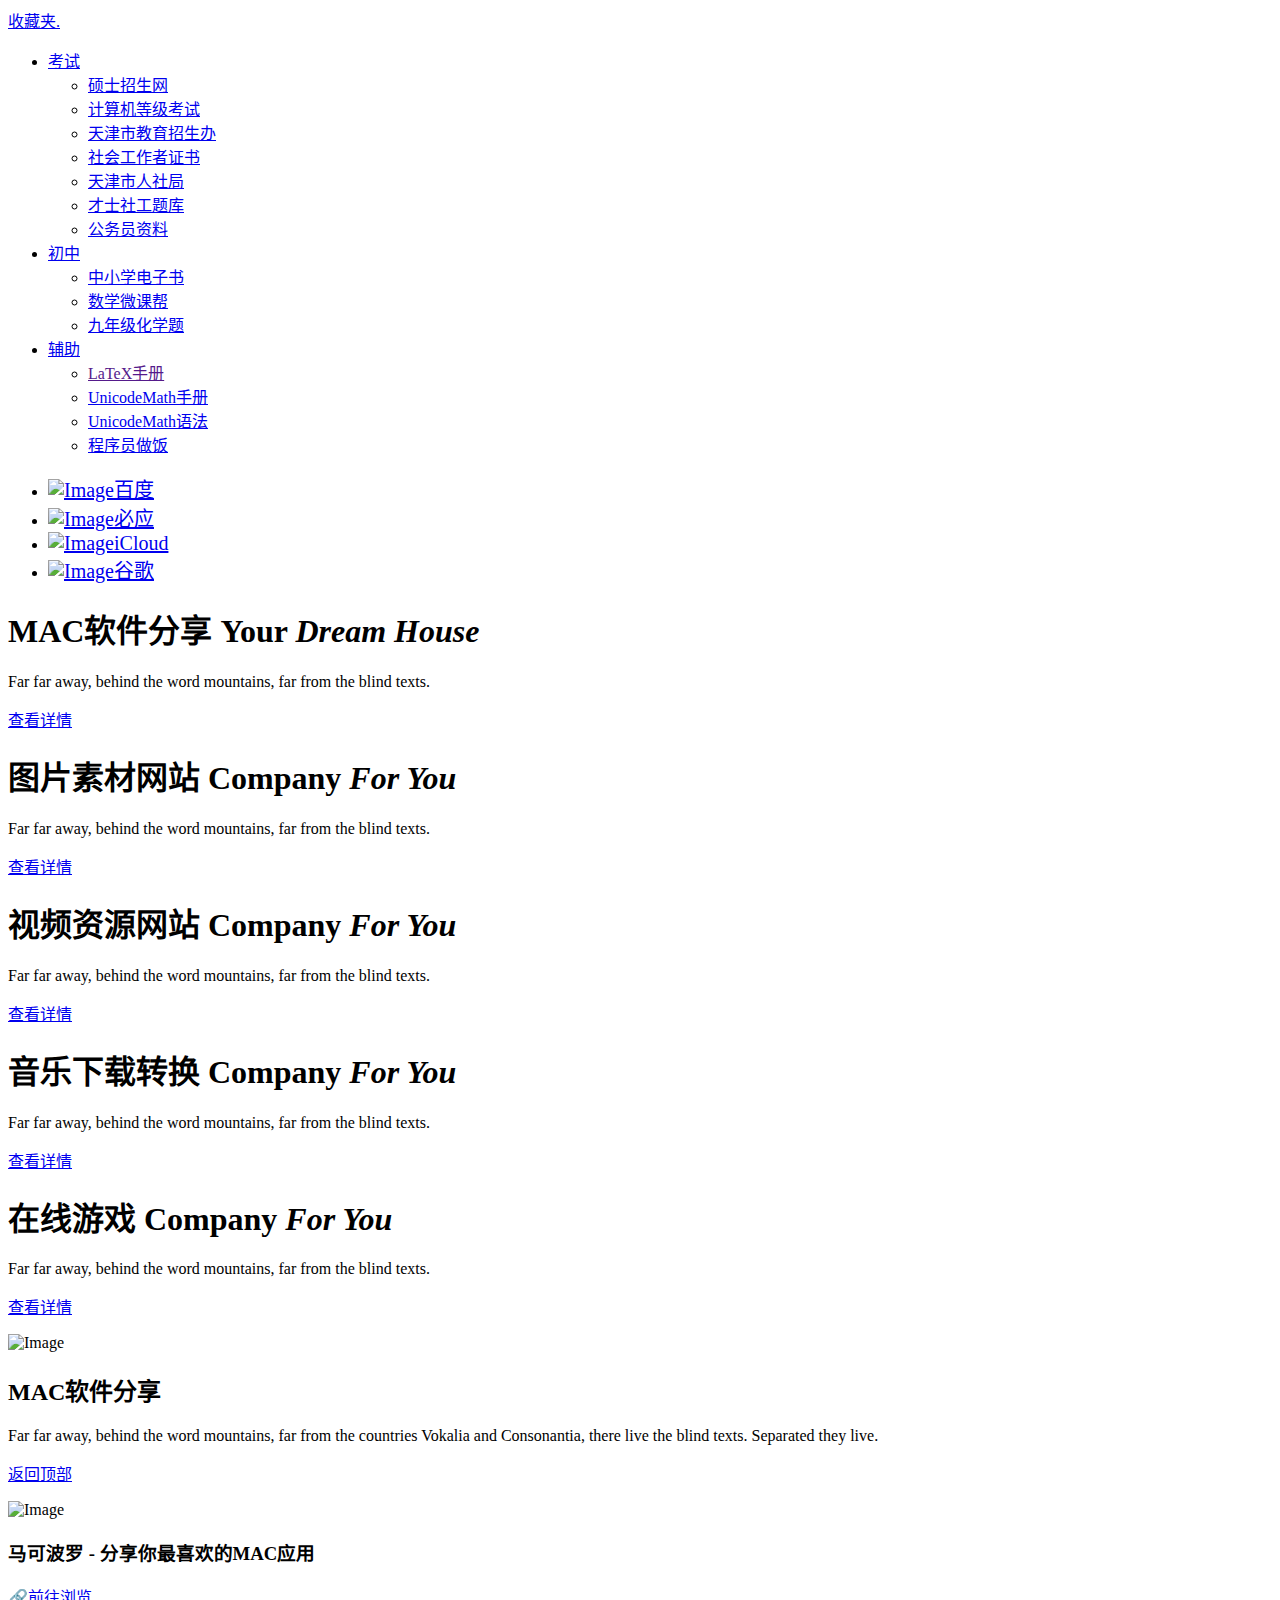
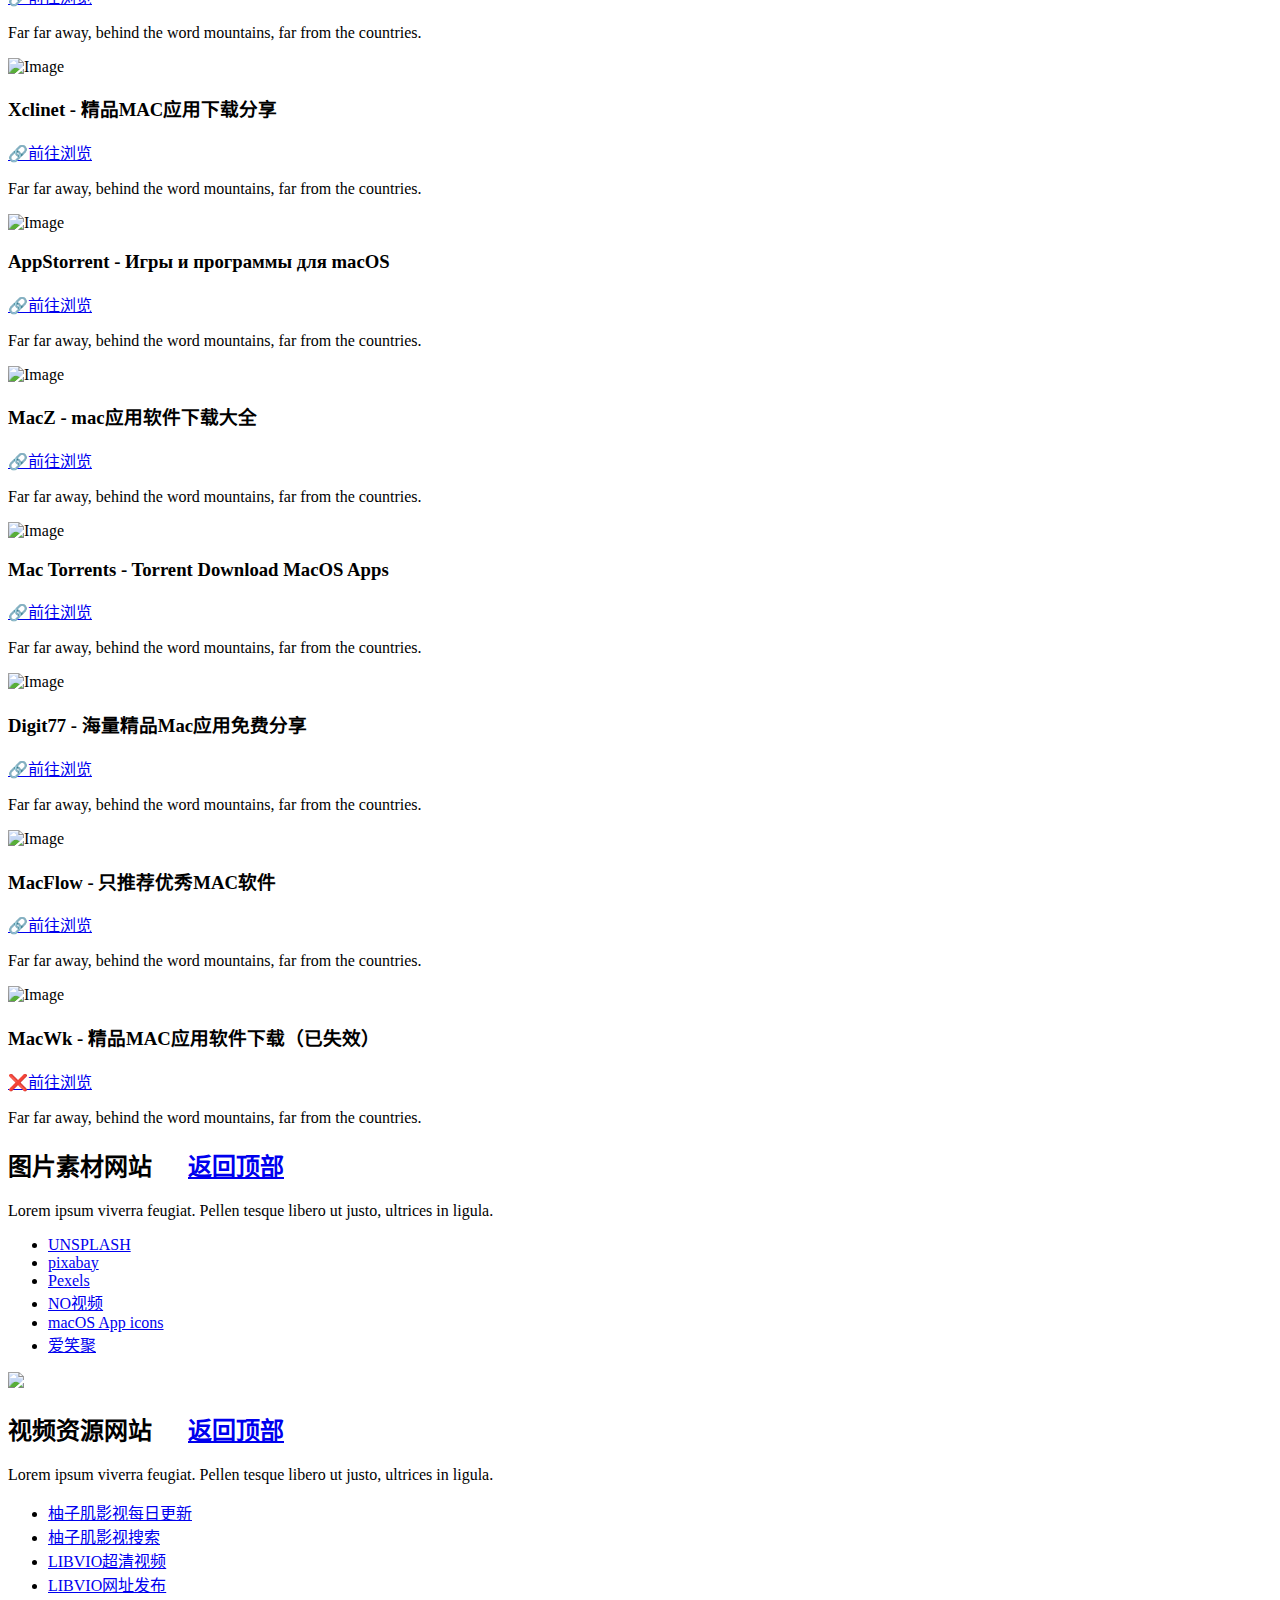
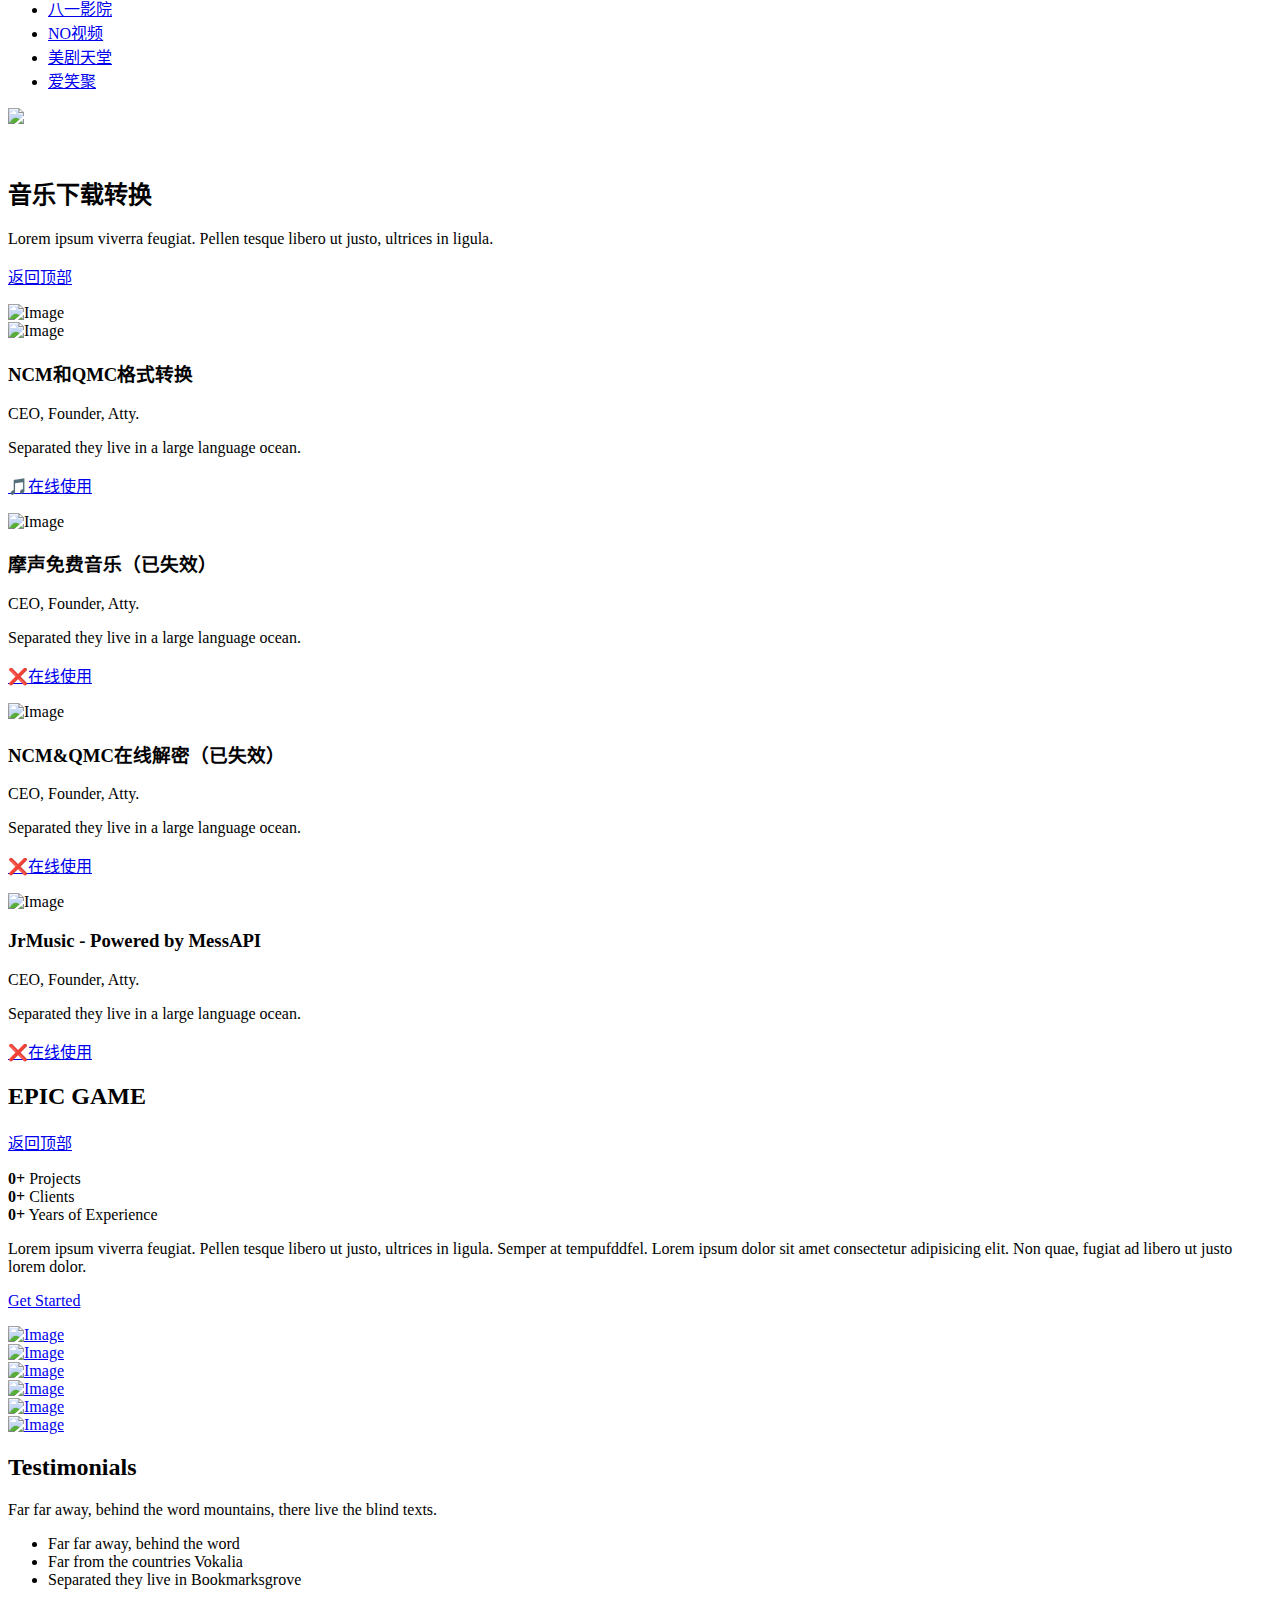
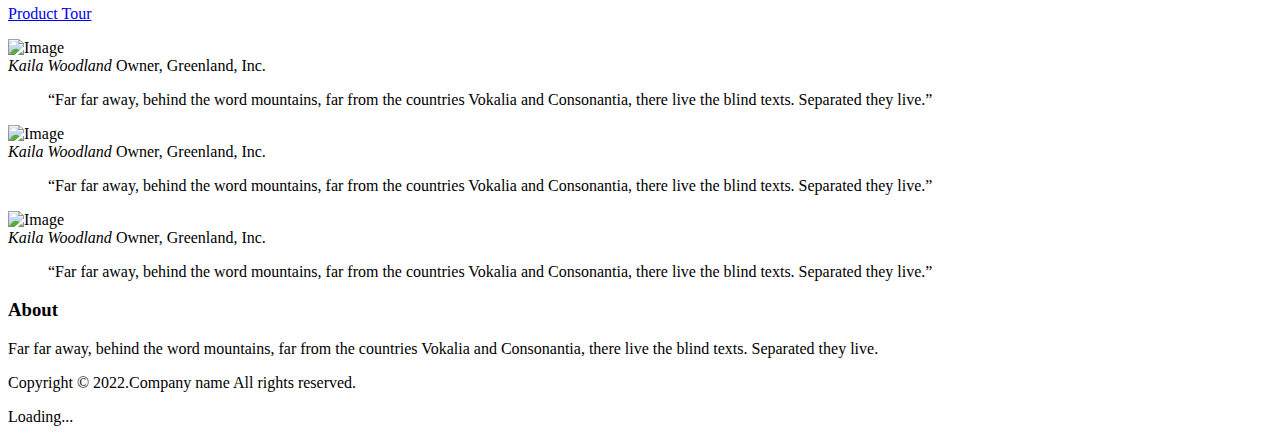
==== 收藏夹.html @ 2e02becf "Add files via upload" ====
<!doctype html>
<html lang="zh-CN">
<head>
<meta charset="utf-8">
<meta name="viewport" content="width=device-width, initial-scale=1, shrink-to-fit=no">
<meta name="author" content="Untree.co">

<meta name="description" content="收藏一些常用的网站">
<meta name="keywords" content="收藏夹">
<link rel="preconnect" href="https://fonts.gstatic.com/">
<link href="收藏夹/css/css2.css" rel="stylesheet">
<link rel="stylesheet" href="收藏夹/css/bootstrap.min.css">
<link rel="stylesheet" href="收藏夹/css/owl.carousel.min.css">
<link rel="stylesheet" href="收藏夹/css/owl.theme.default.min.css">
<link rel="stylesheet" href="收藏夹/css/style.css">
<link rel="stylesheet" href="收藏夹/css/style1.css">
<link rel="stylesheet" href="收藏夹/css/flaticon.css">
<link rel="stylesheet" href="收藏夹/css/jquery.fancybox.min.css">
<link rel="stylesheet" href="收藏夹/css/aos.css">
<link rel="stylesheet" href="收藏夹/css/style2.css">
<title>收藏夹｜收藏一些常用的网站</title>
</head>
<body>

	
<div class="site-mobile-menu site-navbar-target">
<div class="site-mobile-menu-header">
<div class="site-mobile-menu-close">
<span class="icofont-close js-menu-toggle"></span>
</div>
</div>
<div class="site-mobile-menu-body"></div>
</div>
<nav class="site-nav">
<div class="container">
<div class="row align-items-center">
<div class="logo">
<a href="收藏夹.html" class="text-black">收藏夹<span class="text-black">.</span></a>
</div>
<div class="col-12 col-sm-12 col-lg-12 site-navigation text-left">
<ul class="js-clone-nav d-none d-lg-inline-block text-left site-menu">
<li class="has-children">
<a href="#">考试</a>
<ul class="dropdown">
<li><a href="https://yz.chsi.com.cn/user/center.jsp">硕士招生网</a></li>
<li><a href="https://ncre.neea.edu.cn">计算机等级考试</a></li>
<li><a href="http://www.zhaokao.net/shks/index.shtml">天津市教育招生办</a></li>
<li><a href="http://zg.cpta.com.cn/examfront/login/saveLogin.htm#">社会工作者证书</a></li>
<li><a href="https://hrss.tj.gov.cn/jsdw/rsksw/tzgg4/">天津市人社局</a></li>
<li><a href="https://www.caishi.cn/login?redirect=%2FquestionCenter">才士社工题库</a></li>
<li><a href="https://www.yuque.com/xiaoheihai-w7eof/bydph6/mmgv4l?#">公务员资料</a></li>
</ul>
</li>
<li class="has-children">
<a href="#">初中</a>
<ul class="dropdown">
<li><a href="http://www.kjzhan.com/dzkb/yuwen/">中小学电子书</a></li>
<li><a href="https://space.bilibili.com/351583506?spm_id_from=333.337.0.0">数学微课帮</a></li>
<li><a href="https://wenku.baidu.com/view/4d14ffd487c24028905fc37a?aggId=034aeb77534de518964bcf84b9d528ea80c72f77&fr=catalogMain&vst2nd=1&_wkts_=1668143784759">九年级化学题</a></li>
</ul>
</li>
<li class="has-children">
<a href="#">辅助</a>
<ul class="dropdown">
<li><a href="">LaTeX手册</a></li>
<li><a href="https://zhuanlan.zhihu.com/p/393384688">UnicodeMath手册</a></li>
<li><a href="https://blog.csdn.net/weixin_44224652/article/details/110673138">UnicodeMath语法</a></li>
<li><a href="https://github.com/anduin2017/howtocook">程序员做饭</a></li>
</ul>
</li>
<span style="margin-left:30px;"></span>
<li><a href="https://www.baidu.com" style="font-size:20px;"><img src="收藏夹/picture/Baidu.png" alt="Image">百度</a></li>
<li><a href="https://cn.bing.com" style="font-size:20px;"><img src="收藏夹/picture/Bing.png" alt="Image">必应</a></li>
<li><a href="https://www.icloud.com" style="font-size:20px;"><img src="收藏夹/picture/iCloud.png" alt="Image">iCloud</a></li>
<li><a href="https://www.google.com" style="font-size:20px;"><img src="收藏夹/picture/Google.png" alt="Image">谷歌</a></li>
<a href="#" class="burger  ml-auto site-menu-toggle js-menu-toggle d-block d-lg-none dark" data-toggle="collapse" data-target="#main-navbar">
<span></span>
</a>
</div>
</div>
</div> 
</nav> 


<div class="untree_co-slider">
<div class="slider-direction-wrap">
<div class="slider-direction" data-aos="fade-right">
<a href="#" class="custom-owl-prev-heading"><span class="icon-arrow_back"></span></a>
<a href="#" class="custom-owl-next-heading"><span class="icon-arrow_forward"></span></a>
</div>
</div>
<div class="image-slider-wrap">
<div class="image-slider">
<div class="item active" style="background-image: url('收藏夹/picture/封面3.png')"></div>
</div>
</div>
<div class="container" data-aos="fade-up">
<div class="row align-items-center">
<div class="col-lg-5 ">
<div class="slider-heading owl-carousel js-slider-heading no-nav">
<div>
<h1 class="mb-4"><span class="d-block">MAC软件分享</span> Your <i>Dream House</i></h1>
<p class="mb-4">Far far away, behind the word mountains, far from the blind texts. </p>
<p><a href="#MAC软件分享" class="btn btn-primary">查看详情</a></p>
</div>
<div>
<h1 class="mb-4"><span class="d-block">图片素材网站</span> Company <i>For You</i></h1>
<p class="mb-4">Far far away, behind the word mountains, far from the blind texts. </p>
<p><a href="#图片素材网站" class="btn btn-primary">查看详情</a></p>
</div>
<div>
<h1 class="mb-4"><span class="d-block">视频资源网站</span> Company <i>For You</i></h1>
<p class="mb-4">Far far away, behind the word mountains, far from the blind texts. </p>
<p><a href="#视频资源网站" class="btn btn-primary">查看详情</a></p>
</div>
<div>
<h1 class="mb-4"><span class="d-block">音乐下载转换</span> Company <i>For You</i></h1>
<p class="mb-4">Far far away, behind the word mountains, far from the blind texts. </p>
<p><a href="#音乐下载转换" class="btn btn-primary">查看详情</a></p>
</div>
<div>
<h1 class="mb-4"><span class="d-block">在线游戏</span> Company <i>For You</i></h1>
<p class="mb-4">Far far away, behind the word mountains, far from the blind texts. </p>
<p><a href="#在线游戏" class="btn btn-primary">查看详情</a></p>
</div>
</div>
</div>
</div>
</div>
</div>


<div id="MAC软件分享"></div>
<div class="site-section">
<div class="container">
<div class="row">
<div class="col-lg-3 pt-3 mb-4 mb-lg-0" data-aos="fade-up">
<img src="收藏夹/picture/MAC软件分享.png" alt="Image" class="img-fluid">
<h2 class="heading font-weight-bold">MAC软件分享</h2>
<p class="mb-4">Far far away, behind the word mountains, far from the countries Vokalia and Consonantia, there live the blind texts. Separated they live.</p>
<p><a href="#" class="btn btn-primary">返回顶部</a></p>
</div>
<div class="col-lg-9">
<div class="row no-gutters">
<div class="col-6 col-md-6 col-lg-4">
<div class="service-item active" data-aos="fade-up" data-aos-delay="0">
<img src="收藏夹/picture/icon-1.png" alt="Image" class="img-fluid">
<h3>马可波罗 - 分享你最喜欢的MAC应用</h3>
<p><a href="https://www.macbl.com">🔗前往浏览</a><p>
<p>Far far away, behind the word mountains, far from the countries.</p>
</div>
</div>
<div class="col-6 col-md-6 col-lg-4">
<div class="service-item" data-aos="fade-up" data-aos-delay="100">
<img src="收藏夹/picture/icon-2.png" alt="Image" class="img-fluid">
<h3>Xclinet - 精品MAC应用下载分享</h3>
<p><a href="https://xclient.info">🔗前往浏览</a><p>
<p>Far far away, behind the word mountains, far from the countries.</p>
</div>
</div>
<div class="col-6 col-md-6 col-lg-4">
<div class="service-item" data-aos="fade-up" data-aos-delay="200">
<img src="收藏夹/picture/icon-3.png" alt="Image" class="img-fluid">
<h3>AppStorrent - Игры и программы для macOS</h3>
<p><a href="https://appstorrent.ru">🔗前往浏览</a><p>
<p>Far far away, behind the word mountains, far from the countries.</p>
</div>
</div>
<div class="col-6 col-md-6 col-lg-4">
<div class="service-item" data-aos="fade-up" data-aos-delay="0">
<img src="收藏夹/picture/icon-4.png" alt="Image" class="img-fluid">
<h3>MacZ - mac应用软件下载大全</h3>
<p><a href="https://www.macz.com">🔗前往浏览</a><p>
<p>Far far away, behind the word mountains, far from the countries.</p>
</div>
</div>
<div class="col-6 col-md-6 col-lg-4">
<div class="service-item" data-aos="fade-up" data-aos-delay="100">
<img src="收藏夹/picture/icon-5.png" alt="Image" class="img-fluid">
<h3>Mac Torrents - Torrent Download MacOS Apps</h3>
<p><a href="https://www.torrentmac.net">🔗前往浏览</a><p>
<p>Far far away, behind the word mountains, far from the countries.</p>
</div>
</div>
<div class="col-6 col-md-6 col-lg-4">
<div class="service-item" data-aos="fade-up" data-aos-delay="200">
<img src="收藏夹/picture/icon-6.png" alt="Image" class="img-fluid">
<h3>Digit77 - 海量精品Mac应用免费分享</h3>
<p><a href="https://www.digit77.com">🔗前往浏览</a><p>
<p>Far far away, behind the word mountains, far from the countries.</p>
</div>
</div>
<div class="col-6 col-md-6 col-lg-4">
<div class="service-item" data-aos="fade-up" data-aos-delay="200">
<img src="收藏夹/picture/icon-6.png" alt="Image" class="img-fluid">
<h3>MacFlow - 只推荐优秀MAC软件</h3>
<p><a href="https://macflow.net">🔗前往浏览</a><p>
<p>Far far away, behind the word mountains, far from the countries.</p>
</div>
</div>
<div class="col-6 col-md-6 col-lg-4">
<div class="service-item" data-aos="fade-up" data-aos-delay="0">
<img src="收藏夹/picture/icon-4.png" alt="Image" class="img-fluid">
<h3>MacWk - 精品MAC应用软件下载（已失效）</h3>
<p><a href="https://macwk.com">❌前往浏览</a><p>
<p>Far far away, behind the word mountains, far from the countries.</p>
</div>
</div>
</div>
</div>
</div>
</div>
</div>


<div id="图片素材网站"></div>
<div class="site-section bg-light">
<div class="container">
<div class="row align-items-center">
<div class="col-lg-6" data-aos="fade-up" data-aos-delay="0">
<h2 class="mb-4 heading font-weight-bold">图片素材网站 
<span style="margin-left:30px;"></span><a href="#" class="btn btn-primary">返回顶部</a>
</h2>
<p class="mb-4">Lorem ipsum viverra feugiat. Pellen tesque libero ut justo, ultrices in ligula.</p>
<ul class="list-unstyled two-col">
<li><a href="https://unsplash.com/">UNSPLASH</a></li>
<li><a href="https://pixabay.com/">pixabay</a></li>
<li><a href="https://www.pexels.com/zh-cn/">Pexels</a></li>
<li><a href="https://www.novipnoad.com">NO视频</a></li>
<li><a href="https://macosicons.com/#/">macOS App icons</a></li>
<li><a href="https://www.axjhi.com">爱笑聚</a></li>
</ul>
</div>
<div class="col-lg-6 order-1 mb-4" data-aos="fade-up" data-aos-delay="100">
<img src="收藏夹/picture/图片素材网站.jpg" class="img-fluid custom-rounded">
</div>
</div>
</div>
</div>


<div id="视频资源网站"></div>
<div class="site-section">
<div class="container">
<div class="row align-items-center">
<div class="col-lg-6 order-2 pl-lg-5" data-aos="fade-up" data-aos-delay="0">
<h2 class="mb-4 heading font-weight-bold">视频资源网站
<span style="margin-left:30px;"></span><a href="#" class="btn btn-primary">返回顶部</a>
</h2>
<p class="mb-4">Lorem ipsum viverra feugiat. Pellen tesque libero ut justo, ultrices in ligula.</p>
<ul class="list-unstyled two-col">
<li><a href="https://thoughts.teambition.com/share/620d3229e1efe90041f87445">柚子肌影视每日更新</a></li>
<li><a href="http://m.yzjfilm.cn/app/index.html?id=200616nc">柚子肌影视搜索</a></li>
<li><a href="https://www.libvio.me">LIBVIO超清视频</a></li>
<li><a href="https://www.nftvio.net">LIBVIO网址发布</a></li>
<li><a href="https://www.81kan.com">八一影院</a></li>
<li><a href="https://www.novipnoad.com">NO视频</a></li>
<li><a href="https://www.meijutt.tv">美剧天堂</a></li>
<li><a href="https://www.axjhi.com">爱笑聚</a></li>
</ul>
</div>
<div class="col-lg-6 order-1 mb-4" data-aos="fade-up" data-aos-delay="100">
<img src="收藏夹/picture/视频资源网站.jpg" class="img-fluid custom-rounded">
</div>
</div>
</div>
</div>
</div>


<div id="音乐下载转换"></div>
<div class="site-section bg-light">
<div class="container">
<div class="row">
<div class="col-lg-7 mx-auto text-center pl-lg-5 " data-aos="fade-up" data-aos-delay="0">
<h2 class="mb-4 heading font-weight-bold"><br>音乐下载转换</h2>
<p class="mb-4">Lorem ipsum viverra feugiat. Pellen tesque libero ut justo, ultrices in ligula.</p>
<p><a href="#" class="btn btn-primary">返回顶部</a></p>
</div>
<div class="col-lg-3 pt-3 mb-4 mb-lg-0" data-aos="fade-up">
<img src="收藏夹/picture/音乐下载转换.png" alt="Image" align=“top” class="img-fluid">
</div>
</div>
<div class="site-section slider-team-wrap bg-light">
<div class="container">
<div class="slider-team owl-carousel no-nav owl-3-slider">
<div class="team">
<div class="pic">
<img src="收藏夹/picture/landscape-1.jpg" alt="Image" class="img-fluid">
</div>
<h3 clas=""><span class="">NCM和QMC格式转换</h3>
<span class="d-block position">CEO, Founder, Atty.</span>
<p>Separated they live in a large language ocean.</p>
<p class="mb-0"><a href="http://www.ncmqmc.com" class="more dark">🎵在线使用<span class="icon-arrow_forward"></span></a></p>
</div>
<div class="team">
<div class="pic">
<img src="收藏夹/picture/landscape-1.jpg" alt="Image" class="img-fluid">
</div>
<h3 clas=""><span class="">摩声免费音乐（已失效）</h3>
<span class="d-block position">CEO, Founder, Atty.</span>
<p>Separated they live in a large language ocean.</p>
<p class="mb-0"><a href="#" class="more dark">❌在线使用<span class="icon-arrow_forward"></span></a></p>
</div>
<div class="team">
<div class="pic">
<img src="收藏夹/picture/landscape-1.jpg" alt="Image" class="img-fluid">
</div>
<h3 clas=""><span class="">NCM&QMC在线解密（已失效）</h3>
<span class="d-block position">CEO, Founder, Atty.</span>
<p>Separated they live in a large language ocean.</p>
<p class="mb-0"><a href="http://moresound.tk/music/" class="more dark">❌在线使用<span class="icon-arrow_forward"></span></a></p>
</div>
<div class="team">
<div class="pic">
<img src="收藏夹/picture/landscape-1.jpg" alt="Image" class="img-fluid">
</div>
<h3 clas=""><span class="">JrMusic - Powered by MessAPI</h3>
<span class="d-block position">CEO, Founder, Atty.</span>
<p>Separated they live in a large language ocean.</p>
<p class="mb-0"><a href="hhttps://demo.joyrunc.com" class="more dark">❌在线使用<span class="icon-arrow_forward"></span></a></p>
</div>
</div>
<div class="row mb-5 align-items-center">
<div class="col-md-6">
<h2 class="font-weight-bold"></h2>
</div>
<div class="col-md-6 text-left text-md-right">
<div class="slider-nav">
<a href="#" class="js-prev js-custom-prev-v2"><span class="icon-arrow_back"></span></a>
<a href="#" class="js-next js-custom-next-v2"><span class="icon-arrow_forward"></span></a>
</div> 
</div>
</div>
</div> 
</div> 
</div>


<div id="在线游戏"></div>
<div class="site-section overlay site-cover-2" style="background-image: url('收藏夹/picture/EPIC.jpg')">
<div class="container">
<div class="row">
<div class="col-lg-7 mx-auto text-center" data-aos="fade-up" data-aos-delay="0">
<h2 class="text-white mb-4">EPIC GAME</h2>
<p class="mb-0"><a href="#" rel="noopener" class="btn btn-primary">返回顶部</a></p>
</div>
</div>
</div>
</div>


<div class="site-section count-numbers">
<div class="container">
<div class="row align-items-center">
<div class="col-lg-6 order-2 pl-lg-5" data-aos="fade-up" data-aos-delay="0">
<div class="row mb-3">
<div class="col-6 col-md-4 col-lg-4">
<strong class="custom-display-3 text-black d-block counter"><span data-number="219">0</span>+</strong>
<span>Projects</span>
</div>
<div class="col-6 col-md-4 col-lg-4">
<strong class="custom-display-3 text-black d-block counter"><span data-number="982">0</span>+</strong>
<span>Clients</span>
</div>
<div class="col-6 col-md-4 col-lg-4">
<strong class="custom-display-3 text-black d-block counter"><span data-number="25">0</span>+</strong>
<span>Years of Experience</span>
</div>
</div>
<p class="mb-4">Lorem ipsum viverra feugiat. Pellen tesque libero ut justo, ultrices in ligula. Semper at tempufddfel. Lorem ipsum dolor sit amet consectetur adipisicing elit. Non quae, fugiat ad libero ut justo lorem dolor.</p>
<p><a href="#" class="btn btn-primary">Get Started</a></p>
</div>
<div class="col-lg-6 order-1">
<div class="row">
<div class="col-6 col-md-4 mb-4 col-lg-4" data-aos="fade-up" data-aos-delay="0">
<a href="收藏夹/picture/landscape-1.jpg" data-fancybox="gal" class="fancybox hover-float"><img src="收藏夹/picture/sq-1.jpg" alt="Image" class="img-fluid custom-rounded"></a>
</div>
<div class="col-6 col-md-4 mb-4 col-lg-4" data-aos="fade-up" data-aos-delay="100">
<a href="收藏夹/picture/landscape-1.jpg" data-fancybox="gal" class="fancybox hover-float"><img src="收藏夹/picture/sq-2.jpg" alt="Image" class="img-fluid custom-rounded"></a>
</div>
<div class="col-6 col-md-4 mb-4 col-lg-4" data-aos="fade-up" data-aos-delay="200">
<a href="收藏夹/picture/landscape-1.jpg" data-fancybox="gal" class="fancybox hover-float"><img src="收藏夹/picture/sq-3.jpg" alt="Image" class="img-fluid custom-rounded"></a>
</div>
<div class="col-6 col-md-4 mb-4 col-lg-4" data-aos="fade-up" data-aos-delay="0">
<a href="收藏夹/picture/landscape-1.jpg" data-fancybox="gal" class="fancybox hover-float"><img src="收藏夹/picture/sq-4.jpg" alt="Image" class="img-fluid custom-rounded"></a>
</div>
<div class="col-6 col-md-4 mb-4 col-lg-4" data-aos="fade-up" data-aos-delay="100">
<a href="收藏夹/picture/landscape-1.jpg" data-fancybox="gal" class="fancybox hover-float"><img src="收藏夹/picture/sq-5.jpg" alt="Image" class="img-fluid custom-rounded"></a>
</div>
<div class="col-6 col-md-4 mb-4 col-lg-4" data-aos="fade-up" data-aos-delay="200">
<a href="收藏夹/picture/landscape-1.jpg" data-fancybox="gal" class="fancybox hover-float"><img src="收藏夹/picture/sq-6.jpg" alt="Image" class="img-fluid custom-rounded"></a>
</div>
</div>
</div>
</div>
</div>


<div class="testimonial-section bg-light">
<div class="container">
<div class="row align-items-center justify-content-between">
<div class="col-lg-4 mb-5 section-title" data-aos="fade-up" data-aos-delay="0">
<h2 class="mb-4 font-weight-bold heading">Testimonials</h2>
<p class="mb-4">Far far away, behind the word mountains, there live the blind texts. </p>
<ul class="list-unstyled list-check primary mb-5">
<li>Far far away, behind the word</li>
<li>Far from the countries Vokalia</li>
<li>Separated they live in Bookmarksgrove</li>
</ul>
<p><a href="#" class="btn btn-primary">Product Tour</a></p>
</div>
<div class="col-lg-7" data-aos="fade-up" data-aos-delay="100">
<div class="testimonial--wrap">
<div class="owl-single owl-carousel no-dots no-nav">
<div class="testimonial-item">
<div class="d-flex align-items-center mb-4">
<div class="photo mr-3">
<img src="static/picture/person_4-min.jpg" alt="Image" class="img-fluid">
</div>
<div class="author">
<cite class="d-block mb-0">Kaila Woodland</cite>
<span>Owner, Greenland, Inc.</span>
</div>
</div>
<blockquote>
<p>&ldquo;Far far away, behind the word mountains, far from the countries Vokalia and Consonantia, there live the blind texts. Separated they live.&rdquo;</p>
</blockquote>
</div>
<div class="testimonial-item">
<div class="d-flex align-items-center mb-4">
<div class="photo mr-3">
<img src="static/picture/person_1-min.jpg" alt="Image" class="img-fluid">
</div>
<div class="author">
<cite class="d-block mb-0">Kaila Woodland</cite>
<span>Owner, Greenland, Inc.</span>
</div>
</div>
<blockquote>
<p>&ldquo;Far far away, behind the word mountains, far from the countries Vokalia and Consonantia, there live the blind texts. Separated they live.&rdquo;</p>
</blockquote>
</div>
<div class="testimonial-item">
<div class="d-flex align-items-center mb-4">
<div class="photo mr-3">
<img src="static/picture/person_2-min.jpg" alt="Image" class="img-fluid">
</div>
<div class="author">
<cite class="d-block mb-0">Kaila Woodland</cite>
<span>Owner, Greenland, Inc.</span>
</div>
</div>
<blockquote>
<p>&ldquo;Far far away, behind the word mountains, far from the countries Vokalia and Consonantia, there live the blind texts. Separated they live.&rdquo;</p>
</blockquote>
</div>
</div>
</div>
</div>
</div>
</div>
</div>


<div class="site-footer">
<div class="container">
<div class="row justify-content-between">
<div class="col-lg-4">
<div class="widget">
<h3>About</h3>
<p>Far far away, behind the word mountains, far from the countries Vokalia and Consonantia, there live the blind texts. Separated they live.</p>
</div>
</div>
</div>
<div class="row justify-content-center text-center copyright">
<div class="col-md-8">
<p>Copyright &copy; 2022.Company name All rights reserved.</p>
</div>
</div>
</div>
</div>


<div id="overlayer"></div>
<div class="loader">
<div class="spinner-border" role="status">
<span class="sr-only">Loading...</span>
</div>
</div>
<script src="收藏夹/js/jquery-3.5.1.min.js" type="6b5c56cd8faddc3b057efe48-text/javascript"></script>
<script src="收藏夹/js/jquery-migrate-3.0.0.min.js" type="6b5c56cd8faddc3b057efe48-text/javascript"></script>
<script src="收藏夹/js/popper.min.js" type="6b5c56cd8faddc3b057efe48-text/javascript"></script>
<script src="收藏夹/js/bootstrap.min.js" type="6b5c56cd8faddc3b057efe48-text/javascript"></script>
<script src="收藏夹/js/owl.carousel.min.js" type="6b5c56cd8faddc3b057efe48-text/javascript"></script>
<script src="收藏夹/js/aos.js" type="6b5c56cd8faddc3b057efe48-text/javascript"></script>
<script src="收藏夹/js/imagesloaded.pkgd.js" type="6b5c56cd8faddc3b057efe48-text/javascript"></script>
<script src="收藏夹/js/isotope.pkgd.min.js" type="6b5c56cd8faddc3b057efe48-text/javascript"></script>
<script src="收藏夹/js/jquery.animateNumber.min.js" type="6b5c56cd8faddc3b057efe48-text/javascript"></script>
<script src="收藏夹/js/jquery.stellar.min.js" type="6b5c56cd8faddc3b057efe48-text/javascript"></script>
<script src="收藏夹/js/jquery.waypoints.min.js" type="6b5c56cd8faddc3b057efe48-text/javascript"></script>
<script src="收藏夹/js/jquery.fancybox.min.js" type="6b5c56cd8faddc3b057efe48-text/javascript"></script>
<script src="收藏夹/js/custom.js" type="6b5c56cd8faddc3b057efe48-text/javascript"></script>
<script async="" src="收藏夹/js/js.js" type="6b5c56cd8faddc3b057efe48-text/javascript"></script><script type="6b5c56cd8faddc3b057efe48-text/javascript">window.dataLayer = window.dataLayer || []; function gtag(){dataLayer.push(arguments);} gtag("js", new Date()); gtag("config", "UA-166033648-1");</script><script src="收藏夹/js/rocket-loader.min.js" data-cf-settings="6b5c56cd8faddc3b057efe48-|49" defer=""></script>	
</body>
</html>
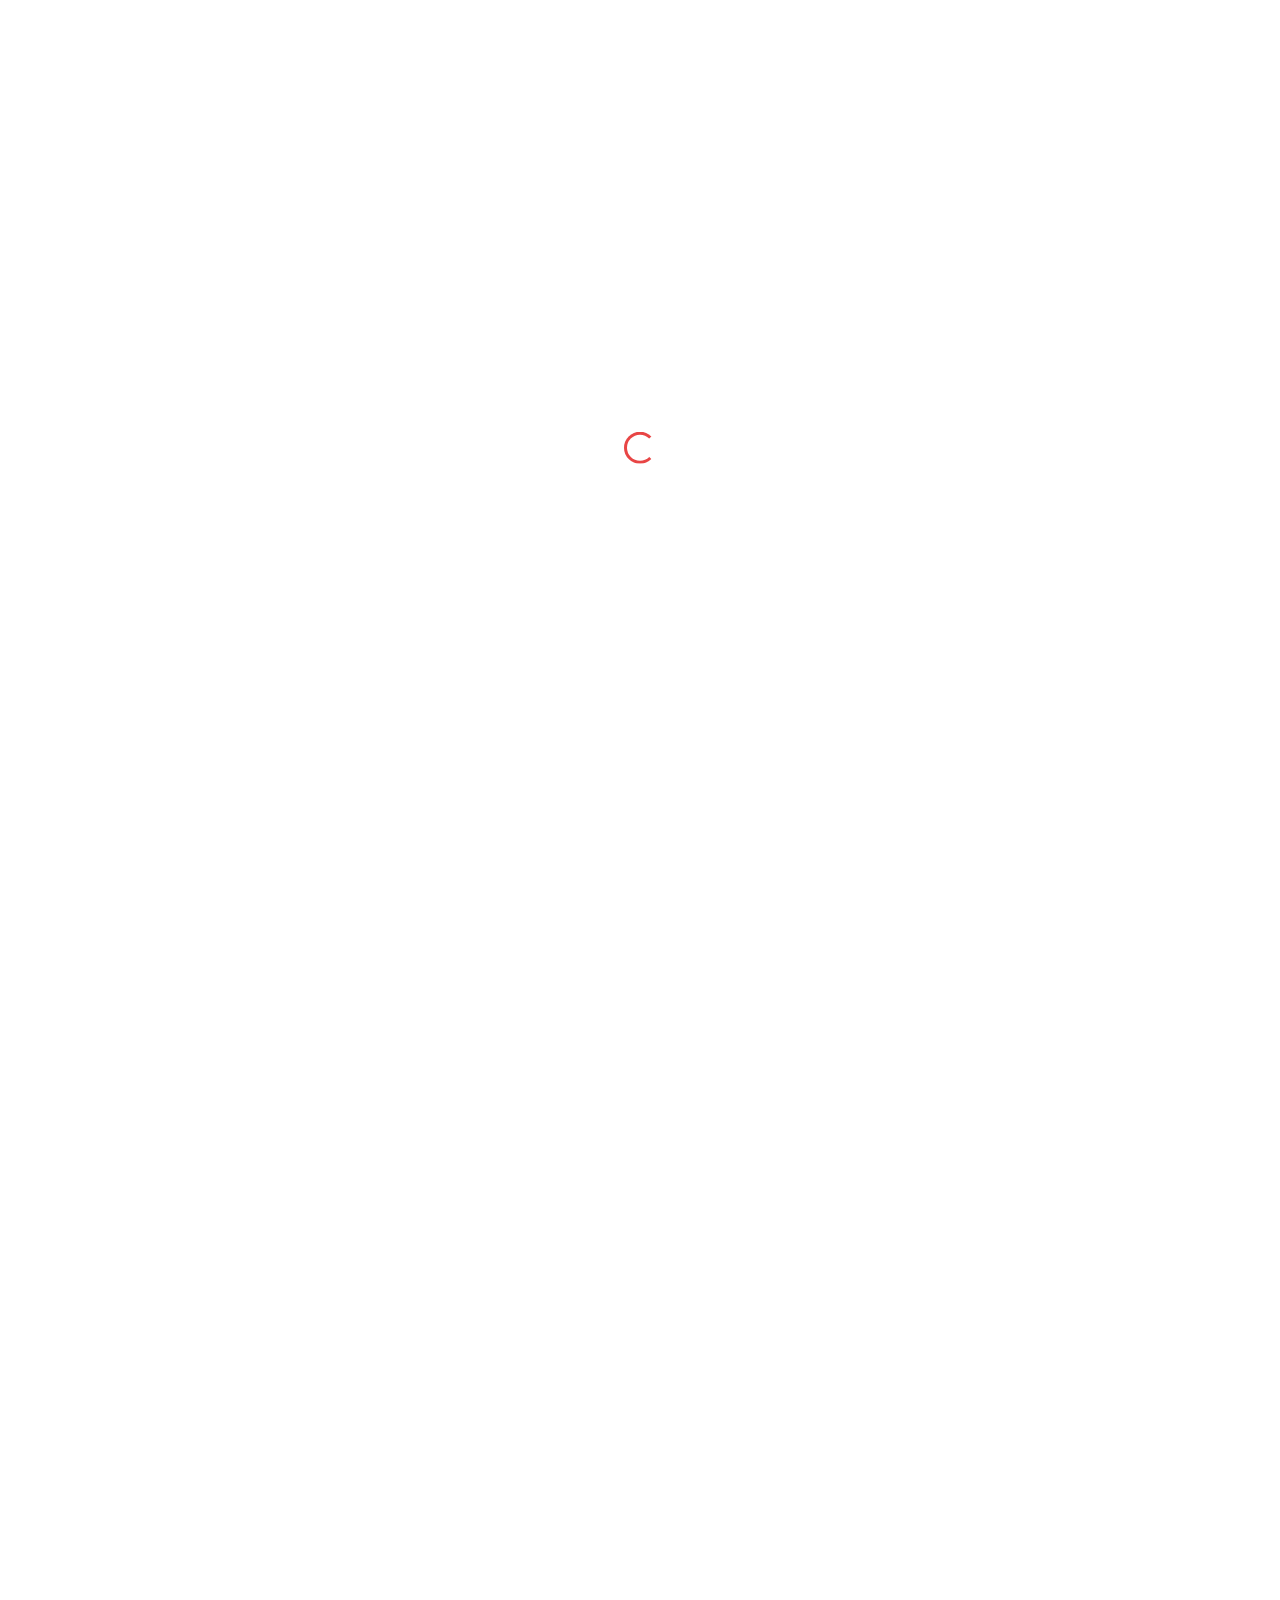
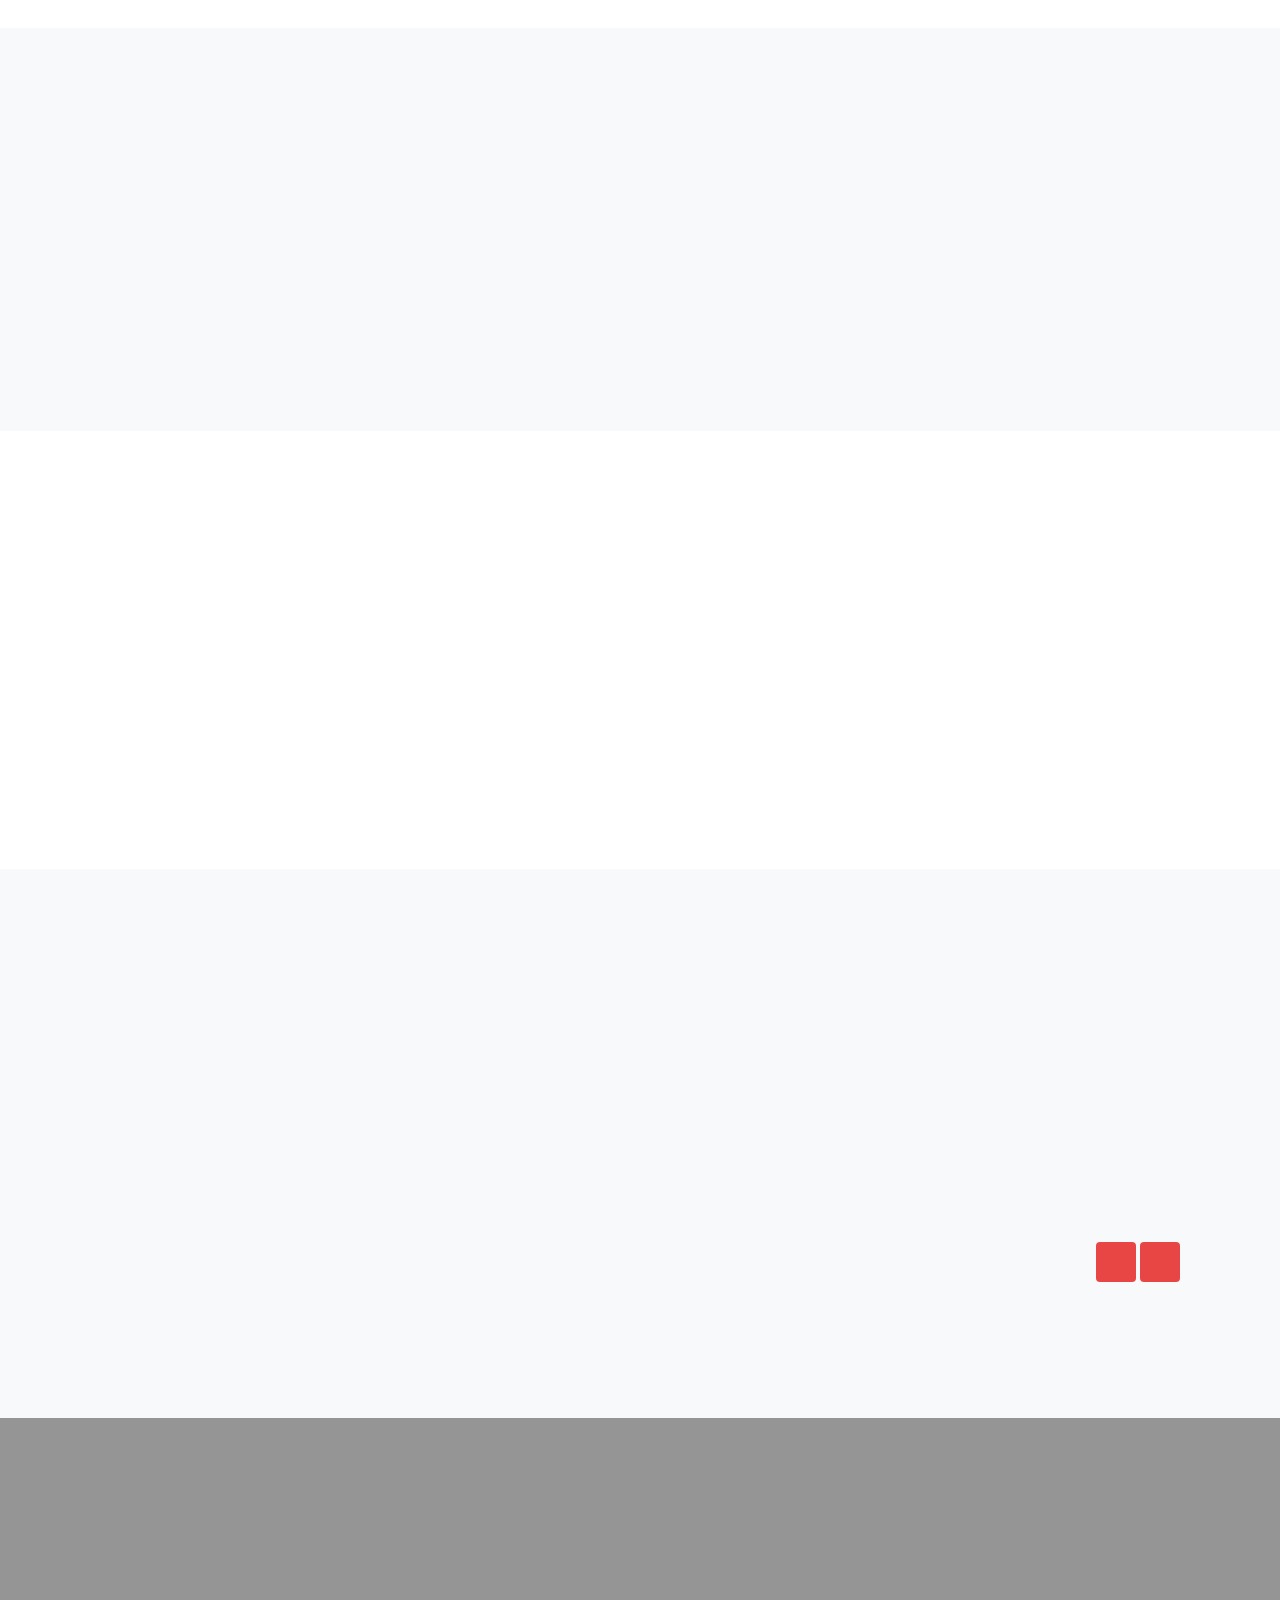
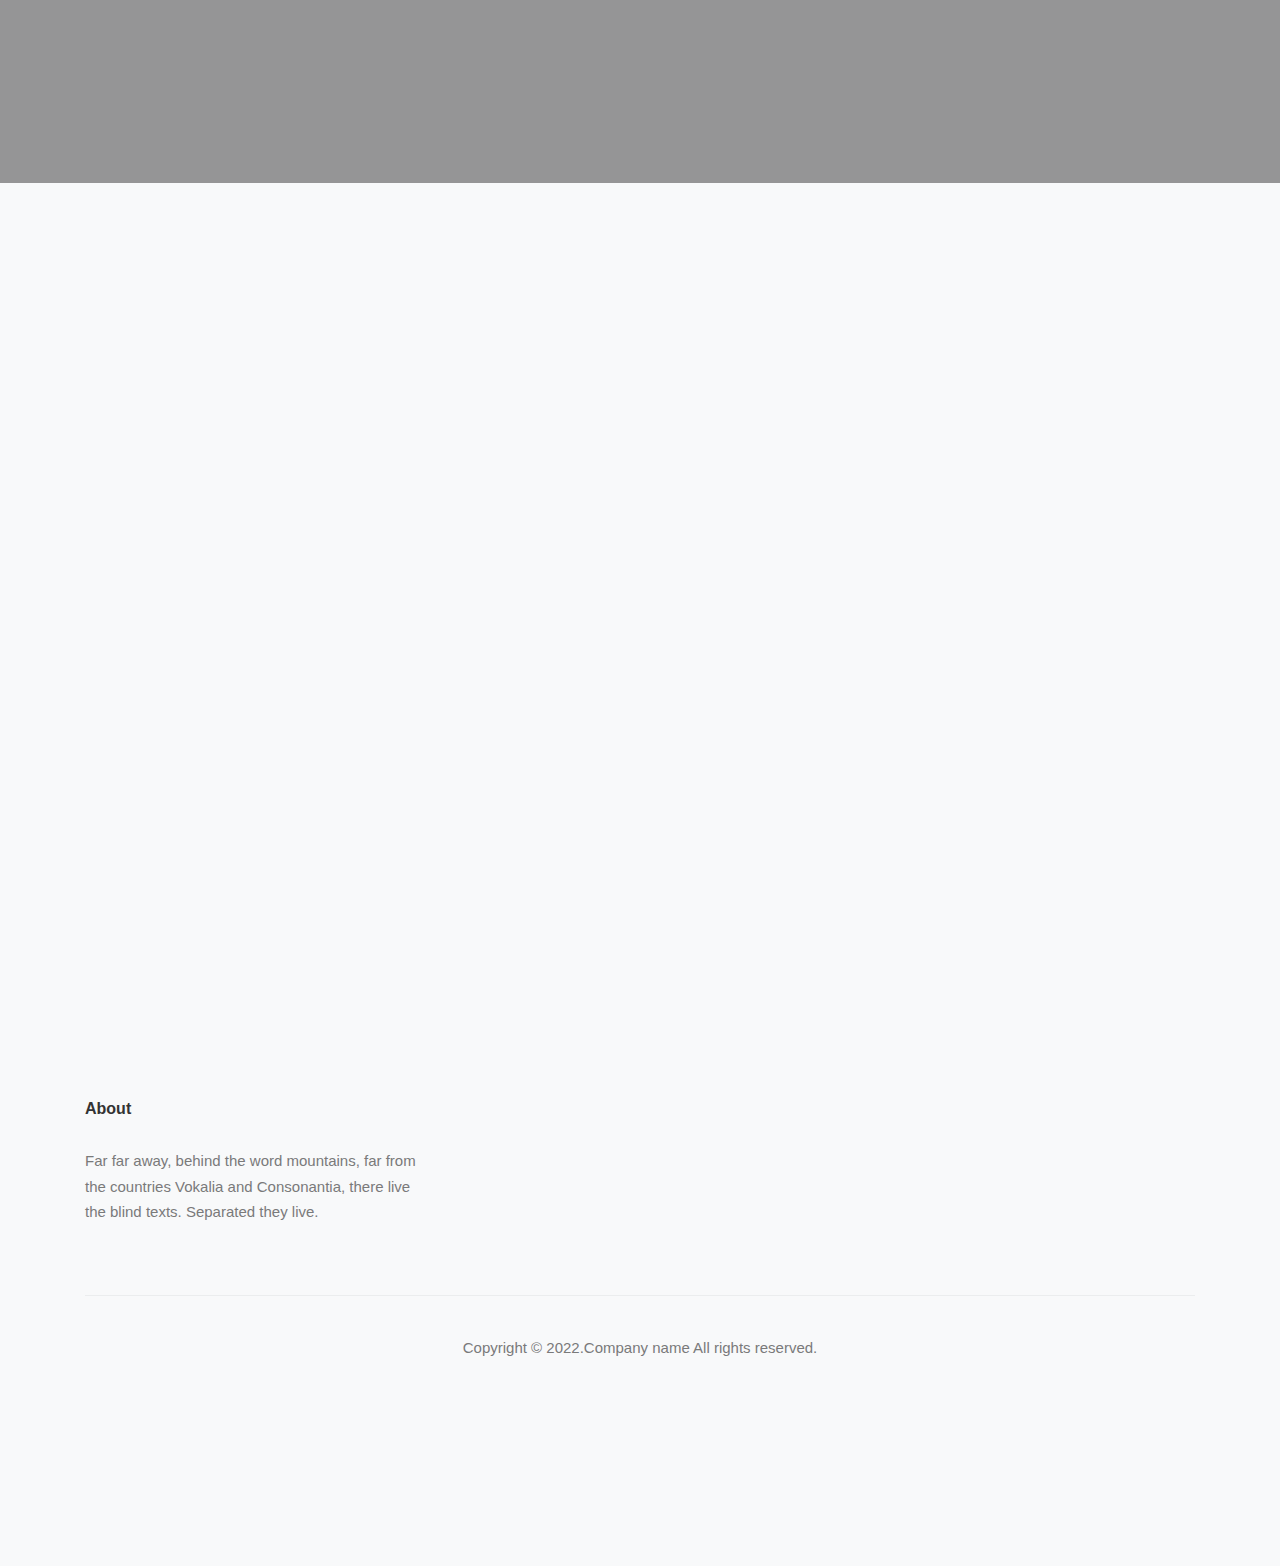
==== commit 68fc5404: "Update 收藏夹.html" ====
--- a/收藏夹.html
+++ b/收藏夹.html
@@ -1,507 +1,507 @@
-
-<!doctype html>
-<html lang="zh-CN">
-<head>
-<meta charset="utf-8">
-<meta name="viewport" content="width=device-width, initial-scale=1, shrink-to-fit=no">
-<meta name="author" content="Untree.co">
-
-<meta name="description" content="收藏一些常用的网站">
-<meta name="keywords" content="收藏夹">
-<link rel="preconnect" href="https://fonts.gstatic.com/">
-<link href="收藏夹/css/css2.css" rel="stylesheet">
-<link rel="stylesheet" href="收藏夹/css/bootstrap.min.css">
-<link rel="stylesheet" href="收藏夹/css/owl.carousel.min.css">
-<link rel="stylesheet" href="收藏夹/css/owl.theme.default.min.css">
-<link rel="stylesheet" href="收藏夹/css/style.css">
-<link rel="stylesheet" href="收藏夹/css/style1.css">
-<link rel="stylesheet" href="收藏夹/css/flaticon.css">
-<link rel="stylesheet" href="收藏夹/css/jquery.fancybox.min.css">
-<link rel="stylesheet" href="收藏夹/css/aos.css">
-<link rel="stylesheet" href="收藏夹/css/style2.css">
-<title>收藏夹｜收藏一些常用的网站</title>
-</head>
-<body>
-
-	
-<div class="site-mobile-menu site-navbar-target">
-<div class="site-mobile-menu-header">
-<div class="site-mobile-menu-close">
-<span class="icofont-close js-menu-toggle"></span>
-</div>
-</div>
-<div class="site-mobile-menu-body"></div>
-</div>
-<nav class="site-nav">
-<div class="container">
-<div class="row align-items-center">
-<div class="logo">
-<a href="收藏夹.html" class="text-black">收藏夹<span class="text-black">.</span></a>
-</div>
-<div class="col-12 col-sm-12 col-lg-12 site-navigation text-left">
-<ul class="js-clone-nav d-none d-lg-inline-block text-left site-menu">
-<li class="has-children">
-<a href="#">考试</a>
-<ul class="dropdown">
-<li><a href="https://yz.chsi.com.cn/user/center.jsp">硕士招生网</a></li>
-<li><a href="https://ncre.neea.edu.cn">计算机等级考试</a></li>
-<li><a href="http://www.zhaokao.net/shks/index.shtml">天津市教育招生办</a></li>
-<li><a href="http://zg.cpta.com.cn/examfront/login/saveLogin.htm#">社会工作者证书</a></li>
-<li><a href="https://hrss.tj.gov.cn/jsdw/rsksw/tzgg4/">天津市人社局</a></li>
-<li><a href="https://www.caishi.cn/login?redirect=%2FquestionCenter">才士社工题库</a></li>
-<li><a href="https://www.yuque.com/xiaoheihai-w7eof/bydph6/mmgv4l?#">公务员资料</a></li>
-</ul>
-</li>
-<li class="has-children">
-<a href="#">初中</a>
-<ul class="dropdown">
-<li><a href="http://www.kjzhan.com/dzkb/yuwen/">中小学电子书</a></li>
-<li><a href="https://space.bilibili.com/351583506?spm_id_from=333.337.0.0">数学微课帮</a></li>
-<li><a href="https://wenku.baidu.com/view/4d14ffd487c24028905fc37a?aggId=034aeb77534de518964bcf84b9d528ea80c72f77&fr=catalogMain&vst2nd=1&_wkts_=1668143784759">九年级化学题</a></li>
-</ul>
-</li>
-<li class="has-children">
-<a href="#">辅助</a>
-<ul class="dropdown">
-<li><a href="">LaTeX手册</a></li>
-<li><a href="https://zhuanlan.zhihu.com/p/393384688">UnicodeMath手册</a></li>
-<li><a href="https://blog.csdn.net/weixin_44224652/article/details/110673138">UnicodeMath语法</a></li>
-<li><a href="https://github.com/anduin2017/howtocook">程序员做饭</a></li>
-</ul>
-</li>
-<span style="margin-left:30px;"></span>
-<li><a href="https://www.baidu.com" style="font-size:20px;"><img src="收藏夹/picture/Baidu.png" alt="Image">百度</a></li>
-<li><a href="https://cn.bing.com" style="font-size:20px;"><img src="收藏夹/picture/Bing.png" alt="Image">必应</a></li>
-<li><a href="https://www.icloud.com" style="font-size:20px;"><img src="收藏夹/picture/iCloud.png" alt="Image">iCloud</a></li>
-<li><a href="https://www.google.com" style="font-size:20px;"><img src="收藏夹/picture/Google.png" alt="Image">谷歌</a></li>
-<a href="#" class="burger  ml-auto site-menu-toggle js-menu-toggle d-block d-lg-none dark" data-toggle="collapse" data-target="#main-navbar">
-<span></span>
-</a>
-</div>
-</div>
-</div> 
-</nav> 
-
-
-<div class="untree_co-slider">
-<div class="slider-direction-wrap">
-<div class="slider-direction" data-aos="fade-right">
-<a href="#" class="custom-owl-prev-heading"><span class="icon-arrow_back"></span></a>
-<a href="#" class="custom-owl-next-heading"><span class="icon-arrow_forward"></span></a>
-</div>
-</div>
-<div class="image-slider-wrap">
-<div class="image-slider">
-<div class="item active" style="background-image: url('收藏夹/picture/封面3.png')"></div>
-</div>
-</div>
-<div class="container" data-aos="fade-up">
-<div class="row align-items-center">
-<div class="col-lg-5 ">
-<div class="slider-heading owl-carousel js-slider-heading no-nav">
-<div>
-<h1 class="mb-4"><span class="d-block">MAC软件分享</span> Your <i>Dream House</i></h1>
-<p class="mb-4">Far far away, behind the word mountains, far from the blind texts. </p>
-<p><a href="#MAC软件分享" class="btn btn-primary">查看详情</a></p>
-</div>
-<div>
-<h1 class="mb-4"><span class="d-block">图片素材网站</span> Company <i>For You</i></h1>
-<p class="mb-4">Far far away, behind the word mountains, far from the blind texts. </p>
-<p><a href="#图片素材网站" class="btn btn-primary">查看详情</a></p>
-</div>
-<div>
-<h1 class="mb-4"><span class="d-block">视频资源网站</span> Company <i>For You</i></h1>
-<p class="mb-4">Far far away, behind the word mountains, far from the blind texts. </p>
-<p><a href="#视频资源网站" class="btn btn-primary">查看详情</a></p>
-</div>
-<div>
-<h1 class="mb-4"><span class="d-block">音乐下载转换</span> Company <i>For You</i></h1>
-<p class="mb-4">Far far away, behind the word mountains, far from the blind texts. </p>
-<p><a href="#音乐下载转换" class="btn btn-primary">查看详情</a></p>
-</div>
-<div>
-<h1 class="mb-4"><span class="d-block">在线游戏</span> Company <i>For You</i></h1>
-<p class="mb-4">Far far away, behind the word mountains, far from the blind texts. </p>
-<p><a href="#在线游戏" class="btn btn-primary">查看详情</a></p>
-</div>
-</div>
-</div>
-</div>
-</div>
-</div>
-
-
-<div id="MAC软件分享"></div>
-<div class="site-section">
-<div class="container">
-<div class="row">
-<div class="col-lg-3 pt-3 mb-4 mb-lg-0" data-aos="fade-up">
-<img src="收藏夹/picture/MAC软件分享.png" alt="Image" class="img-fluid">
-<h2 class="heading font-weight-bold">MAC软件分享</h2>
-<p class="mb-4">Far far away, behind the word mountains, far from the countries Vokalia and Consonantia, there live the blind texts. Separated they live.</p>
-<p><a href="#" class="btn btn-primary">返回顶部</a></p>
-</div>
-<div class="col-lg-9">
-<div class="row no-gutters">
-<div class="col-6 col-md-6 col-lg-4">
-<div class="service-item active" data-aos="fade-up" data-aos-delay="0">
-<img src="收藏夹/picture/icon-1.png" alt="Image" class="img-fluid">
-<h3>马可波罗 - 分享你最喜欢的MAC应用</h3>
-<p><a href="https://www.macbl.com">🔗前往浏览</a><p>
-<p>Far far away, behind the word mountains, far from the countries.</p>
-</div>
-</div>
-<div class="col-6 col-md-6 col-lg-4">
-<div class="service-item" data-aos="fade-up" data-aos-delay="100">
-<img src="收藏夹/picture/icon-2.png" alt="Image" class="img-fluid">
-<h3>Xclinet - 精品MAC应用下载分享</h3>
-<p><a href="https://xclient.info">🔗前往浏览</a><p>
-<p>Far far away, behind the word mountains, far from the countries.</p>
-</div>
-</div>
-<div class="col-6 col-md-6 col-lg-4">
-<div class="service-item" data-aos="fade-up" data-aos-delay="200">
-<img src="收藏夹/picture/icon-3.png" alt="Image" class="img-fluid">
-<h3>AppStorrent - Игры и программы для macOS</h3>
-<p><a href="https://appstorrent.ru">🔗前往浏览</a><p>
-<p>Far far away, behind the word mountains, far from the countries.</p>
-</div>
-</div>
-<div class="col-6 col-md-6 col-lg-4">
-<div class="service-item" data-aos="fade-up" data-aos-delay="0">
-<img src="收藏夹/picture/icon-4.png" alt="Image" class="img-fluid">
-<h3>MacZ - mac应用软件下载大全</h3>
-<p><a href="https://www.macz.com">🔗前往浏览</a><p>
-<p>Far far away, behind the word mountains, far from the countries.</p>
-</div>
-</div>
-<div class="col-6 col-md-6 col-lg-4">
-<div class="service-item" data-aos="fade-up" data-aos-delay="100">
-<img src="收藏夹/picture/icon-5.png" alt="Image" class="img-fluid">
-<h3>Mac Torrents - Torrent Download MacOS Apps</h3>
-<p><a href="https://www.torrentmac.net">🔗前往浏览</a><p>
-<p>Far far away, behind the word mountains, far from the countries.</p>
-</div>
-</div>
-<div class="col-6 col-md-6 col-lg-4">
-<div class="service-item" data-aos="fade-up" data-aos-delay="200">
-<img src="收藏夹/picture/icon-6.png" alt="Image" class="img-fluid">
-<h3>Digit77 - 海量精品Mac应用免费分享</h3>
-<p><a href="https://www.digit77.com">🔗前往浏览</a><p>
-<p>Far far away, behind the word mountains, far from the countries.</p>
-</div>
-</div>
-<div class="col-6 col-md-6 col-lg-4">
-<div class="service-item" data-aos="fade-up" data-aos-delay="200">
-<img src="收藏夹/picture/icon-6.png" alt="Image" class="img-fluid">
-<h3>MacFlow - 只推荐优秀MAC软件</h3>
-<p><a href="https://macflow.net">🔗前往浏览</a><p>
-<p>Far far away, behind the word mountains, far from the countries.</p>
-</div>
-</div>
-<div class="col-6 col-md-6 col-lg-4">
-<div class="service-item" data-aos="fade-up" data-aos-delay="0">
-<img src="收藏夹/picture/icon-4.png" alt="Image" class="img-fluid">
-<h3>MacWk - 精品MAC应用软件下载（已失效）</h3>
-<p><a href="https://macwk.com">❌前往浏览</a><p>
-<p>Far far away, behind the word mountains, far from the countries.</p>
-</div>
-</div>
-</div>
-</div>
-</div>
-</div>
-</div>
-
-
-<div id="图片素材网站"></div>
-<div class="site-section bg-light">
-<div class="container">
-<div class="row align-items-center">
-<div class="col-lg-6" data-aos="fade-up" data-aos-delay="0">
-<h2 class="mb-4 heading font-weight-bold">图片素材网站 
-<span style="margin-left:30px;"></span><a href="#" class="btn btn-primary">返回顶部</a>
-</h2>
-<p class="mb-4">Lorem ipsum viverra feugiat. Pellen tesque libero ut justo, ultrices in ligula.</p>
-<ul class="list-unstyled two-col">
-<li><a href="https://unsplash.com/">UNSPLASH</a></li>
-<li><a href="https://pixabay.com/">pixabay</a></li>
-<li><a href="https://www.pexels.com/zh-cn/">Pexels</a></li>
-<li><a href="https://www.novipnoad.com">NO视频</a></li>
-<li><a href="https://macosicons.com/#/">macOS App icons</a></li>
-<li><a href="https://www.axjhi.com">爱笑聚</a></li>
-</ul>
-</div>
-<div class="col-lg-6 order-1 mb-4" data-aos="fade-up" data-aos-delay="100">
-<img src="收藏夹/picture/图片素材网站.jpg" class="img-fluid custom-rounded">
-</div>
-</div>
-</div>
-</div>
-
-
-<div id="视频资源网站"></div>
-<div class="site-section">
-<div class="container">
-<div class="row align-items-center">
-<div class="col-lg-6 order-2 pl-lg-5" data-aos="fade-up" data-aos-delay="0">
-<h2 class="mb-4 heading font-weight-bold">视频资源网站
-<span style="margin-left:30px;"></span><a href="#" class="btn btn-primary">返回顶部</a>
-</h2>
-<p class="mb-4">Lorem ipsum viverra feugiat. Pellen tesque libero ut justo, ultrices in ligula.</p>
-<ul class="list-unstyled two-col">
-<li><a href="https://thoughts.teambition.com/share/620d3229e1efe90041f87445">柚子肌影视每日更新</a></li>
-<li><a href="http://m.yzjfilm.cn/app/index.html?id=200616nc">柚子肌影视搜索</a></li>
-<li><a href="https://www.libvio.me">LIBVIO超清视频</a></li>
-<li><a href="https://www.nftvio.net">LIBVIO网址发布</a></li>
-<li><a href="https://www.81kan.com">八一影院</a></li>
-<li><a href="https://www.novipnoad.com">NO视频</a></li>
-<li><a href="https://www.meijutt.tv">美剧天堂</a></li>
-<li><a href="https://www.axjhi.com">爱笑聚</a></li>
-</ul>
-</div>
-<div class="col-lg-6 order-1 mb-4" data-aos="fade-up" data-aos-delay="100">
-<img src="收藏夹/picture/视频资源网站.jpg" class="img-fluid custom-rounded">
-</div>
-</div>
-</div>
-</div>
-</div>
-
-
-<div id="音乐下载转换"></div>
-<div class="site-section bg-light">
-<div class="container">
-<div class="row">
-<div class="col-lg-7 mx-auto text-center pl-lg-5 " data-aos="fade-up" data-aos-delay="0">
-<h2 class="mb-4 heading font-weight-bold"><br>音乐下载转换</h2>
-<p class="mb-4">Lorem ipsum viverra feugiat. Pellen tesque libero ut justo, ultrices in ligula.</p>
-<p><a href="#" class="btn btn-primary">返回顶部</a></p>
-</div>
-<div class="col-lg-3 pt-3 mb-4 mb-lg-0" data-aos="fade-up">
-<img src="收藏夹/picture/音乐下载转换.png" alt="Image" align=“top” class="img-fluid">
-</div>
-</div>
-<div class="site-section slider-team-wrap bg-light">
-<div class="container">
-<div class="slider-team owl-carousel no-nav owl-3-slider">
-<div class="team">
-<div class="pic">
-<img src="收藏夹/picture/landscape-1.jpg" alt="Image" class="img-fluid">
-</div>
-<h3 clas=""><span class="">NCM和QMC格式转换</h3>
-<span class="d-block position">CEO, Founder, Atty.</span>
-<p>Separated they live in a large language ocean.</p>
-<p class="mb-0"><a href="http://www.ncmqmc.com" class="more dark">🎵在线使用<span class="icon-arrow_forward"></span></a></p>
-</div>
-<div class="team">
-<div class="pic">
-<img src="收藏夹/picture/landscape-1.jpg" alt="Image" class="img-fluid">
-</div>
-<h3 clas=""><span class="">摩声免费音乐（已失效）</h3>
-<span class="d-block position">CEO, Founder, Atty.</span>
-<p>Separated they live in a large language ocean.</p>
-<p class="mb-0"><a href="#" class="more dark">❌在线使用<span class="icon-arrow_forward"></span></a></p>
-</div>
-<div class="team">
-<div class="pic">
-<img src="收藏夹/picture/landscape-1.jpg" alt="Image" class="img-fluid">
-</div>
-<h3 clas=""><span class="">NCM&QMC在线解密（已失效）</h3>
-<span class="d-block position">CEO, Founder, Atty.</span>
-<p>Separated they live in a large language ocean.</p>
-<p class="mb-0"><a href="http://moresound.tk/music/" class="more dark">❌在线使用<span class="icon-arrow_forward"></span></a></p>
-</div>
-<div class="team">
-<div class="pic">
-<img src="收藏夹/picture/landscape-1.jpg" alt="Image" class="img-fluid">
-</div>
-<h3 clas=""><span class="">JrMusic - Powered by MessAPI</h3>
-<span class="d-block position">CEO, Founder, Atty.</span>
-<p>Separated they live in a large language ocean.</p>
-<p class="mb-0"><a href="hhttps://demo.joyrunc.com" class="more dark">❌在线使用<span class="icon-arrow_forward"></span></a></p>
-</div>
-</div>
-<div class="row mb-5 align-items-center">
-<div class="col-md-6">
-<h2 class="font-weight-bold"></h2>
-</div>
-<div class="col-md-6 text-left text-md-right">
-<div class="slider-nav">
-<a href="#" class="js-prev js-custom-prev-v2"><span class="icon-arrow_back"></span></a>
-<a href="#" class="js-next js-custom-next-v2"><span class="icon-arrow_forward"></span></a>
-</div> 
-</div>
-</div>
-</div> 
-</div> 
-</div>
-
-
-<div id="在线游戏"></div>
-<div class="site-section overlay site-cover-2" style="background-image: url('收藏夹/picture/EPIC.jpg')">
-<div class="container">
-<div class="row">
-<div class="col-lg-7 mx-auto text-center" data-aos="fade-up" data-aos-delay="0">
-<h2 class="text-white mb-4">EPIC GAME</h2>
-<p class="mb-0"><a href="#" rel="noopener" class="btn btn-primary">返回顶部</a></p>
-</div>
-</div>
-</div>
-</div>
-
-
-<div class="site-section count-numbers">
-<div class="container">
-<div class="row align-items-center">
-<div class="col-lg-6 order-2 pl-lg-5" data-aos="fade-up" data-aos-delay="0">
-<div class="row mb-3">
-<div class="col-6 col-md-4 col-lg-4">
-<strong class="custom-display-3 text-black d-block counter"><span data-number="219">0</span>+</strong>
-<span>Projects</span>
-</div>
-<div class="col-6 col-md-4 col-lg-4">
-<strong class="custom-display-3 text-black d-block counter"><span data-number="982">0</span>+</strong>
-<span>Clients</span>
-</div>
-<div class="col-6 col-md-4 col-lg-4">
-<strong class="custom-display-3 text-black d-block counter"><span data-number="25">0</span>+</strong>
-<span>Years of Experience</span>
-</div>
-</div>
-<p class="mb-4">Lorem ipsum viverra feugiat. Pellen tesque libero ut justo, ultrices in ligula. Semper at tempufddfel. Lorem ipsum dolor sit amet consectetur adipisicing elit. Non quae, fugiat ad libero ut justo lorem dolor.</p>
-<p><a href="#" class="btn btn-primary">Get Started</a></p>
-</div>
-<div class="col-lg-6 order-1">
-<div class="row">
-<div class="col-6 col-md-4 mb-4 col-lg-4" data-aos="fade-up" data-aos-delay="0">
-<a href="收藏夹/picture/landscape-1.jpg" data-fancybox="gal" class="fancybox hover-float"><img src="收藏夹/picture/sq-1.jpg" alt="Image" class="img-fluid custom-rounded"></a>
-</div>
-<div class="col-6 col-md-4 mb-4 col-lg-4" data-aos="fade-up" data-aos-delay="100">
-<a href="收藏夹/picture/landscape-1.jpg" data-fancybox="gal" class="fancybox hover-float"><img src="收藏夹/picture/sq-2.jpg" alt="Image" class="img-fluid custom-rounded"></a>
-</div>
-<div class="col-6 col-md-4 mb-4 col-lg-4" data-aos="fade-up" data-aos-delay="200">
-<a href="收藏夹/picture/landscape-1.jpg" data-fancybox="gal" class="fancybox hover-float"><img src="收藏夹/picture/sq-3.jpg" alt="Image" class="img-fluid custom-rounded"></a>
-</div>
-<div class="col-6 col-md-4 mb-4 col-lg-4" data-aos="fade-up" data-aos-delay="0">
-<a href="收藏夹/picture/landscape-1.jpg" data-fancybox="gal" class="fancybox hover-float"><img src="收藏夹/picture/sq-4.jpg" alt="Image" class="img-fluid custom-rounded"></a>
-</div>
-<div class="col-6 col-md-4 mb-4 col-lg-4" data-aos="fade-up" data-aos-delay="100">
-<a href="收藏夹/picture/landscape-1.jpg" data-fancybox="gal" class="fancybox hover-float"><img src="收藏夹/picture/sq-5.jpg" alt="Image" class="img-fluid custom-rounded"></a>
-</div>
-<div class="col-6 col-md-4 mb-4 col-lg-4" data-aos="fade-up" data-aos-delay="200">
-<a href="收藏夹/picture/landscape-1.jpg" data-fancybox="gal" class="fancybox hover-float"><img src="收藏夹/picture/sq-6.jpg" alt="Image" class="img-fluid custom-rounded"></a>
-</div>
-</div>
-</div>
-</div>
-</div>
-
-
-<div class="testimonial-section bg-light">
-<div class="container">
-<div class="row align-items-center justify-content-between">
-<div class="col-lg-4 mb-5 section-title" data-aos="fade-up" data-aos-delay="0">
-<h2 class="mb-4 font-weight-bold heading">Testimonials</h2>
-<p class="mb-4">Far far away, behind the word mountains, there live the blind texts. </p>
-<ul class="list-unstyled list-check primary mb-5">
-<li>Far far away, behind the word</li>
-<li>Far from the countries Vokalia</li>
-<li>Separated they live in Bookmarksgrove</li>
-</ul>
-<p><a href="#" class="btn btn-primary">Product Tour</a></p>
-</div>
-<div class="col-lg-7" data-aos="fade-up" data-aos-delay="100">
-<div class="testimonial--wrap">
-<div class="owl-single owl-carousel no-dots no-nav">
-<div class="testimonial-item">
-<div class="d-flex align-items-center mb-4">
-<div class="photo mr-3">
-<img src="static/picture/person_4-min.jpg" alt="Image" class="img-fluid">
-</div>
-<div class="author">
-<cite class="d-block mb-0">Kaila Woodland</cite>
-<span>Owner, Greenland, Inc.</span>
-</div>
-</div>
-<blockquote>
-<p>&ldquo;Far far away, behind the word mountains, far from the countries Vokalia and Consonantia, there live the blind texts. Separated they live.&rdquo;</p>
-</blockquote>
-</div>
-<div class="testimonial-item">
-<div class="d-flex align-items-center mb-4">
-<div class="photo mr-3">
-<img src="static/picture/person_1-min.jpg" alt="Image" class="img-fluid">
-</div>
-<div class="author">
-<cite class="d-block mb-0">Kaila Woodland</cite>
-<span>Owner, Greenland, Inc.</span>
-</div>
-</div>
-<blockquote>
-<p>&ldquo;Far far away, behind the word mountains, far from the countries Vokalia and Consonantia, there live the blind texts. Separated they live.&rdquo;</p>
-</blockquote>
-</div>
-<div class="testimonial-item">
-<div class="d-flex align-items-center mb-4">
-<div class="photo mr-3">
-<img src="static/picture/person_2-min.jpg" alt="Image" class="img-fluid">
-</div>
-<div class="author">
-<cite class="d-block mb-0">Kaila Woodland</cite>
-<span>Owner, Greenland, Inc.</span>
-</div>
-</div>
-<blockquote>
-<p>&ldquo;Far far away, behind the word mountains, far from the countries Vokalia and Consonantia, there live the blind texts. Separated they live.&rdquo;</p>
-</blockquote>
-</div>
-</div>
-</div>
-</div>
-</div>
-</div>
-</div>
-
-
-<div class="site-footer">
-<div class="container">
-<div class="row justify-content-between">
-<div class="col-lg-4">
-<div class="widget">
-<h3>About</h3>
-<p>Far far away, behind the word mountains, far from the countries Vokalia and Consonantia, there live the blind texts. Separated they live.</p>
-</div>
-</div>
-</div>
-<div class="row justify-content-center text-center copyright">
-<div class="col-md-8">
-<p>Copyright &copy; 2022.Company name All rights reserved.</p>
-</div>
-</div>
-</div>
-</div>
-
-
-<div id="overlayer"></div>
-<div class="loader">
-<div class="spinner-border" role="status">
-<span class="sr-only">Loading...</span>
-</div>
-</div>
-<script src="收藏夹/js/jquery-3.5.1.min.js" type="6b5c56cd8faddc3b057efe48-text/javascript"></script>
-<script src="收藏夹/js/jquery-migrate-3.0.0.min.js" type="6b5c56cd8faddc3b057efe48-text/javascript"></script>
-<script src="收藏夹/js/popper.min.js" type="6b5c56cd8faddc3b057efe48-text/javascript"></script>
-<script src="收藏夹/js/bootstrap.min.js" type="6b5c56cd8faddc3b057efe48-text/javascript"></script>
-<script src="收藏夹/js/owl.carousel.min.js" type="6b5c56cd8faddc3b057efe48-text/javascript"></script>
-<script src="收藏夹/js/aos.js" type="6b5c56cd8faddc3b057efe48-text/javascript"></script>
-<script src="收藏夹/js/imagesloaded.pkgd.js" type="6b5c56cd8faddc3b057efe48-text/javascript"></script>
-<script src="收藏夹/js/isotope.pkgd.min.js" type="6b5c56cd8faddc3b057efe48-text/javascript"></script>
-<script src="收藏夹/js/jquery.animateNumber.min.js" type="6b5c56cd8faddc3b057efe48-text/javascript"></script>
-<script src="收藏夹/js/jquery.stellar.min.js" type="6b5c56cd8faddc3b057efe48-text/javascript"></script>
-<script src="收藏夹/js/jquery.waypoints.min.js" type="6b5c56cd8faddc3b057efe48-text/javascript"></script>
-<script src="收藏夹/js/jquery.fancybox.min.js" type="6b5c56cd8faddc3b057efe48-text/javascript"></script>
-<script src="收藏夹/js/custom.js" type="6b5c56cd8faddc3b057efe48-text/javascript"></script>
+
+<!doctype html>
+<html lang="zh-CN">
+<head>
+<meta charset="utf-8">
+<meta name="viewport" content="width=device-width, initial-scale=1, shrink-to-fit=no">
+<meta name="author" content="Untree.co">
+
+<meta name="description" content="收藏一些常用的网站">
+<meta name="keywords" content="收藏夹">
+<link rel="preconnect" href="https://fonts.gstatic.com/">
+<link href="css/css2.css" rel="stylesheet">
+<link rel="stylesheet" href="css/bootstrap.min.css">
+<link rel="stylesheet" href="css/owl.carousel.min.css">
+<link rel="stylesheet" href="css/owl.theme.default.min.css">
+<link rel="stylesheet" href="css/style.css">
+<link rel="stylesheet" href="css/style1.css">
+<link rel="stylesheet" href="css/flaticon.css">
+<link rel="stylesheet" href="css/jquery.fancybox.min.css">
+<link rel="stylesheet" href="css/aos.css">
+<link rel="stylesheet" href="css/style2.css">
+<title>收藏夹｜收藏一些常用的网站</title>
+</head>
+<body>
+
+	
+<div class="site-mobile-menu site-navbar-target">
+<div class="site-mobile-menu-header">
+<div class="site-mobile-menu-close">
+<span class="icofont-close js-menu-toggle"></span>
+</div>
+</div>
+<div class="site-mobile-menu-body"></div>
+</div>
+<nav class="site-nav">
+<div class="container">
+<div class="row align-items-center">
+<div class="logo">
+<a href="收藏夹.html" class="text-black">收藏夹<span class="text-black">.</span></a>
+</div>
+<div class="col-12 col-sm-12 col-lg-12 site-navigation text-left">
+<ul class="js-clone-nav d-none d-lg-inline-block text-left site-menu">
+<li class="has-children">
+<a href="#">考试</a>
+<ul class="dropdown">
+<li><a href="https://yz.chsi.com.cn/user/center.jsp">硕士招生网</a></li>
+<li><a href="https://ncre.neea.edu.cn">计算机等级考试</a></li>
+<li><a href="http://www.zhaokao.net/shks/index.shtml">天津市教育招生办</a></li>
+<li><a href="http://zg.cpta.com.cn/examfront/login/saveLogin.htm#">社会工作者证书</a></li>
+<li><a href="https://hrss.tj.gov.cn/jsdw/rsksw/tzgg4/">天津市人社局</a></li>
+<li><a href="https://www.caishi.cn/login?redirect=%2FquestionCenter">才士社工题库</a></li>
+<li><a href="https://www.yuque.com/xiaoheihai-w7eof/bydph6/mmgv4l?#">公务员资料</a></li>
+</ul>
+</li>
+<li class="has-children">
+<a href="#">初中</a>
+<ul class="dropdown">
+<li><a href="http://www.kjzhan.com/dzkb/yuwen/">中小学电子书</a></li>
+<li><a href="https://space.bilibili.com/351583506?spm_id_from=333.337.0.0">数学微课帮</a></li>
+<li><a href="https://wenku.baidu.com/view/4d14ffd487c24028905fc37a?aggId=034aeb77534de518964bcf84b9d528ea80c72f77&fr=catalogMain&vst2nd=1&_wkts_=1668143784759">九年级化学题</a></li>
+</ul>
+</li>
+<li class="has-children">
+<a href="#">辅助</a>
+<ul class="dropdown">
+<li><a href="">LaTeX手册</a></li>
+<li><a href="https://zhuanlan.zhihu.com/p/393384688">UnicodeMath手册</a></li>
+<li><a href="https://blog.csdn.net/weixin_44224652/article/details/110673138">UnicodeMath语法</a></li>
+<li><a href="https://github.com/anduin2017/howtocook">程序员做饭</a></li>
+</ul>
+</li>
+<span style="margin-left:30px;"></span>
+<li><a href="https://www.baidu.com" style="font-size:20px;"><img src="收藏夹/picture/Baidu.png" alt="Image">百度</a></li>
+<li><a href="https://cn.bing.com" style="font-size:20px;"><img src="收藏夹/picture/Bing.png" alt="Image">必应</a></li>
+<li><a href="https://www.icloud.com" style="font-size:20px;"><img src="收藏夹/picture/iCloud.png" alt="Image">iCloud</a></li>
+<li><a href="https://www.google.com" style="font-size:20px;"><img src="收藏夹/picture/Google.png" alt="Image">谷歌</a></li>
+<a href="#" class="burger  ml-auto site-menu-toggle js-menu-toggle d-block d-lg-none dark" data-toggle="collapse" data-target="#main-navbar">
+<span></span>
+</a>
+</div>
+</div>
+</div> 
+</nav> 
+
+
+<div class="untree_co-slider">
+<div class="slider-direction-wrap">
+<div class="slider-direction" data-aos="fade-right">
+<a href="#" class="custom-owl-prev-heading"><span class="icon-arrow_back"></span></a>
+<a href="#" class="custom-owl-next-heading"><span class="icon-arrow_forward"></span></a>
+</div>
+</div>
+<div class="image-slider-wrap">
+<div class="image-slider">
+<div class="item active" style="background-image: url('收藏夹/picture/封面3.png')"></div>
+</div>
+</div>
+<div class="container" data-aos="fade-up">
+<div class="row align-items-center">
+<div class="col-lg-5 ">
+<div class="slider-heading owl-carousel js-slider-heading no-nav">
+<div>
+<h1 class="mb-4"><span class="d-block">MAC软件分享</span> Your <i>Dream House</i></h1>
+<p class="mb-4">Far far away, behind the word mountains, far from the blind texts. </p>
+<p><a href="#MAC软件分享" class="btn btn-primary">查看详情</a></p>
+</div>
+<div>
+<h1 class="mb-4"><span class="d-block">图片素材网站</span> Company <i>For You</i></h1>
+<p class="mb-4">Far far away, behind the word mountains, far from the blind texts. </p>
+<p><a href="#图片素材网站" class="btn btn-primary">查看详情</a></p>
+</div>
+<div>
+<h1 class="mb-4"><span class="d-block">视频资源网站</span> Company <i>For You</i></h1>
+<p class="mb-4">Far far away, behind the word mountains, far from the blind texts. </p>
+<p><a href="#视频资源网站" class="btn btn-primary">查看详情</a></p>
+</div>
+<div>
+<h1 class="mb-4"><span class="d-block">音乐下载转换</span> Company <i>For You</i></h1>
+<p class="mb-4">Far far away, behind the word mountains, far from the blind texts. </p>
+<p><a href="#音乐下载转换" class="btn btn-primary">查看详情</a></p>
+</div>
+<div>
+<h1 class="mb-4"><span class="d-block">在线游戏</span> Company <i>For You</i></h1>
+<p class="mb-4">Far far away, behind the word mountains, far from the blind texts. </p>
+<p><a href="#在线游戏" class="btn btn-primary">查看详情</a></p>
+</div>
+</div>
+</div>
+</div>
+</div>
+</div>
+
+
+<div id="MAC软件分享"></div>
+<div class="site-section">
+<div class="container">
+<div class="row">
+<div class="col-lg-3 pt-3 mb-4 mb-lg-0" data-aos="fade-up">
+<img src="收藏夹/picture/MAC软件分享.png" alt="Image" class="img-fluid">
+<h2 class="heading font-weight-bold">MAC软件分享</h2>
+<p class="mb-4">Far far away, behind the word mountains, far from the countries Vokalia and Consonantia, there live the blind texts. Separated they live.</p>
+<p><a href="#" class="btn btn-primary">返回顶部</a></p>
+</div>
+<div class="col-lg-9">
+<div class="row no-gutters">
+<div class="col-6 col-md-6 col-lg-4">
+<div class="service-item active" data-aos="fade-up" data-aos-delay="0">
+<img src="收藏夹/picture/icon-1.png" alt="Image" class="img-fluid">
+<h3>马可波罗 - 分享你最喜欢的MAC应用</h3>
+<p><a href="https://www.macbl.com">🔗前往浏览</a><p>
+<p>Far far away, behind the word mountains, far from the countries.</p>
+</div>
+</div>
+<div class="col-6 col-md-6 col-lg-4">
+<div class="service-item" data-aos="fade-up" data-aos-delay="100">
+<img src="收藏夹/picture/icon-2.png" alt="Image" class="img-fluid">
+<h3>Xclinet - 精品MAC应用下载分享</h3>
+<p><a href="https://xclient.info">🔗前往浏览</a><p>
+<p>Far far away, behind the word mountains, far from the countries.</p>
+</div>
+</div>
+<div class="col-6 col-md-6 col-lg-4">
+<div class="service-item" data-aos="fade-up" data-aos-delay="200">
+<img src="收藏夹/picture/icon-3.png" alt="Image" class="img-fluid">
+<h3>AppStorrent - Игры и программы для macOS</h3>
+<p><a href="https://appstorrent.ru">🔗前往浏览</a><p>
+<p>Far far away, behind the word mountains, far from the countries.</p>
+</div>
+</div>
+<div class="col-6 col-md-6 col-lg-4">
+<div class="service-item" data-aos="fade-up" data-aos-delay="0">
+<img src="收藏夹/picture/icon-4.png" alt="Image" class="img-fluid">
+<h3>MacZ - mac应用软件下载大全</h3>
+<p><a href="https://www.macz.com">🔗前往浏览</a><p>
+<p>Far far away, behind the word mountains, far from the countries.</p>
+</div>
+</div>
+<div class="col-6 col-md-6 col-lg-4">
+<div class="service-item" data-aos="fade-up" data-aos-delay="100">
+<img src="收藏夹/picture/icon-5.png" alt="Image" class="img-fluid">
+<h3>Mac Torrents - Torrent Download MacOS Apps</h3>
+<p><a href="https://www.torrentmac.net">🔗前往浏览</a><p>
+<p>Far far away, behind the word mountains, far from the countries.</p>
+</div>
+</div>
+<div class="col-6 col-md-6 col-lg-4">
+<div class="service-item" data-aos="fade-up" data-aos-delay="200">
+<img src="收藏夹/picture/icon-6.png" alt="Image" class="img-fluid">
+<h3>Digit77 - 海量精品Mac应用免费分享</h3>
+<p><a href="https://www.digit77.com">🔗前往浏览</a><p>
+<p>Far far away, behind the word mountains, far from the countries.</p>
+</div>
+</div>
+<div class="col-6 col-md-6 col-lg-4">
+<div class="service-item" data-aos="fade-up" data-aos-delay="200">
+<img src="收藏夹/picture/icon-6.png" alt="Image" class="img-fluid">
+<h3>MacFlow - 只推荐优秀MAC软件</h3>
+<p><a href="https://macflow.net">🔗前往浏览</a><p>
+<p>Far far away, behind the word mountains, far from the countries.</p>
+</div>
+</div>
+<div class="col-6 col-md-6 col-lg-4">
+<div class="service-item" data-aos="fade-up" data-aos-delay="0">
+<img src="收藏夹/picture/icon-4.png" alt="Image" class="img-fluid">
+<h3>MacWk - 精品MAC应用软件下载（已失效）</h3>
+<p><a href="https://macwk.com">❌前往浏览</a><p>
+<p>Far far away, behind the word mountains, far from the countries.</p>
+</div>
+</div>
+</div>
+</div>
+</div>
+</div>
+</div>
+
+
+<div id="图片素材网站"></div>
+<div class="site-section bg-light">
+<div class="container">
+<div class="row align-items-center">
+<div class="col-lg-6" data-aos="fade-up" data-aos-delay="0">
+<h2 class="mb-4 heading font-weight-bold">图片素材网站 
+<span style="margin-left:30px;"></span><a href="#" class="btn btn-primary">返回顶部</a>
+</h2>
+<p class="mb-4">Lorem ipsum viverra feugiat. Pellen tesque libero ut justo, ultrices in ligula.</p>
+<ul class="list-unstyled two-col">
+<li><a href="https://unsplash.com/">UNSPLASH</a></li>
+<li><a href="https://pixabay.com/">pixabay</a></li>
+<li><a href="https://www.pexels.com/zh-cn/">Pexels</a></li>
+<li><a href="https://www.novipnoad.com">NO视频</a></li>
+<li><a href="https://macosicons.com/#/">macOS App icons</a></li>
+<li><a href="https://www.axjhi.com">爱笑聚</a></li>
+</ul>
+</div>
+<div class="col-lg-6 order-1 mb-4" data-aos="fade-up" data-aos-delay="100">
+<img src="收藏夹/picture/图片素材网站.jpg" class="img-fluid custom-rounded">
+</div>
+</div>
+</div>
+</div>
+
+
+<div id="视频资源网站"></div>
+<div class="site-section">
+<div class="container">
+<div class="row align-items-center">
+<div class="col-lg-6 order-2 pl-lg-5" data-aos="fade-up" data-aos-delay="0">
+<h2 class="mb-4 heading font-weight-bold">视频资源网站
+<span style="margin-left:30px;"></span><a href="#" class="btn btn-primary">返回顶部</a>
+</h2>
+<p class="mb-4">Lorem ipsum viverra feugiat. Pellen tesque libero ut justo, ultrices in ligula.</p>
+<ul class="list-unstyled two-col">
+<li><a href="https://thoughts.teambition.com/share/620d3229e1efe90041f87445">柚子肌影视每日更新</a></li>
+<li><a href="http://m.yzjfilm.cn/app/index.html?id=200616nc">柚子肌影视搜索</a></li>
+<li><a href="https://www.libvio.me">LIBVIO超清视频</a></li>
+<li><a href="https://www.nftvio.net">LIBVIO网址发布</a></li>
+<li><a href="https://www.81kan.com">八一影院</a></li>
+<li><a href="https://www.novipnoad.com">NO视频</a></li>
+<li><a href="https://www.meijutt.tv">美剧天堂</a></li>
+<li><a href="https://www.axjhi.com">爱笑聚</a></li>
+</ul>
+</div>
+<div class="col-lg-6 order-1 mb-4" data-aos="fade-up" data-aos-delay="100">
+<img src="收藏夹/picture/视频资源网站.jpg" class="img-fluid custom-rounded">
+</div>
+</div>
+</div>
+</div>
+</div>
+
+
+<div id="音乐下载转换"></div>
+<div class="site-section bg-light">
+<div class="container">
+<div class="row">
+<div class="col-lg-7 mx-auto text-center pl-lg-5 " data-aos="fade-up" data-aos-delay="0">
+<h2 class="mb-4 heading font-weight-bold"><br>音乐下载转换</h2>
+<p class="mb-4">Lorem ipsum viverra feugiat. Pellen tesque libero ut justo, ultrices in ligula.</p>
+<p><a href="#" class="btn btn-primary">返回顶部</a></p>
+</div>
+<div class="col-lg-3 pt-3 mb-4 mb-lg-0" data-aos="fade-up">
+<img src="收藏夹/picture/音乐下载转换.png" alt="Image" align=“top” class="img-fluid">
+</div>
+</div>
+<div class="site-section slider-team-wrap bg-light">
+<div class="container">
+<div class="slider-team owl-carousel no-nav owl-3-slider">
+<div class="team">
+<div class="pic">
+<img src="收藏夹/picture/landscape-1.jpg" alt="Image" class="img-fluid">
+</div>
+<h3 clas=""><span class="">NCM和QMC格式转换</h3>
+<span class="d-block position">CEO, Founder, Atty.</span>
+<p>Separated they live in a large language ocean.</p>
+<p class="mb-0"><a href="http://www.ncmqmc.com" class="more dark">🎵在线使用<span class="icon-arrow_forward"></span></a></p>
+</div>
+<div class="team">
+<div class="pic">
+<img src="收藏夹/picture/landscape-1.jpg" alt="Image" class="img-fluid">
+</div>
+<h3 clas=""><span class="">摩声免费音乐（已失效）</h3>
+<span class="d-block position">CEO, Founder, Atty.</span>
+<p>Separated they live in a large language ocean.</p>
+<p class="mb-0"><a href="#" class="more dark">❌在线使用<span class="icon-arrow_forward"></span></a></p>
+</div>
+<div class="team">
+<div class="pic">
+<img src="收藏夹/picture/landscape-1.jpg" alt="Image" class="img-fluid">
+</div>
+<h3 clas=""><span class="">NCM&QMC在线解密（已失效）</h3>
+<span class="d-block position">CEO, Founder, Atty.</span>
+<p>Separated they live in a large language ocean.</p>
+<p class="mb-0"><a href="http://moresound.tk/music/" class="more dark">❌在线使用<span class="icon-arrow_forward"></span></a></p>
+</div>
+<div class="team">
+<div class="pic">
+<img src="收藏夹/picture/landscape-1.jpg" alt="Image" class="img-fluid">
+</div>
+<h3 clas=""><span class="">JrMusic - Powered by MessAPI</h3>
+<span class="d-block position">CEO, Founder, Atty.</span>
+<p>Separated they live in a large language ocean.</p>
+<p class="mb-0"><a href="hhttps://demo.joyrunc.com" class="more dark">❌在线使用<span class="icon-arrow_forward"></span></a></p>
+</div>
+</div>
+<div class="row mb-5 align-items-center">
+<div class="col-md-6">
+<h2 class="font-weight-bold"></h2>
+</div>
+<div class="col-md-6 text-left text-md-right">
+<div class="slider-nav">
+<a href="#" class="js-prev js-custom-prev-v2"><span class="icon-arrow_back"></span></a>
+<a href="#" class="js-next js-custom-next-v2"><span class="icon-arrow_forward"></span></a>
+</div> 
+</div>
+</div>
+</div> 
+</div> 
+</div>
+
+
+<div id="在线游戏"></div>
+<div class="site-section overlay site-cover-2" style="background-image: url('收藏夹/picture/EPIC.jpg')">
+<div class="container">
+<div class="row">
+<div class="col-lg-7 mx-auto text-center" data-aos="fade-up" data-aos-delay="0">
+<h2 class="text-white mb-4">EPIC GAME</h2>
+<p class="mb-0"><a href="#" rel="noopener" class="btn btn-primary">返回顶部</a></p>
+</div>
+</div>
+</div>
+</div>
+
+
+<div class="site-section count-numbers">
+<div class="container">
+<div class="row align-items-center">
+<div class="col-lg-6 order-2 pl-lg-5" data-aos="fade-up" data-aos-delay="0">
+<div class="row mb-3">
+<div class="col-6 col-md-4 col-lg-4">
+<strong class="custom-display-3 text-black d-block counter"><span data-number="219">0</span>+</strong>
+<span>Projects</span>
+</div>
+<div class="col-6 col-md-4 col-lg-4">
+<strong class="custom-display-3 text-black d-block counter"><span data-number="982">0</span>+</strong>
+<span>Clients</span>
+</div>
+<div class="col-6 col-md-4 col-lg-4">
+<strong class="custom-display-3 text-black d-block counter"><span data-number="25">0</span>+</strong>
+<span>Years of Experience</span>
+</div>
+</div>
+<p class="mb-4">Lorem ipsum viverra feugiat. Pellen tesque libero ut justo, ultrices in ligula. Semper at tempufddfel. Lorem ipsum dolor sit amet consectetur adipisicing elit. Non quae, fugiat ad libero ut justo lorem dolor.</p>
+<p><a href="#" class="btn btn-primary">Get Started</a></p>
+</div>
+<div class="col-lg-6 order-1">
+<div class="row">
+<div class="col-6 col-md-4 mb-4 col-lg-4" data-aos="fade-up" data-aos-delay="0">
+<a href="收藏夹/picture/landscape-1.jpg" data-fancybox="gal" class="fancybox hover-float"><img src="收藏夹/picture/sq-1.jpg" alt="Image" class="img-fluid custom-rounded"></a>
+</div>
+<div class="col-6 col-md-4 mb-4 col-lg-4" data-aos="fade-up" data-aos-delay="100">
+<a href="收藏夹/picture/landscape-1.jpg" data-fancybox="gal" class="fancybox hover-float"><img src="收藏夹/picture/sq-2.jpg" alt="Image" class="img-fluid custom-rounded"></a>
+</div>
+<div class="col-6 col-md-4 mb-4 col-lg-4" data-aos="fade-up" data-aos-delay="200">
+<a href="收藏夹/picture/landscape-1.jpg" data-fancybox="gal" class="fancybox hover-float"><img src="收藏夹/picture/sq-3.jpg" alt="Image" class="img-fluid custom-rounded"></a>
+</div>
+<div class="col-6 col-md-4 mb-4 col-lg-4" data-aos="fade-up" data-aos-delay="0">
+<a href="收藏夹/picture/landscape-1.jpg" data-fancybox="gal" class="fancybox hover-float"><img src="收藏夹/picture/sq-4.jpg" alt="Image" class="img-fluid custom-rounded"></a>
+</div>
+<div class="col-6 col-md-4 mb-4 col-lg-4" data-aos="fade-up" data-aos-delay="100">
+<a href="收藏夹/picture/landscape-1.jpg" data-fancybox="gal" class="fancybox hover-float"><img src="收藏夹/picture/sq-5.jpg" alt="Image" class="img-fluid custom-rounded"></a>
+</div>
+<div class="col-6 col-md-4 mb-4 col-lg-4" data-aos="fade-up" data-aos-delay="200">
+<a href="收藏夹/picture/landscape-1.jpg" data-fancybox="gal" class="fancybox hover-float"><img src="收藏夹/picture/sq-6.jpg" alt="Image" class="img-fluid custom-rounded"></a>
+</div>
+</div>
+</div>
+</div>
+</div>
+
+
+<div class="testimonial-section bg-light">
+<div class="container">
+<div class="row align-items-center justify-content-between">
+<div class="col-lg-4 mb-5 section-title" data-aos="fade-up" data-aos-delay="0">
+<h2 class="mb-4 font-weight-bold heading">Testimonials</h2>
+<p class="mb-4">Far far away, behind the word mountains, there live the blind texts. </p>
+<ul class="list-unstyled list-check primary mb-5">
+<li>Far far away, behind the word</li>
+<li>Far from the countries Vokalia</li>
+<li>Separated they live in Bookmarksgrove</li>
+</ul>
+<p><a href="#" class="btn btn-primary">Product Tour</a></p>
+</div>
+<div class="col-lg-7" data-aos="fade-up" data-aos-delay="100">
+<div class="testimonial--wrap">
+<div class="owl-single owl-carousel no-dots no-nav">
+<div class="testimonial-item">
+<div class="d-flex align-items-center mb-4">
+<div class="photo mr-3">
+<img src="static/picture/person_4-min.jpg" alt="Image" class="img-fluid">
+</div>
+<div class="author">
+<cite class="d-block mb-0">Kaila Woodland</cite>
+<span>Owner, Greenland, Inc.</span>
+</div>
+</div>
+<blockquote>
+<p>&ldquo;Far far away, behind the word mountains, far from the countries Vokalia and Consonantia, there live the blind texts. Separated they live.&rdquo;</p>
+</blockquote>
+</div>
+<div class="testimonial-item">
+<div class="d-flex align-items-center mb-4">
+<div class="photo mr-3">
+<img src="static/picture/person_1-min.jpg" alt="Image" class="img-fluid">
+</div>
+<div class="author">
+<cite class="d-block mb-0">Kaila Woodland</cite>
+<span>Owner, Greenland, Inc.</span>
+</div>
+</div>
+<blockquote>
+<p>&ldquo;Far far away, behind the word mountains, far from the countries Vokalia and Consonantia, there live the blind texts. Separated they live.&rdquo;</p>
+</blockquote>
+</div>
+<div class="testimonial-item">
+<div class="d-flex align-items-center mb-4">
+<div class="photo mr-3">
+<img src="static/picture/person_2-min.jpg" alt="Image" class="img-fluid">
+</div>
+<div class="author">
+<cite class="d-block mb-0">Kaila Woodland</cite>
+<span>Owner, Greenland, Inc.</span>
+</div>
+</div>
+<blockquote>
+<p>&ldquo;Far far away, behind the word mountains, far from the countries Vokalia and Consonantia, there live the blind texts. Separated they live.&rdquo;</p>
+</blockquote>
+</div>
+</div>
+</div>
+</div>
+</div>
+</div>
+</div>
+
+
+<div class="site-footer">
+<div class="container">
+<div class="row justify-content-between">
+<div class="col-lg-4">
+<div class="widget">
+<h3>About</h3>
+<p>Far far away, behind the word mountains, far from the countries Vokalia and Consonantia, there live the blind texts. Separated they live.</p>
+</div>
+</div>
+</div>
+<div class="row justify-content-center text-center copyright">
+<div class="col-md-8">
+<p>Copyright &copy; 2022.Company name All rights reserved.</p>
+</div>
+</div>
+</div>
+</div>
+
+
+<div id="overlayer"></div>
+<div class="loader">
+<div class="spinner-border" role="status">
+<span class="sr-only">Loading...</span>
+</div>
+</div>
+<script src="收藏夹/js/jquery-3.5.1.min.js" type="6b5c56cd8faddc3b057efe48-text/javascript"></script>
+<script src="收藏夹/js/jquery-migrate-3.0.0.min.js" type="6b5c56cd8faddc3b057efe48-text/javascript"></script>
+<script src="收藏夹/js/popper.min.js" type="6b5c56cd8faddc3b057efe48-text/javascript"></script>
+<script src="收藏夹/js/bootstrap.min.js" type="6b5c56cd8faddc3b057efe48-text/javascript"></script>
+<script src="收藏夹/js/owl.carousel.min.js" type="6b5c56cd8faddc3b057efe48-text/javascript"></script>
+<script src="收藏夹/js/aos.js" type="6b5c56cd8faddc3b057efe48-text/javascript"></script>
+<script src="收藏夹/js/imagesloaded.pkgd.js" type="6b5c56cd8faddc3b057efe48-text/javascript"></script>
+<script src="收藏夹/js/isotope.pkgd.min.js" type="6b5c56cd8faddc3b057efe48-text/javascript"></script>
+<script src="收藏夹/js/jquery.animateNumber.min.js" type="6b5c56cd8faddc3b057efe48-text/javascript"></script>
+<script src="收藏夹/js/jquery.stellar.min.js" type="6b5c56cd8faddc3b057efe48-text/javascript"></script>
+<script src="收藏夹/js/jquery.waypoints.min.js" type="6b5c56cd8faddc3b057efe48-text/javascript"></script>
+<script src="收藏夹/js/jquery.fancybox.min.js" type="6b5c56cd8faddc3b057efe48-text/javascript"></script>
+<script src="收藏夹/js/custom.js" type="6b5c56cd8faddc3b057efe48-text/javascript"></script>
 <script async="" src="收藏夹/js/js.js" type="6b5c56cd8faddc3b057efe48-text/javascript"></script><script type="6b5c56cd8faddc3b057efe48-text/javascript">window.dataLayer = window.dataLayer || []; function gtag(){dataLayer.push(arguments);} gtag("js", new Date()); gtag("config", "UA-166033648-1");</script><script src="收藏夹/js/rocket-loader.min.js" data-cf-settings="6b5c56cd8faddc3b057efe48-|49" defer=""></script>	
-</body>
-</html>+</body>
+</html>
--- a/css/css2.css
+++ b/css/css2.css
@@ -0,0 +1,234 @@
+/* cyrillic-ext */
+@font-face {
+  font-family: 'Merriweather';
+  font-style: normal;
+  font-weight: 300;
+  font-display: swap;
+  src: url(../font/u-4n0qyriQwlOrhSvowK_l521wRZVcf6lvg.woff2) format('woff2');
+  unicode-range: U+0460-052F, U+1C80-1C88, U+20B4, U+2DE0-2DFF, U+A640-A69F, U+FE2E-FE2F;
+}
+/* cyrillic */
+@font-face {
+  font-family: 'Merriweather';
+  font-style: normal;
+  font-weight: 300;
+  font-display: swap;
+  src: url(../font/u-4n0qyriQwlOrhSvowK_l521wRZXMf6lvg.woff2) format('woff2');
+  unicode-range: U+0301, U+0400-045F, U+0490-0491, U+04B0-04B1, U+2116;
+}
+/* vietnamese */
+@font-face {
+  font-family: 'Merriweather';
+  font-style: normal;
+  font-weight: 300;
+  font-display: swap;
+  src: url(../font/u-4n0qyriQwlOrhSvowK_l521wRZV8f6lvg.woff2) format('woff2');
+  unicode-range: U+0102-0103, U+0110-0111, U+0128-0129, U+0168-0169, U+01A0-01A1, U+01AF-01B0, U+1EA0-1EF9, U+20AB;
+}
+/* latin-ext */
+@font-face {
+  font-family: 'Merriweather';
+  font-style: normal;
+  font-weight: 300;
+  font-display: swap;
+  src: url(../font/u-4n0qyriQwlOrhSvowK_l521wRZVsf6lvg.woff2) format('woff2');
+  unicode-range: U+0100-024F, U+0259, U+1E00-1EFF, U+2020, U+20A0-20AB, U+20AD-20CF, U+2113, U+2C60-2C7F, U+A720-A7FF;
+}
+/* latin */
+@font-face {
+  font-family: 'Merriweather';
+  font-style: normal;
+  font-weight: 300;
+  font-display: swap;
+  src: url(../font/u-4n0qyriQwlOrhSvowK_l521wRZWMf6.woff2) format('woff2');
+  unicode-range: U+0000-00FF, U+0131, U+0152-0153, U+02BB-02BC, U+02C6, U+02DA, U+02DC, U+2000-206F, U+2074, U+20AC, U+2122, U+2191, U+2193, U+2212, U+2215, U+FEFF, U+FFFD;
+}
+/* cyrillic-ext */
+@font-face {
+  font-family: 'Merriweather';
+  font-style: normal;
+  font-weight: 400;
+  font-display: swap;
+  src: url(../font/u-440qyriQwlOrhSvowK_l5-cSZMZ-Y.woff2) format('woff2');
+  unicode-range: U+0460-052F, U+1C80-1C88, U+20B4, U+2DE0-2DFF, U+A640-A69F, U+FE2E-FE2F;
+}
+/* cyrillic */
+@font-face {
+  font-family: 'Merriweather';
+  font-style: normal;
+  font-weight: 400;
+  font-display: swap;
+  src: url(../font/u-440qyriQwlOrhSvowK_l5-eCZMZ-Y.woff2) format('woff2');
+  unicode-range: U+0301, U+0400-045F, U+0490-0491, U+04B0-04B1, U+2116;
+}
+/* vietnamese */
+@font-face {
+  font-family: 'Merriweather';
+  font-style: normal;
+  font-weight: 400;
+  font-display: swap;
+  src: url(../font/u-440qyriQwlOrhSvowK_l5-cyZMZ-Y.woff2) format('woff2');
+  unicode-range: U+0102-0103, U+0110-0111, U+0128-0129, U+0168-0169, U+01A0-01A1, U+01AF-01B0, U+1EA0-1EF9, U+20AB;
+}
+/* latin-ext */
+@font-face {
+  font-family: 'Merriweather';
+  font-style: normal;
+  font-weight: 400;
+  font-display: swap;
+  src: url(../font/u-440qyriQwlOrhSvowK_l5-ciZMZ-Y.woff2) format('woff2');
+  unicode-range: U+0100-024F, U+0259, U+1E00-1EFF, U+2020, U+20A0-20AB, U+20AD-20CF, U+2113, U+2C60-2C7F, U+A720-A7FF;
+}
+/* latin */
+@font-face {
+  font-family: 'Merriweather';
+  font-style: normal;
+  font-weight: 400;
+  font-display: swap;
+  src: url(../font/u-440qyriQwlOrhSvowK_l5-fCZM.woff2) format('woff2');
+  unicode-range: U+0000-00FF, U+0131, U+0152-0153, U+02BB-02BC, U+02C6, U+02DA, U+02DC, U+2000-206F, U+2074, U+20AC, U+2122, U+2191, U+2193, U+2212, U+2215, U+FEFF, U+FFFD;
+}
+/* cyrillic */
+@font-face {
+  font-family: 'Playfair Display';
+  font-style: italic;
+  font-weight: 400;
+  font-display: swap;
+  src: url(../font/nuFkD-vYSZviVYUb_rj3ij__anPXDTnohkk72xU.woff2) format('woff2');
+  unicode-range: U+0301, U+0400-045F, U+0490-0491, U+04B0-04B1, U+2116;
+}
+/* vietnamese */
+@font-face {
+  font-family: 'Playfair Display';
+  font-style: italic;
+  font-weight: 400;
+  font-display: swap;
+  src: url(../font/nuFkD-vYSZviVYUb_rj3ij__anPXDTnojUk72xU.woff2) format('woff2');
+  unicode-range: U+0102-0103, U+0110-0111, U+0128-0129, U+0168-0169, U+01A0-01A1, U+01AF-01B0, U+1EA0-1EF9, U+20AB;
+}
+/* latin-ext */
+@font-face {
+  font-family: 'Playfair Display';
+  font-style: italic;
+  font-weight: 400;
+  font-display: swap;
+  src: url(../font/nuFkD-vYSZviVYUb_rj3ij__anPXDTnojEk72xU.woff2) format('woff2');
+  unicode-range: U+0100-024F, U+0259, U+1E00-1EFF, U+2020, U+20A0-20AB, U+20AD-20CF, U+2113, U+2C60-2C7F, U+A720-A7FF;
+}
+/* latin */
+@font-face {
+  font-family: 'Playfair Display';
+  font-style: italic;
+  font-weight: 400;
+  font-display: swap;
+  src: url(../font/nuFkD-vYSZviVYUb_rj3ij__anPXDTnogkk7.woff2) format('woff2');
+  unicode-range: U+0000-00FF, U+0131, U+0152-0153, U+02BB-02BC, U+02C6, U+02DA, U+02DC, U+2000-206F, U+2074, U+20AC, U+2122, U+2191, U+2193, U+2212, U+2215, U+FEFF, U+FFFD;
+}
+/* cyrillic */
+@font-face {
+  font-family: 'Playfair Display';
+  font-style: italic;
+  font-weight: 600;
+  font-display: swap;
+  src: url(../font/nuFkD-vYSZviVYUb_rj3ij__anPXDTnohkk72xU.woff2) format('woff2');
+  unicode-range: U+0301, U+0400-045F, U+0490-0491, U+04B0-04B1, U+2116;
+}
+/* vietnamese */
+@font-face {
+  font-family: 'Playfair Display';
+  font-style: italic;
+  font-weight: 600;
+  font-display: swap;
+  src: url(../font/nuFkD-vYSZviVYUb_rj3ij__anPXDTnojUk72xU.woff2) format('woff2');
+  unicode-range: U+0102-0103, U+0110-0111, U+0128-0129, U+0168-0169, U+01A0-01A1, U+01AF-01B0, U+1EA0-1EF9, U+20AB;
+}
+/* latin-ext */
+@font-face {
+  font-family: 'Playfair Display';
+  font-style: italic;
+  font-weight: 600;
+  font-display: swap;
+  src: url(../font/nuFkD-vYSZviVYUb_rj3ij__anPXDTnojEk72xU.woff2) format('woff2');
+  unicode-range: U+0100-024F, U+0259, U+1E00-1EFF, U+2020, U+20A0-20AB, U+20AD-20CF, U+2113, U+2C60-2C7F, U+A720-A7FF;
+}
+/* latin */
+@font-face {
+  font-family: 'Playfair Display';
+  font-style: italic;
+  font-weight: 600;
+  font-display: swap;
+  src: url(../font/nuFkD-vYSZviVYUb_rj3ij__anPXDTnogkk7.woff2) format('woff2');
+  unicode-range: U+0000-00FF, U+0131, U+0152-0153, U+02BB-02BC, U+02C6, U+02DA, U+02DC, U+2000-206F, U+2074, U+20AC, U+2122, U+2191, U+2193, U+2212, U+2215, U+FEFF, U+FFFD;
+}
+/* cyrillic */
+@font-face {
+  font-family: 'Playfair Display';
+  font-style: normal;
+  font-weight: 400;
+  font-display: swap;
+  src: url(../font/nuFiD-vYSZviVYUb_rj3ij__anPXDTjYgFE_.woff2) format('woff2');
+  unicode-range: U+0301, U+0400-045F, U+0490-0491, U+04B0-04B1, U+2116;
+}
+/* vietnamese */
+@font-face {
+  font-family: 'Playfair Display';
+  font-style: normal;
+  font-weight: 400;
+  font-display: swap;
+  src: url(../font/nuFiD-vYSZviVYUb_rj3ij__anPXDTPYgFE_.woff2) format('woff2');
+  unicode-range: U+0102-0103, U+0110-0111, U+0128-0129, U+0168-0169, U+01A0-01A1, U+01AF-01B0, U+1EA0-1EF9, U+20AB;
+}
+/* latin-ext */
+@font-face {
+  font-family: 'Playfair Display';
+  font-style: normal;
+  font-weight: 400;
+  font-display: swap;
+  src: url(../font/nuFiD-vYSZviVYUb_rj3ij__anPXDTLYgFE_.woff2) format('woff2');
+  unicode-range: U+0100-024F, U+0259, U+1E00-1EFF, U+2020, U+20A0-20AB, U+20AD-20CF, U+2113, U+2C60-2C7F, U+A720-A7FF;
+}
+/* latin */
+@font-face {
+  font-family: 'Playfair Display';
+  font-style: normal;
+  font-weight: 400;
+  font-display: swap;
+  src: url(../font/nuFiD-vYSZviVYUb_rj3ij__anPXDTzYgA.woff2) format('woff2');
+  unicode-range: U+0000-00FF, U+0131, U+0152-0153, U+02BB-02BC, U+02C6, U+02DA, U+02DC, U+2000-206F, U+2074, U+20AC, U+2122, U+2191, U+2193, U+2212, U+2215, U+FEFF, U+FFFD;
+}
+/* cyrillic */
+@font-face {
+  font-family: 'Playfair Display';
+  font-style: normal;
+  font-weight: 700;
+  font-display: swap;
+  src: url(../font/nuFiD-vYSZviVYUb_rj3ij__anPXDTjYgFE_.woff2) format('woff2');
+  unicode-range: U+0301, U+0400-045F, U+0490-0491, U+04B0-04B1, U+2116;
+}
+/* vietnamese */
+@font-face {
+  font-family: 'Playfair Display';
+  font-style: normal;
+  font-weight: 700;
+  font-display: swap;
+  src: url(../font/nuFiD-vYSZviVYUb_rj3ij__anPXDTPYgFE_.woff2) format('woff2');
+  unicode-range: U+0102-0103, U+0110-0111, U+0128-0129, U+0168-0169, U+01A0-01A1, U+01AF-01B0, U+1EA0-1EF9, U+20AB;
+}
+/* latin-ext */
+@font-face {
+  font-family: 'Playfair Display';
+  font-style: normal;
+  font-weight: 700;
+  font-display: swap;
+  src: url(../font/nuFiD-vYSZviVYUb_rj3ij__anPXDTLYgFE_.woff2) format('woff2');
+  unicode-range: U+0100-024F, U+0259, U+1E00-1EFF, U+2020, U+20A0-20AB, U+20AD-20CF, U+2113, U+2C60-2C7F, U+A720-A7FF;
+}
+/* latin */
+@font-face {
+  font-family: 'Playfair Display';
+  font-style: normal;
+  font-weight: 700;
+  font-display: swap;
+  src: url(../font/nuFiD-vYSZviVYUb_rj3ij__anPXDTzYgA.woff2) format('woff2');
+  unicode-range: U+0000-00FF, U+0131, U+0152-0153, U+02BB-02BC, U+02C6, U+02DA, U+02DC, U+2000-206F, U+2074, U+20AC, U+2122, U+2191, U+2193, U+2212, U+2215, U+FEFF, U+FFFD;
+}
--- a/css/style.css
+++ b/css/style.css
@@ -0,0 +1 @@
+@font-face{font-family:icomoon;src:url(../font/icomoon.eot);src:url(../font/icomoon.eot) format('embedded-opentype'),url(../font/icomoon.ttf) format('truetype'),url(../font/icomoon.woff) format('woff'),url(https://untree.co/demos/sterial/fonts/icomoon/fonts/icomoon.svg?10si43) format('svg');font-weight:400;font-style:normal}[class^=icon-],[class*=" icon-"]{font-family:icomoon!important;speak:none;font-style:normal;font-weight:400;font-variant:normal;text-transform:none;line-height:1;-webkit-font-smoothing:antialiased;-moz-osx-font-smoothing:grayscale}.icon-asterisk:before{content:"\f069"}.icon-plus:before{content:"\f067"}.icon-question:before{content:"\f128"}.icon-minus:before{content:"\f068"}.icon-glass:before{content:"\f000"}.icon-music:before{content:"\f001"}.icon-search:before{content:"\f002"}.icon-envelope-o:before{content:"\f003"}.icon-heart:before{content:"\f004"}.icon-star:before{content:"\f005"}.icon-star-o:before{content:"\f006"}.icon-user:before{content:"\f007"}.icon-film:before{content:"\f008"}.icon-th-large:before{content:"\f009"}.icon-th:before{content:"\f00a"}.icon-th-list:before{content:"\f00b"}.icon-check:before{content:"\f00c"}.icon-close:before{content:"\f00d"}.icon-remove:before{content:"\f00d"}.icon-times:before{content:"\f00d"}.icon-search-plus:before{content:"\f00e"}.icon-search-minus:before{content:"\f010"}.icon-power-off:before{content:"\f011"}.icon-signal:before{content:"\f012"}.icon-cog:before{content:"\f013"}.icon-gear:before{content:"\f013"}.icon-trash-o:before{content:"\f014"}.icon-home:before{content:"\f015"}.icon-file-o:before{content:"\f016"}.icon-clock-o:before{content:"\f017"}.icon-road:before{content:"\f018"}.icon-download:before{content:"\f019"}.icon-arrow-circle-o-down:before{content:"\f01a"}.icon-arrow-circle-o-up:before{content:"\f01b"}.icon-inbox:before{content:"\f01c"}.icon-play-circle-o:before{content:"\f01d"}.icon-repeat:before{content:"\f01e"}.icon-rotate-right:before{content:"\f01e"}.icon-refresh:before{content:"\f021"}.icon-list-alt:before{content:"\f022"}.icon-lock:before{content:"\f023"}.icon-flag:before{content:"\f024"}.icon-headphones:before{content:"\f025"}.icon-volume-off:before{content:"\f026"}.icon-volume-down:before{content:"\f027"}.icon-volume-up:before{content:"\f028"}.icon-qrcode:before{content:"\f029"}.icon-barcode:before{content:"\f02a"}.icon-tag:before{content:"\f02b"}.icon-tags:before{content:"\f02c"}.icon-book:before{content:"\f02d"}.icon-bookmark:before{content:"\f02e"}.icon-print:before{content:"\f02f"}.icon-camera:before{content:"\f030"}.icon-font:before{content:"\f031"}.icon-bold:before{content:"\f032"}.icon-italic:before{content:"\f033"}.icon-text-height:before{content:"\f034"}.icon-text-width:before{content:"\f035"}.icon-align-left:before{content:"\f036"}.icon-align-center:before{content:"\f037"}.icon-align-right:before{content:"\f038"}.icon-align-justify:before{content:"\f039"}.icon-list:before{content:"\f03a"}.icon-dedent:before{content:"\f03b"}.icon-outdent:before{content:"\f03b"}.icon-indent:before{content:"\f03c"}.icon-video-camera:before{content:"\f03d"}.icon-image:before{content:"\f03e"}.icon-photo:before{content:"\f03e"}.icon-picture-o:before{content:"\f03e"}.icon-pencil:before{content:"\f040"}.icon-map-marker:before{content:"\f041"}.icon-adjust:before{content:"\f042"}.icon-tint:before{content:"\f043"}.icon-edit:before{content:"\f044"}.icon-pencil-square-o:before{content:"\f044"}.icon-share-square-o:before{content:"\f045"}.icon-check-square-o:before{content:"\f046"}.icon-arrows:before{content:"\f047"}.icon-step-backward:before{content:"\f048"}.icon-fast-backward:before{content:"\f049"}.icon-backward:before{content:"\f04a"}.icon-play:before{content:"\f04b"}.icon-pause:before{content:"\f04c"}.icon-stop:before{content:"\f04d"}.icon-forward:before{content:"\f04e"}.icon-fast-forward:before{content:"\f050"}.icon-step-forward:before{content:"\f051"}.icon-eject:before{content:"\f052"}.icon-chevron-left:before{content:"\f053"}.icon-chevron-right:before{content:"\f054"}.icon-plus-circle:before{content:"\f055"}.icon-minus-circle:before{content:"\f056"}.icon-times-circle:before{content:"\f057"}.icon-check-circle:before{content:"\f058"}.icon-question-circle:before{content:"\f059"}.icon-info-circle:before{content:"\f05a"}.icon-crosshairs:before{content:"\f05b"}.icon-times-circle-o:before{content:"\f05c"}.icon-check-circle-o:before{content:"\f05d"}.icon-ban:before{content:"\f05e"}.icon-arrow-left:before{content:"\f060"}.icon-arrow-right:before{content:"\f061"}.icon-arrow-up:before{content:"\f062"}.icon-arrow-down:before{content:"\f063"}.icon-mail-forward:before{content:"\f064"}.icon-share:before{content:"\f064"}.icon-expand:before{content:"\f065"}.icon-compress:before{content:"\f066"}.icon-exclamation-circle:before{content:"\f06a"}.icon-gift:before{content:"\f06b"}.icon-leaf:before{content:"\f06c"}.icon-fire:before{content:"\f06d"}.icon-eye:before{content:"\f06e"}.icon-eye-slash:before{content:"\f070"}.icon-exclamation-triangle:before{content:"\f071"}.icon-warning:before{content:"\f071"}.icon-plane:before{content:"\f072"}.icon-calendar:before{content:"\f073"}.icon-random:before{content:"\f074"}.icon-comment:before{content:"\f075"}.icon-magnet:before{content:"\f076"}.icon-chevron-up:before{content:"\f077"}.icon-chevron-down:before{content:"\f078"}.icon-retweet:before{content:"\f079"}.icon-shopping-cart:before{content:"\f07a"}.icon-folder:before{content:"\f07b"}.icon-folder-open:before{content:"\f07c"}.icon-arrows-v:before{content:"\f07d"}.icon-arrows-h:before{content:"\f07e"}.icon-bar-chart:before{content:"\f080"}.icon-bar-chart-o:before{content:"\f080"}.icon-twitter-square:before{content:"\f081"}.icon-facebook-square:before{content:"\f082"}.icon-camera-retro:before{content:"\f083"}.icon-key:before{content:"\f084"}.icon-cogs:before{content:"\f085"}.icon-gears:before{content:"\f085"}.icon-comments:before{content:"\f086"}.icon-thumbs-o-up:before{content:"\f087"}.icon-thumbs-o-down:before{content:"\f088"}.icon-star-half:before{content:"\f089"}.icon-heart-o:before{content:"\f08a"}.icon-sign-out:before{content:"\f08b"}.icon-linkedin-square:before{content:"\f08c"}.icon-thumb-tack:before{content:"\f08d"}.icon-external-link:before{content:"\f08e"}.icon-sign-in:before{content:"\f090"}.icon-trophy:before{content:"\f091"}.icon-github-square:before{content:"\f092"}.icon-upload:before{content:"\f093"}.icon-lemon-o:before{content:"\f094"}.icon-phone:before{content:"\f095"}.icon-square-o:before{content:"\f096"}.icon-bookmark-o:before{content:"\f097"}.icon-phone-square:before{content:"\f098"}.icon-twitter:before{content:"\f099"}.icon-facebook:before{content:"\f09a"}.icon-facebook-f:before{content:"\f09a"}.icon-github:before{content:"\f09b"}.icon-unlock:before{content:"\f09c"}.icon-credit-card:before{content:"\f09d"}.icon-feed:before{content:"\f09e"}.icon-rss:before{content:"\f09e"}.icon-hdd-o:before{content:"\f0a0"}.icon-bullhorn:before{content:"\f0a1"}.icon-bell-o:before{content:"\f0a2"}.icon-certificate:before{content:"\f0a3"}.icon-hand-o-right:before{content:"\f0a4"}.icon-hand-o-left:before{content:"\f0a5"}.icon-hand-o-up:before{content:"\f0a6"}.icon-hand-o-down:before{content:"\f0a7"}.icon-arrow-circle-left:before{content:"\f0a8"}.icon-arrow-circle-right:before{content:"\f0a9"}.icon-arrow-circle-up:before{content:"\f0aa"}.icon-arrow-circle-down:before{content:"\f0ab"}.icon-globe:before{content:"\f0ac"}.icon-wrench:before{content:"\f0ad"}.icon-tasks:before{content:"\f0ae"}.icon-filter:before{content:"\f0b0"}.icon-briefcase:before{content:"\f0b1"}.icon-arrows-alt:before{content:"\f0b2"}.icon-group:before{content:"\f0c0"}.icon-users:before{content:"\f0c0"}.icon-chain:before{content:"\f0c1"}.icon-link:before{content:"\f0c1"}.icon-cloud:before{content:"\f0c2"}.icon-flask:before{content:"\f0c3"}.icon-cut:before{content:"\f0c4"}.icon-scissors:before{content:"\f0c4"}.icon-copy:before{content:"\f0c5"}.icon-files-o:before{content:"\f0c5"}.icon-paperclip:before{content:"\f0c6"}.icon-floppy-o:before{content:"\f0c7"}.icon-save:before{content:"\f0c7"}.icon-square:before{content:"\f0c8"}.icon-bars:before{content:"\f0c9"}.icon-navicon:before{content:"\f0c9"}.icon-reorder:before{content:"\f0c9"}.icon-list-ul:before{content:"\f0ca"}.icon-list-ol:before{content:"\f0cb"}.icon-strikethrough:before{content:"\f0cc"}.icon-underline:before{content:"\f0cd"}.icon-table:before{content:"\f0ce"}.icon-magic:before{content:"\f0d0"}.icon-truck:before{content:"\f0d1"}.icon-pinterest:before{content:"\f0d2"}.icon-pinterest-square:before{content:"\f0d3"}.icon-google-plus-square:before{content:"\f0d4"}.icon-google-plus:before{content:"\f0d5"}.icon-money:before{content:"\f0d6"}.icon-caret-down:before{content:"\f0d7"}.icon-caret-up:before{content:"\f0d8"}.icon-caret-left:before{content:"\f0d9"}.icon-caret-right:before{content:"\f0da"}.icon-columns:before{content:"\f0db"}.icon-sort:before{content:"\f0dc"}.icon-unsorted:before{content:"\f0dc"}.icon-sort-desc:before{content:"\f0dd"}.icon-sort-down:before{content:"\f0dd"}.icon-sort-asc:before{content:"\f0de"}.icon-sort-up:before{content:"\f0de"}.icon-envelope:before{content:"\f0e0"}.icon-linkedin:before{content:"\f0e1"}.icon-rotate-left:before{content:"\f0e2"}.icon-undo:before{content:"\f0e2"}.icon-gavel:before{content:"\f0e3"}.icon-legal:before{content:"\f0e3"}.icon-dashboard:before{content:"\f0e4"}.icon-tachometer:before{content:"\f0e4"}.icon-comment-o:before{content:"\f0e5"}.icon-comments-o:before{content:"\f0e6"}.icon-bolt:before{content:"\f0e7"}.icon-flash:before{content:"\f0e7"}.icon-sitemap:before{content:"\f0e8"}.icon-umbrella:before{content:"\f0e9"}.icon-clipboard:before{content:"\f0ea"}.icon-paste:before{content:"\f0ea"}.icon-lightbulb-o:before{content:"\f0eb"}.icon-exchange:before{content:"\f0ec"}.icon-cloud-download:before{content:"\f0ed"}.icon-cloud-upload:before{content:"\f0ee"}.icon-user-md:before{content:"\f0f0"}.icon-stethoscope:before{content:"\f0f1"}.icon-suitcase:before{content:"\f0f2"}.icon-bell:before{content:"\f0f3"}.icon-coffee:before{content:"\f0f4"}.icon-cutlery:before{content:"\f0f5"}.icon-file-text-o:before{content:"\f0f6"}.icon-building-o:before{content:"\f0f7"}.icon-hospital-o:before{content:"\f0f8"}.icon-ambulance:before{content:"\f0f9"}.icon-medkit:before{content:"\f0fa"}.icon-fighter-jet:before{content:"\f0fb"}.icon-beer:before{content:"\f0fc"}.icon-h-square:before{content:"\f0fd"}.icon-plus-square:before{content:"\f0fe"}.icon-angle-double-left:before{content:"\f100"}.icon-angle-double-right:before{content:"\f101"}.icon-angle-double-up:before{content:"\f102"}.icon-angle-double-down:before{content:"\f103"}.icon-angle-left:before{content:"\f104"}.icon-angle-right:before{content:"\f105"}.icon-angle-up:before{content:"\f106"}.icon-angle-down:before{content:"\f107"}.icon-desktop:before{content:"\f108"}.icon-laptop:before{content:"\f109"}.icon-tablet:before{content:"\f10a"}.icon-mobile:before{content:"\f10b"}.icon-mobile-phone:before{content:"\f10b"}.icon-circle-o:before{content:"\f10c"}.icon-quote-left:before{content:"\f10d"}.icon-quote-right:before{content:"\f10e"}.icon-spinner:before{content:"\f110"}.icon-circle:before{content:"\f111"}.icon-mail-reply:before{content:"\f112"}.icon-reply:before{content:"\f112"}.icon-github-alt:before{content:"\f113"}.icon-folder-o:before{content:"\f114"}.icon-folder-open-o:before{content:"\f115"}.icon-smile-o:before{content:"\f118"}.icon-frown-o:before{content:"\f119"}.icon-meh-o:before{content:"\f11a"}.icon-gamepad:before{content:"\f11b"}.icon-keyboard-o:before{content:"\f11c"}.icon-flag-o:before{content:"\f11d"}.icon-flag-checkered:before{content:"\f11e"}.icon-terminal:before{content:"\f120"}.icon-code:before{content:"\f121"}.icon-mail-reply-all:before{content:"\f122"}.icon-reply-all:before{content:"\f122"}.icon-star-half-empty:before{content:"\f123"}.icon-star-half-full:before{content:"\f123"}.icon-star-half-o:before{content:"\f123"}.icon-location-arrow:before{content:"\f124"}.icon-crop:before{content:"\f125"}.icon-code-fork:before{content:"\f126"}.icon-chain-broken:before{content:"\f127"}.icon-unlink:before{content:"\f127"}.icon-info:before{content:"\f129"}.icon-exclamation:before{content:"\f12a"}.icon-superscript:before{content:"\f12b"}.icon-subscript:before{content:"\f12c"}.icon-eraser:before{content:"\f12d"}.icon-puzzle-piece:before{content:"\f12e"}.icon-microphone:before{content:"\f130"}.icon-microphone-slash:before{content:"\f131"}.icon-shield:before{content:"\f132"}.icon-calendar-o:before{content:"\f133"}.icon-fire-extinguisher:before{content:"\f134"}.icon-rocket:before{content:"\f135"}.icon-maxcdn:before{content:"\f136"}.icon-chevron-circle-left:before{content:"\f137"}.icon-chevron-circle-right:before{content:"\f138"}.icon-chevron-circle-up:before{content:"\f139"}.icon-chevron-circle-down:before{content:"\f13a"}.icon-html5:before{content:"\f13b"}.icon-css3:before{content:"\f13c"}.icon-anchor:before{content:"\f13d"}.icon-unlock-alt:before{content:"\f13e"}.icon-bullseye:before{content:"\f140"}.icon-ellipsis-h:before{content:"\f141"}.icon-ellipsis-v:before{content:"\f142"}.icon-rss-square:before{content:"\f143"}.icon-play-circle:before{content:"\f144"}.icon-ticket:before{content:"\f145"}.icon-minus-square:before{content:"\f146"}.icon-minus-square-o:before{content:"\f147"}.icon-level-up:before{content:"\f148"}.icon-level-down:before{content:"\f149"}.icon-check-square:before{content:"\f14a"}.icon-pencil-square:before{content:"\f14b"}.icon-external-link-square:before{content:"\f14c"}.icon-share-square:before{content:"\f14d"}.icon-compass:before{content:"\f14e"}.icon-caret-square-o-down:before{content:"\f150"}.icon-toggle-down:before{content:"\f150"}.icon-caret-square-o-up:before{content:"\f151"}.icon-toggle-up:before{content:"\f151"}.icon-caret-square-o-right:before{content:"\f152"}.icon-toggle-right:before{content:"\f152"}.icon-eur:before{content:"\f153"}.icon-euro:before{content:"\f153"}.icon-gbp:before{content:"\f154"}.icon-dollar:before{content:"\f155"}.icon-usd:before{content:"\f155"}.icon-inr:before{content:"\f156"}.icon-rupee:before{content:"\f156"}.icon-cny:before{content:"\f157"}.icon-jpy:before{content:"\f157"}.icon-rmb:before{content:"\f157"}.icon-yen:before{content:"\f157"}.icon-rouble:before{content:"\f158"}.icon-rub:before{content:"\f158"}.icon-ruble:before{content:"\f158"}.icon-krw:before{content:"\f159"}.icon-won:before{content:"\f159"}.icon-bitcoin:before{content:"\f15a"}.icon-btc:before{content:"\f15a"}.icon-file:before{content:"\f15b"}.icon-file-text:before{content:"\f15c"}.icon-sort-alpha-asc:before{content:"\f15d"}.icon-sort-alpha-desc:before{content:"\f15e"}.icon-sort-amount-asc:before{content:"\f160"}.icon-sort-amount-desc:before{content:"\f161"}.icon-sort-numeric-asc:before{content:"\f162"}.icon-sort-numeric-desc:before{content:"\f163"}.icon-thumbs-up:before{content:"\f164"}.icon-thumbs-down:before{content:"\f165"}.icon-youtube-square:before{content:"\f166"}.icon-youtube:before{content:"\f167"}.icon-xing:before{content:"\f168"}.icon-xing-square:before{content:"\f169"}.icon-youtube-play:before{content:"\f16a"}.icon-dropbox:before{content:"\f16b"}.icon-stack-overflow:before{content:"\f16c"}.icon-instagram:before{content:"\f16d"}.icon-flickr:before{content:"\f16e"}.icon-adn:before{content:"\f170"}.icon-bitbucket:before{content:"\f171"}.icon-bitbucket-square:before{content:"\f172"}.icon-tumblr:before{content:"\f173"}.icon-tumblr-square:before{content:"\f174"}.icon-long-arrow-down:before{content:"\f175"}.icon-long-arrow-up:before{content:"\f176"}.icon-long-arrow-left:before{content:"\f177"}.icon-long-arrow-right:before{content:"\f178"}.icon-apple:before{content:"\f179"}.icon-windows:before{content:"\f17a"}.icon-android:before{content:"\f17b"}.icon-linux:before{content:"\f17c"}.icon-dribbble:before{content:"\f17d"}.icon-skype:before{content:"\f17e"}.icon-foursquare:before{content:"\f180"}.icon-trello:before{content:"\f181"}.icon-female:before{content:"\f182"}.icon-male:before{content:"\f183"}.icon-gittip:before{content:"\f184"}.icon-gratipay:before{content:"\f184"}.icon-sun-o:before{content:"\f185"}.icon-moon-o:before{content:"\f186"}.icon-archive:before{content:"\f187"}.icon-bug:before{content:"\f188"}.icon-vk:before{content:"\f189"}.icon-weibo:before{content:"\f18a"}.icon-renren:before{content:"\f18b"}.icon-pagelines:before{content:"\f18c"}.icon-stack-exchange:before{content:"\f18d"}.icon-arrow-circle-o-right:before{content:"\f18e"}.icon-arrow-circle-o-left:before{content:"\f190"}.icon-caret-square-o-left:before{content:"\f191"}.icon-toggle-left:before{content:"\f191"}.icon-dot-circle-o:before{content:"\f192"}.icon-wheelchair:before{content:"\f193"}.icon-vimeo-square:before{content:"\f194"}.icon-try:before{content:"\f195"}.icon-turkish-lira:before{content:"\f195"}.icon-plus-square-o:before{content:"\f196"}.icon-space-shuttle:before{content:"\f197"}.icon-slack:before{content:"\f198"}.icon-envelope-square:before{content:"\f199"}.icon-wordpress:before{content:"\f19a"}.icon-openid:before{content:"\f19b"}.icon-bank:before{content:"\f19c"}.icon-institution:before{content:"\f19c"}.icon-university:before{content:"\f19c"}.icon-graduation-cap:before{content:"\f19d"}.icon-mortar-board:before{content:"\f19d"}.icon-yahoo:before{content:"\f19e"}.icon-google:before{content:"\f1a0"}.icon-reddit:before{content:"\f1a1"}.icon-reddit-square:before{content:"\f1a2"}.icon-stumbleupon-circle:before{content:"\f1a3"}.icon-stumbleupon:before{content:"\f1a4"}.icon-delicious:before{content:"\f1a5"}.icon-digg:before{content:"\f1a6"}.icon-pied-piper-pp:before{content:"\f1a7"}.icon-pied-piper-alt:before{content:"\f1a8"}.icon-drupal:before{content:"\f1a9"}.icon-joomla:before{content:"\f1aa"}.icon-language:before{content:"\f1ab"}.icon-fax:before{content:"\f1ac"}.icon-building:before{content:"\f1ad"}.icon-child:before{content:"\f1ae"}.icon-paw:before{content:"\f1b0"}.icon-spoon:before{content:"\f1b1"}.icon-cube:before{content:"\f1b2"}.icon-cubes:before{content:"\f1b3"}.icon-behance:before{content:"\f1b4"}.icon-behance-square:before{content:"\f1b5"}.icon-steam:before{content:"\f1b6"}.icon-steam-square:before{content:"\f1b7"}.icon-recycle:before{content:"\f1b8"}.icon-automobile:before{content:"\f1b9"}.icon-car:before{content:"\f1b9"}.icon-cab:before{content:"\f1ba"}.icon-taxi:before{content:"\f1ba"}.icon-tree:before{content:"\f1bb"}.icon-spotify:before{content:"\f1bc"}.icon-deviantart:before{content:"\f1bd"}.icon-soundcloud:before{content:"\f1be"}.icon-database:before{content:"\f1c0"}.icon-file-pdf-o:before{content:"\f1c1"}.icon-file-word-o:before{content:"\f1c2"}.icon-file-excel-o:before{content:"\f1c3"}.icon-file-powerpoint-o:before{content:"\f1c4"}.icon-file-image-o:before{content:"\f1c5"}.icon-file-photo-o:before{content:"\f1c5"}.icon-file-picture-o:before{content:"\f1c5"}.icon-file-archive-o:before{content:"\f1c6"}.icon-file-zip-o:before{content:"\f1c6"}.icon-file-audio-o:before{content:"\f1c7"}.icon-file-sound-o:before{content:"\f1c7"}.icon-file-movie-o:before{content:"\f1c8"}.icon-file-video-o:before{content:"\f1c8"}.icon-file-code-o:before{content:"\f1c9"}.icon-vine:before{content:"\f1ca"}.icon-codepen:before{content:"\f1cb"}.icon-jsfiddle:before{content:"\f1cc"}.icon-life-bouy:before{content:"\f1cd"}.icon-life-buoy:before{content:"\f1cd"}.icon-life-ring:before{content:"\f1cd"}.icon-life-saver:before{content:"\f1cd"}.icon-support:before{content:"\f1cd"}.icon-circle-o-notch:before{content:"\f1ce"}.icon-ra:before{content:"\f1d0"}.icon-rebel:before{content:"\f1d0"}.icon-resistance:before{content:"\f1d0"}.icon-empire:before{content:"\f1d1"}.icon-ge:before{content:"\f1d1"}.icon-git-square:before{content:"\f1d2"}.icon-git:before{content:"\f1d3"}.icon-hacker-news:before{content:"\f1d4"}.icon-y-combinator-square:before{content:"\f1d4"}.icon-yc-square:before{content:"\f1d4"}.icon-tencent-weibo:before{content:"\f1d5"}.icon-qq:before{content:"\f1d6"}.icon-wechat:before{content:"\f1d7"}.icon-weixin:before{content:"\f1d7"}.icon-paper-plane:before{content:"\f1d8"}.icon-send:before{content:"\f1d8"}.icon-paper-plane-o:before{content:"\f1d9"}.icon-send-o:before{content:"\f1d9"}.icon-history:before{content:"\f1da"}.icon-circle-thin:before{content:"\f1db"}.icon-header:before{content:"\f1dc"}.icon-paragraph:before{content:"\f1dd"}.icon-sliders:before{content:"\f1de"}.icon-share-alt:before{content:"\f1e0"}.icon-share-alt-square:before{content:"\f1e1"}.icon-bomb:before{content:"\f1e2"}.icon-futbol-o:before{content:"\f1e3"}.icon-soccer-ball-o:before{content:"\f1e3"}.icon-tty:before{content:"\f1e4"}.icon-binoculars:before{content:"\f1e5"}.icon-plug:before{content:"\f1e6"}.icon-slideshare:before{content:"\f1e7"}.icon-twitch:before{content:"\f1e8"}.icon-yelp:before{content:"\f1e9"}.icon-newspaper-o:before{content:"\f1ea"}.icon-wifi:before{content:"\f1eb"}.icon-calculator:before{content:"\f1ec"}.icon-paypal:before{content:"\f1ed"}.icon-google-wallet:before{content:"\f1ee"}.icon-cc-visa:before{content:"\f1f0"}.icon-cc-mastercard:before{content:"\f1f1"}.icon-cc-discover:before{content:"\f1f2"}.icon-cc-amex:before{content:"\f1f3"}.icon-cc-paypal:before{content:"\f1f4"}.icon-cc-stripe:before{content:"\f1f5"}.icon-bell-slash:before{content:"\f1f6"}.icon-bell-slash-o:before{content:"\f1f7"}.icon-trash:before{content:"\f1f8"}.icon-copyright:before{content:"\f1f9"}.icon-at:before{content:"\f1fa"}.icon-eyedropper:before{content:"\f1fb"}.icon-paint-brush:before{content:"\f1fc"}.icon-birthday-cake:before{content:"\f1fd"}.icon-area-chart:before{content:"\f1fe"}.icon-pie-chart:before{content:"\f200"}.icon-line-chart:before{content:"\f201"}.icon-lastfm:before{content:"\f202"}.icon-lastfm-square:before{content:"\f203"}.icon-toggle-off:before{content:"\f204"}.icon-toggle-on:before{content:"\f205"}.icon-bicycle:before{content:"\f206"}.icon-bus:before{content:"\f207"}.icon-ioxhost:before{content:"\f208"}.icon-angellist:before{content:"\f209"}.icon-cc:before{content:"\f20a"}.icon-ils:before{content:"\f20b"}.icon-shekel:before{content:"\f20b"}.icon-sheqel:before{content:"\f20b"}.icon-meanpath:before{content:"\f20c"}.icon-buysellads:before{content:"\f20d"}.icon-connectdevelop:before{content:"\f20e"}.icon-dashcube:before{content:"\f210"}.icon-forumbee:before{content:"\f211"}.icon-leanpub:before{content:"\f212"}.icon-sellsy:before{content:"\f213"}.icon-shirtsinbulk:before{content:"\f214"}.icon-simplybuilt:before{content:"\f215"}.icon-skyatlas:before{content:"\f216"}.icon-cart-plus:before{content:"\f217"}.icon-cart-arrow-down:before{content:"\f218"}.icon-diamond:before{content:"\f219"}.icon-ship:before{content:"\f21a"}.icon-user-secret:before{content:"\f21b"}.icon-motorcycle:before{content:"\f21c"}.icon-street-view:before{content:"\f21d"}.icon-heartbeat:before{content:"\f21e"}.icon-venus:before{content:"\f221"}.icon-mars:before{content:"\f222"}.icon-mercury:before{content:"\f223"}.icon-intersex:before{content:"\f224"}.icon-transgender:before{content:"\f224"}.icon-transgender-alt:before{content:"\f225"}.icon-venus-double:before{content:"\f226"}.icon-mars-double:before{content:"\f227"}.icon-venus-mars:before{content:"\f228"}.icon-mars-stroke:before{content:"\f229"}.icon-mars-stroke-v:before{content:"\f22a"}.icon-mars-stroke-h:before{content:"\f22b"}.icon-neuter:before{content:"\f22c"}.icon-genderless:before{content:"\f22d"}.icon-facebook-official:before{content:"\f230"}.icon-pinterest-p:before{content:"\f231"}.icon-whatsapp:before{content:"\f232"}.icon-server:before{content:"\f233"}.icon-user-plus:before{content:"\f234"}.icon-user-times:before{content:"\f235"}.icon-bed:before{content:"\f236"}.icon-hotel:before{content:"\f236"}.icon-viacoin:before{content:"\f237"}.icon-train:before{content:"\f238"}.icon-subway:before{content:"\f239"}.icon-medium:before{content:"\f23a"}.icon-y-combinator:before{content:"\f23b"}.icon-yc:before{content:"\f23b"}.icon-optin-monster:before{content:"\f23c"}.icon-opencart:before{content:"\f23d"}.icon-expeditedssl:before{content:"\f23e"}.icon-battery:before{content:"\f240"}.icon-battery-4:before{content:"\f240"}.icon-battery-full:before{content:"\f240"}.icon-battery-3:before{content:"\f241"}.icon-battery-three-quarters:before{content:"\f241"}.icon-battery-2:before{content:"\f242"}.icon-battery-half:before{content:"\f242"}.icon-battery-1:before{content:"\f243"}.icon-battery-quarter:before{content:"\f243"}.icon-battery-0:before{content:"\f244"}.icon-battery-empty:before{content:"\f244"}.icon-mouse-pointer:before{content:"\f245"}.icon-i-cursor:before{content:"\f246"}.icon-object-group:before{content:"\f247"}.icon-object-ungroup:before{content:"\f248"}.icon-sticky-note:before{content:"\f249"}.icon-sticky-note-o:before{content:"\f24a"}.icon-cc-jcb:before{content:"\f24b"}.icon-cc-diners-club:before{content:"\f24c"}.icon-clone:before{content:"\f24d"}.icon-balance-scale:before{content:"\f24e"}.icon-hourglass-o:before{content:"\f250"}.icon-hourglass-1:before{content:"\f251"}.icon-hourglass-start:before{content:"\f251"}.icon-hourglass-2:before{content:"\f252"}.icon-hourglass-half:before{content:"\f252"}.icon-hourglass-3:before{content:"\f253"}.icon-hourglass-end:before{content:"\f253"}.icon-hourglass:before{content:"\f254"}.icon-hand-grab-o:before{content:"\f255"}.icon-hand-rock-o:before{content:"\f255"}.icon-hand-paper-o:before{content:"\f256"}.icon-hand-stop-o:before{content:"\f256"}.icon-hand-scissors-o:before{content:"\f257"}.icon-hand-lizard-o:before{content:"\f258"}.icon-hand-spock-o:before{content:"\f259"}.icon-hand-pointer-o:before{content:"\f25a"}.icon-hand-peace-o:before{content:"\f25b"}.icon-trademark:before{content:"\f25c"}.icon-registered:before{content:"\f25d"}.icon-creative-commons:before{content:"\f25e"}.icon-gg:before{content:"\f260"}.icon-gg-circle:before{content:"\f261"}.icon-tripadvisor:before{content:"\f262"}.icon-odnoklassniki:before{content:"\f263"}.icon-odnoklassniki-square:before{content:"\f264"}.icon-get-pocket:before{content:"\f265"}.icon-wikipedia-w:before{content:"\f266"}.icon-safari:before{content:"\f267"}.icon-chrome:before{content:"\f268"}.icon-firefox:before{content:"\f269"}.icon-opera:before{content:"\f26a"}.icon-internet-explorer:before{content:"\f26b"}.icon-television:before{content:"\f26c"}.icon-tv:before{content:"\f26c"}.icon-contao:before{content:"\f26d"}.icon-500px:before{content:"\f26e"}.icon-amazon:before{content:"\f270"}.icon-calendar-plus-o:before{content:"\f271"}.icon-calendar-minus-o:before{content:"\f272"}.icon-calendar-times-o:before{content:"\f273"}.icon-calendar-check-o:before{content:"\f274"}.icon-industry:before{content:"\f275"}.icon-map-pin:before{content:"\f276"}.icon-map-signs:before{content:"\f277"}.icon-map-o:before{content:"\f278"}.icon-map:before{content:"\f279"}.icon-commenting:before{content:"\f27a"}.icon-commenting-o:before{content:"\f27b"}.icon-houzz:before{content:"\f27c"}.icon-vimeo:before{content:"\f27d"}.icon-black-tie:before{content:"\f27e"}.icon-fonticons:before{content:"\f280"}.icon-reddit-alien:before{content:"\f281"}.icon-edge:before{content:"\f282"}.icon-credit-card-alt:before{content:"\f283"}.icon-codiepie:before{content:"\f284"}.icon-modx:before{content:"\f285"}.icon-fort-awesome:before{content:"\f286"}.icon-usb:before{content:"\f287"}.icon-product-hunt:before{content:"\f288"}.icon-mixcloud:before{content:"\f289"}.icon-scribd:before{content:"\f28a"}.icon-pause-circle:before{content:"\f28b"}.icon-pause-circle-o:before{content:"\f28c"}.icon-stop-circle:before{content:"\f28d"}.icon-stop-circle-o:before{content:"\f28e"}.icon-shopping-bag:before{content:"\f290"}.icon-shopping-basket:before{content:"\f291"}.icon-hashtag:before{content:"\f292"}.icon-bluetooth:before{content:"\f293"}.icon-bluetooth-b:before{content:"\f294"}.icon-percent:before{content:"\f295"}.icon-gitlab:before{content:"\f296"}.icon-wpbeginner:before{content:"\f297"}.icon-wpforms:before{content:"\f298"}.icon-envira:before{content:"\f299"}.icon-universal-access:before{content:"\f29a"}.icon-wheelchair-alt:before{content:"\f29b"}.icon-question-circle-o:before{content:"\f29c"}.icon-blind:before{content:"\f29d"}.icon-audio-description:before{content:"\f29e"}.icon-volume-control-phone:before{content:"\f2a0"}.icon-braille:before{content:"\f2a1"}.icon-assistive-listening-systems:before{content:"\f2a2"}.icon-american-sign-language-interpreting:before{content:"\f2a3"}.icon-asl-interpreting:before{content:"\f2a3"}.icon-deaf:before{content:"\f2a4"}.icon-deafness:before{content:"\f2a4"}.icon-hard-of-hearing:before{content:"\f2a4"}.icon-glide:before{content:"\f2a5"}.icon-glide-g:before{content:"\f2a6"}.icon-sign-language:before{content:"\f2a7"}.icon-signing:before{content:"\f2a7"}.icon-low-vision:before{content:"\f2a8"}.icon-viadeo:before{content:"\f2a9"}.icon-viadeo-square:before{content:"\f2aa"}.icon-snapchat:before{content:"\f2ab"}.icon-snapchat-ghost:before{content:"\f2ac"}.icon-snapchat-square:before{content:"\f2ad"}.icon-pied-piper:before{content:"\f2ae"}.icon-first-order:before{content:"\f2b0"}.icon-yoast:before{content:"\f2b1"}.icon-themeisle:before{content:"\f2b2"}.icon-google-plus-circle:before{content:"\f2b3"}.icon-google-plus-official:before{content:"\f2b3"}.icon-fa:before{content:"\f2b4"}.icon-font-awesome:before{content:"\f2b4"}.icon-handshake-o:before{content:"\f2b5"}.icon-envelope-open:before{content:"\f2b6"}.icon-envelope-open-o:before{content:"\f2b7"}.icon-linode:before{content:"\f2b8"}.icon-address-book:before{content:"\f2b9"}.icon-address-book-o:before{content:"\f2ba"}.icon-address-card:before{content:"\f2bb"}.icon-vcard:before{content:"\f2bb"}.icon-address-card-o:before{content:"\f2bc"}.icon-vcard-o:before{content:"\f2bc"}.icon-user-circle:before{content:"\f2bd"}.icon-user-circle-o:before{content:"\f2be"}.icon-user-o:before{content:"\f2c0"}.icon-id-badge:before{content:"\f2c1"}.icon-drivers-license:before{content:"\f2c2"}.icon-id-card:before{content:"\f2c2"}.icon-drivers-license-o:before{content:"\f2c3"}.icon-id-card-o:before{content:"\f2c3"}.icon-quora:before{content:"\f2c4"}.icon-free-code-camp:before{content:"\f2c5"}.icon-telegram:before{content:"\f2c6"}.icon-thermometer:before{content:"\f2c7"}.icon-thermometer-4:before{content:"\f2c7"}.icon-thermometer-full:before{content:"\f2c7"}.icon-thermometer-3:before{content:"\f2c8"}.icon-thermometer-three-quarters:before{content:"\f2c8"}.icon-thermometer-2:before{content:"\f2c9"}.icon-thermometer-half:before{content:"\f2c9"}.icon-thermometer-1:before{content:"\f2ca"}.icon-thermometer-quarter:before{content:"\f2ca"}.icon-thermometer-0:before{content:"\f2cb"}.icon-thermometer-empty:before{content:"\f2cb"}.icon-shower:before{content:"\f2cc"}.icon-bath:before{content:"\f2cd"}.icon-bathtub:before{content:"\f2cd"}.icon-s15:before{content:"\f2cd"}.icon-podcast:before{content:"\f2ce"}.icon-window-maximize:before{content:"\f2d0"}.icon-window-minimize:before{content:"\f2d1"}.icon-window-restore:before{content:"\f2d2"}.icon-times-rectangle:before{content:"\f2d3"}.icon-window-close:before{content:"\f2d3"}.icon-times-rectangle-o:before{content:"\f2d4"}.icon-window-close-o:before{content:"\f2d4"}.icon-bandcamp:before{content:"\f2d5"}.icon-grav:before{content:"\f2d6"}.icon-etsy:before{content:"\f2d7"}.icon-imdb:before{content:"\f2d8"}.icon-ravelry:before{content:"\f2d9"}.icon-eercast:before{content:"\f2da"}.icon-microchip:before{content:"\f2db"}.icon-snowflake-o:before{content:"\f2dc"}.icon-superpowers:before{content:"\f2dd"}.icon-wpexplorer:before{content:"\f2de"}.icon-meetup:before{content:"\f2e0"}.icon-3d_rotation:before{content:"\e84d"}.icon-ac_unit:before{content:"\eb3b"}.icon-alarm:before{content:"\e855"}.icon-access_alarms:before{content:"\e191"}.icon-schedule:before{content:"\e8b5"}.icon-accessibility:before{content:"\e84e"}.icon-accessible:before{content:"\e914"}.icon-account_balance:before{content:"\e84f"}.icon-account_balance_wallet:before{content:"\e850"}.icon-account_box:before{content:"\e851"}.icon-account_circle:before{content:"\e853"}.icon-adb:before{content:"\e60e"}.icon-add:before{content:"\e145"}.icon-add_a_photo:before{content:"\e439"}.icon-alarm_add:before{content:"\e856"}.icon-add_alert:before{content:"\e003"}.icon-add_box:before{content:"\e146"}.icon-add_circle:before{content:"\e147"}.icon-control_point:before{content:"\e3ba"}.icon-add_location:before{content:"\e567"}.icon-add_shopping_cart:before{content:"\e854"}.icon-queue:before{content:"\e03c"}.icon-add_to_queue:before{content:"\e05c"}.icon-adjust2:before{content:"\e39e"}.icon-airline_seat_flat:before{content:"\e630"}.icon-airline_seat_flat_angled:before{content:"\e631"}.icon-airline_seat_individual_suite:before{content:"\e632"}.icon-airline_seat_legroom_extra:before{content:"\e633"}.icon-airline_seat_legroom_normal:before{content:"\e634"}.icon-airline_seat_legroom_reduced:before{content:"\e635"}.icon-airline_seat_recline_extra:before{content:"\e636"}.icon-airline_seat_recline_normal:before{content:"\e637"}.icon-flight:before{content:"\e539"}.icon-airplanemode_inactive:before{content:"\e194"}.icon-airplay:before{content:"\e055"}.icon-airport_shuttle:before{content:"\eb3c"}.icon-alarm_off:before{content:"\e857"}.icon-alarm_on:before{content:"\e858"}.icon-album:before{content:"\e019"}.icon-all_inclusive:before{content:"\eb3d"}.icon-all_out:before{content:"\e90b"}.icon-android2:before{content:"\e859"}.icon-announcement:before{content:"\e85a"}.icon-apps:before{content:"\e5c3"}.icon-archive2:before{content:"\e149"}.icon-arrow_back:before{content:"\e5c4"}.icon-arrow_downward:before{content:"\e5db"}.icon-arrow_drop_down:before{content:"\e5c5"}.icon-arrow_drop_down_circle:before{content:"\e5c6"}.icon-arrow_drop_up:before{content:"\e5c7"}.icon-arrow_forward:before{content:"\e5c8"}.icon-arrow_upward:before{content:"\e5d8"}.icon-art_track:before{content:"\e060"}.icon-aspect_ratio:before{content:"\e85b"}.icon-poll:before{content:"\e801"}.icon-assignment:before{content:"\e85d"}.icon-assignment_ind:before{content:"\e85e"}.icon-assignment_late:before{content:"\e85f"}.icon-assignment_return:before{content:"\e860"}.icon-assignment_returned:before{content:"\e861"}.icon-assignment_turned_in:before{content:"\e862"}.icon-assistant:before{content:"\e39f"}.icon-flag2:before{content:"\e153"}.icon-attach_file:before{content:"\e226"}.icon-attach_money:before{content:"\e227"}.icon-attachment:before{content:"\e2bc"}.icon-audiotrack:before{content:"\e3a1"}.icon-autorenew:before{content:"\e863"}.icon-av_timer:before{content:"\e01b"}.icon-backspace:before{content:"\e14a"}.icon-cloud_upload:before{content:"\e2c3"}.icon-battery_alert:before{content:"\e19c"}.icon-battery_charging_full:before{content:"\e1a3"}.icon-battery_std:before{content:"\e1a5"}.icon-battery_unknown:before{content:"\e1a6"}.icon-beach_access:before{content:"\eb3e"}.icon-beenhere:before{content:"\e52d"}.icon-block:before{content:"\e14b"}.icon-bluetooth2:before{content:"\e1a7"}.icon-bluetooth_searching:before{content:"\e1aa"}.icon-bluetooth_connected:before{content:"\e1a8"}.icon-bluetooth_disabled:before{content:"\e1a9"}.icon-blur_circular:before{content:"\e3a2"}.icon-blur_linear:before{content:"\e3a3"}.icon-blur_off:before{content:"\e3a4"}.icon-blur_on:before{content:"\e3a5"}.icon-class:before{content:"\e86e"}.icon-turned_in:before{content:"\e8e6"}.icon-turned_in_not:before{content:"\e8e7"}.icon-border_all:before{content:"\e228"}.icon-border_bottom:before{content:"\e229"}.icon-border_clear:before{content:"\e22a"}.icon-border_color:before{content:"\e22b"}.icon-border_horizontal:before{content:"\e22c"}.icon-border_inner:before{content:"\e22d"}.icon-border_left:before{content:"\e22e"}.icon-border_outer:before{content:"\e22f"}.icon-border_right:before{content:"\e230"}.icon-border_style:before{content:"\e231"}.icon-border_top:before{content:"\e232"}.icon-border_vertical:before{content:"\e233"}.icon-branding_watermark:before{content:"\e06b"}.icon-brightness_1:before{content:"\e3a6"}.icon-brightness_2:before{content:"\e3a7"}.icon-brightness_3:before{content:"\e3a8"}.icon-brightness_4:before{content:"\e3a9"}.icon-brightness_low:before{content:"\e1ad"}.icon-brightness_medium:before{content:"\e1ae"}.icon-brightness_high:before{content:"\e1ac"}.icon-brightness_auto:before{content:"\e1ab"}.icon-broken_image:before{content:"\e3ad"}.icon-brush:before{content:"\e3ae"}.icon-bubble_chart:before{content:"\e6dd"}.icon-bug_report:before{content:"\e868"}.icon-build:before{content:"\e869"}.icon-burst_mode:before{content:"\e43c"}.icon-domain:before{content:"\e7ee"}.icon-business_center:before{content:"\eb3f"}.icon-cached:before{content:"\e86a"}.icon-cake:before{content:"\e7e9"}.icon-phone2:before{content:"\e0cd"}.icon-call_end:before{content:"\e0b1"}.icon-call_made:before{content:"\e0b2"}.icon-merge_type:before{content:"\e252"}.icon-call_missed:before{content:"\e0b4"}.icon-call_missed_outgoing:before{content:"\e0e4"}.icon-call_received:before{content:"\e0b5"}.icon-call_split:before{content:"\e0b6"}.icon-call_to_action:before{content:"\e06c"}.icon-camera2:before{content:"\e3af"}.icon-photo_camera:before{content:"\e412"}.icon-camera_enhance:before{content:"\e8fc"}.icon-camera_front:before{content:"\e3b1"}.icon-camera_rear:before{content:"\e3b2"}.icon-camera_roll:before{content:"\e3b3"}.icon-cancel:before{content:"\e5c9"}.icon-redeem:before{content:"\e8b1"}.icon-card_membership:before{content:"\e8f7"}.icon-card_travel:before{content:"\e8f8"}.icon-casino:before{content:"\eb40"}.icon-cast:before{content:"\e307"}.icon-cast_connected:before{content:"\e308"}.icon-center_focus_strong:before{content:"\e3b4"}.icon-center_focus_weak:before{content:"\e3b5"}.icon-change_history:before{content:"\e86b"}.icon-chat:before{content:"\e0b7"}.icon-chat_bubble:before{content:"\e0ca"}.icon-chat_bubble_outline:before{content:"\e0cb"}.icon-check2:before{content:"\e5ca"}.icon-check_box:before{content:"\e834"}.icon-check_box_outline_blank:before{content:"\e835"}.icon-check_circle:before{content:"\e86c"}.icon-navigate_before:before{content:"\e408"}.icon-navigate_next:before{content:"\e409"}.icon-child_care:before{content:"\eb41"}.icon-child_friendly:before{content:"\eb42"}.icon-chrome_reader_mode:before{content:"\e86d"}.icon-close2:before{content:"\e5cd"}.icon-clear_all:before{content:"\e0b8"}.icon-closed_caption:before{content:"\e01c"}.icon-wb_cloudy:before{content:"\e42d"}.icon-cloud_circle:before{content:"\e2be"}.icon-cloud_done:before{content:"\e2bf"}.icon-cloud_download:before{content:"\e2c0"}.icon-cloud_off:before{content:"\e2c1"}.icon-cloud_queue:before{content:"\e2c2"}.icon-code2:before{content:"\e86f"}.icon-photo_library:before{content:"\e413"}.icon-collections_bookmark:before{content:"\e431"}.icon-palette:before{content:"\e40a"}.icon-colorize:before{content:"\e3b8"}.icon-comment2:before{content:"\e0b9"}.icon-compare:before{content:"\e3b9"}.icon-compare_arrows:before{content:"\e915"}.icon-laptop2:before{content:"\e31e"}.icon-confirmation_number:before{content:"\e638"}.icon-contact_mail:before{content:"\e0d0"}.icon-contact_phone:before{content:"\e0cf"}.icon-contacts:before{content:"\e0ba"}.icon-content_copy:before{content:"\e14d"}.icon-content_cut:before{content:"\e14e"}.icon-content_paste:before{content:"\e14f"}.icon-control_point_duplicate:before{content:"\e3bb"}.icon-copyright2:before{content:"\e90c"}.icon-mode_edit:before{content:"\e254"}.icon-create_new_folder:before{content:"\e2cc"}.icon-payment:before{content:"\e8a1"}.icon-crop2:before{content:"\e3be"}.icon-crop_16_9:before{content:"\e3bc"}.icon-crop_3_2:before{content:"\e3bd"}.icon-crop_landscape:before{content:"\e3c3"}.icon-crop_7_5:before{content:"\e3c0"}.icon-crop_din:before{content:"\e3c1"}.icon-crop_free:before{content:"\e3c2"}.icon-crop_original:before{content:"\e3c4"}.icon-crop_portrait:before{content:"\e3c5"}.icon-crop_rotate:before{content:"\e437"}.icon-crop_square:before{content:"\e3c6"}.icon-dashboard2:before{content:"\e871"}.icon-data_usage:before{content:"\e1af"}.icon-date_range:before{content:"\e916"}.icon-dehaze:before{content:"\e3c7"}.icon-delete:before{content:"\e872"}.icon-delete_forever:before{content:"\e92b"}.icon-delete_sweep:before{content:"\e16c"}.icon-description:before{content:"\e873"}.icon-desktop_mac:before{content:"\e30b"}.icon-desktop_windows:before{content:"\e30c"}.icon-details:before{content:"\e3c8"}.icon-developer_board:before{content:"\e30d"}.icon-developer_mode:before{content:"\e1b0"}.icon-device_hub:before{content:"\e335"}.icon-phonelink:before{content:"\e326"}.icon-devices_other:before{content:"\e337"}.icon-dialer_sip:before{content:"\e0bb"}.icon-dialpad:before{content:"\e0bc"}.icon-directions:before{content:"\e52e"}.icon-directions_bike:before{content:"\e52f"}.icon-directions_boat:before{content:"\e532"}.icon-directions_bus:before{content:"\e530"}.icon-directions_car:before{content:"\e531"}.icon-directions_railway:before{content:"\e534"}.icon-directions_run:before{content:"\e566"}.icon-directions_transit:before{content:"\e535"}.icon-directions_walk:before{content:"\e536"}.icon-disc_full:before{content:"\e610"}.icon-dns:before{content:"\e875"}.icon-not_interested:before{content:"\e033"}.icon-do_not_disturb_alt:before{content:"\e611"}.icon-do_not_disturb_off:before{content:"\e643"}.icon-remove_circle:before{content:"\e15c"}.icon-dock:before{content:"\e30e"}.icon-done:before{content:"\e876"}.icon-done_all:before{content:"\e877"}.icon-donut_large:before{content:"\e917"}.icon-donut_small:before{content:"\e918"}.icon-drafts:before{content:"\e151"}.icon-drag_handle:before{content:"\e25d"}.icon-time_to_leave:before{content:"\e62c"}.icon-dvr:before{content:"\e1b2"}.icon-edit_location:before{content:"\e568"}.icon-eject2:before{content:"\e8fb"}.icon-markunread:before{content:"\e159"}.icon-enhanced_encryption:before{content:"\e63f"}.icon-equalizer:before{content:"\e01d"}.icon-error:before{content:"\e000"}.icon-error_outline:before{content:"\e001"}.icon-euro_symbol:before{content:"\e926"}.icon-ev_station:before{content:"\e56d"}.icon-insert_invitation:before{content:"\e24f"}.icon-event_available:before{content:"\e614"}.icon-event_busy:before{content:"\e615"}.icon-event_note:before{content:"\e616"}.icon-event_seat:before{content:"\e903"}.icon-exit_to_app:before{content:"\e879"}.icon-expand_less:before{content:"\e5ce"}.icon-expand_more:before{content:"\e5cf"}.icon-explicit:before{content:"\e01e"}.icon-explore:before{content:"\e87a"}.icon-exposure:before{content:"\e3ca"}.icon-exposure_neg_1:before{content:"\e3cb"}.icon-exposure_neg_2:before{content:"\e3cc"}.icon-exposure_plus_1:before{content:"\e3cd"}.icon-exposure_plus_2:before{content:"\e3ce"}.icon-exposure_zero:before{content:"\e3cf"}.icon-extension:before{content:"\e87b"}.icon-face:before{content:"\e87c"}.icon-fast_forward:before{content:"\e01f"}.icon-fast_rewind:before{content:"\e020"}.icon-favorite:before{content:"\e87d"}.icon-favorite_border:before{content:"\e87e"}.icon-featured_play_list:before{content:"\e06d"}.icon-featured_video:before{content:"\e06e"}.icon-sms_failed:before{content:"\e626"}.icon-fiber_dvr:before{content:"\e05d"}.icon-fiber_manual_record:before{content:"\e061"}.icon-fiber_new:before{content:"\e05e"}.icon-fiber_pin:before{content:"\e06a"}.icon-fiber_smart_record:before{content:"\e062"}.icon-get_app:before{content:"\e884"}.icon-file_upload:before{content:"\e2c6"}.icon-filter2:before{content:"\e3d3"}.icon-filter_1:before{content:"\e3d0"}.icon-filter_2:before{content:"\e3d1"}.icon-filter_3:before{content:"\e3d2"}.icon-filter_4:before{content:"\e3d4"}.icon-filter_5:before{content:"\e3d5"}.icon-filter_6:before{content:"\e3d6"}.icon-filter_7:before{content:"\e3d7"}.icon-filter_8:before{content:"\e3d8"}.icon-filter_9:before{content:"\e3d9"}.icon-filter_9_plus:before{content:"\e3da"}.icon-filter_b_and_w:before{content:"\e3db"}.icon-filter_center_focus:before{content:"\e3dc"}.icon-filter_drama:before{content:"\e3dd"}.icon-filter_frames:before{content:"\e3de"}.icon-terrain:before{content:"\e564"}.icon-filter_list:before{content:"\e152"}.icon-filter_none:before{content:"\e3e0"}.icon-filter_tilt_shift:before{content:"\e3e2"}.icon-filter_vintage:before{content:"\e3e3"}.icon-find_in_page:before{content:"\e880"}.icon-find_replace:before{content:"\e881"}.icon-fingerprint:before{content:"\e90d"}.icon-first_page:before{content:"\e5dc"}.icon-fitness_center:before{content:"\eb43"}.icon-flare:before{content:"\e3e4"}.icon-flash_auto:before{content:"\e3e5"}.icon-flash_off:before{content:"\e3e6"}.icon-flash_on:before{content:"\e3e7"}.icon-flight_land:before{content:"\e904"}.icon-flight_takeoff:before{content:"\e905"}.icon-flip:before{content:"\e3e8"}.icon-flip_to_back:before{content:"\e882"}.icon-flip_to_front:before{content:"\e883"}.icon-folder2:before{content:"\e2c7"}.icon-folder_open:before{content:"\e2c8"}.icon-folder_shared:before{content:"\e2c9"}.icon-folder_special:before{content:"\e617"}.icon-font_download:before{content:"\e167"}.icon-format_align_center:before{content:"\e234"}.icon-format_align_justify:before{content:"\e235"}.icon-format_align_left:before{content:"\e236"}.icon-format_align_right:before{content:"\e237"}.icon-format_bold:before{content:"\e238"}.icon-format_clear:before{content:"\e239"}.icon-format_color_fill:before{content:"\e23a"}.icon-format_color_reset:before{content:"\e23b"}.icon-format_color_text:before{content:"\e23c"}.icon-format_indent_decrease:before{content:"\e23d"}.icon-format_indent_increase:before{content:"\e23e"}.icon-format_italic:before{content:"\e23f"}.icon-format_line_spacing:before{content:"\e240"}.icon-format_list_bulleted:before{content:"\e241"}.icon-format_list_numbered:before{content:"\e242"}.icon-format_paint:before{content:"\e243"}.icon-format_quote:before{content:"\e244"}.icon-format_shapes:before{content:"\e25e"}.icon-format_size:before{content:"\e245"}.icon-format_strikethrough:before{content:"\e246"}.icon-format_textdirection_l_to_r:before{content:"\e247"}.icon-format_textdirection_r_to_l:before{content:"\e248"}.icon-format_underlined:before{content:"\e249"}.icon-question_answer:before{content:"\e8af"}.icon-forward2:before{content:"\e154"}.icon-forward_10:before{content:"\e056"}.icon-forward_30:before{content:"\e057"}.icon-forward_5:before{content:"\e058"}.icon-free_breakfast:before{content:"\eb44"}.icon-fullscreen:before{content:"\e5d0"}.icon-fullscreen_exit:before{content:"\e5d1"}.icon-functions:before{content:"\e24a"}.icon-g_translate:before{content:"\e927"}.icon-games:before{content:"\e021"}.icon-gavel2:before{content:"\e90e"}.icon-gesture:before{content:"\e155"}.icon-gif:before{content:"\e908"}.icon-goat:before{content:"\e900"}.icon-golf_course:before{content:"\eb45"}.icon-my_location:before{content:"\e55c"}.icon-location_searching:before{content:"\e1b7"}.icon-location_disabled:before{content:"\e1b6"}.icon-star2:before{content:"\e838"}.icon-gradient:before{content:"\e3e9"}.icon-grain:before{content:"\e3ea"}.icon-graphic_eq:before{content:"\e1b8"}.icon-grid_off:before{content:"\e3eb"}.icon-grid_on:before{content:"\e3ec"}.icon-people:before{content:"\e7fb"}.icon-group_add:before{content:"\e7f0"}.icon-group_work:before{content:"\e886"}.icon-hd:before{content:"\e052"}.icon-hdr_off:before{content:"\e3ed"}.icon-hdr_on:before{content:"\e3ee"}.icon-hdr_strong:before{content:"\e3f1"}.icon-hdr_weak:before{content:"\e3f2"}.icon-headset:before{content:"\e310"}.icon-headset_mic:before{content:"\e311"}.icon-healing:before{content:"\e3f3"}.icon-hearing:before{content:"\e023"}.icon-help:before{content:"\e887"}.icon-help_outline:before{content:"\e8fd"}.icon-high_quality:before{content:"\e024"}.icon-highlight:before{content:"\e25f"}.icon-highlight_off:before{content:"\e888"}.icon-restore:before{content:"\e8b3"}.icon-home2:before{content:"\e88a"}.icon-hot_tub:before{content:"\eb46"}.icon-local_hotel:before{content:"\e549"}.icon-hourglass_empty:before{content:"\e88b"}.icon-hourglass_full:before{content:"\e88c"}.icon-http:before{content:"\e902"}.icon-lock2:before{content:"\e897"}.icon-photo2:before{content:"\e410"}.icon-image_aspect_ratio:before{content:"\e3f5"}.icon-import_contacts:before{content:"\e0e0"}.icon-import_export:before{content:"\e0c3"}.icon-important_devices:before{content:"\e912"}.icon-inbox2:before{content:"\e156"}.icon-indeterminate_check_box:before{content:"\e909"}.icon-info2:before{content:"\e88e"}.icon-info_outline:before{content:"\e88f"}.icon-input:before{content:"\e890"}.icon-insert_comment:before{content:"\e24c"}.icon-insert_drive_file:before{content:"\e24d"}.icon-tag_faces:before{content:"\e420"}.icon-link2:before{content:"\e157"}.icon-invert_colors:before{content:"\e891"}.icon-invert_colors_off:before{content:"\e0c4"}.icon-iso:before{content:"\e3f6"}.icon-keyboard:before{content:"\e312"}.icon-keyboard_arrow_down:before{content:"\e313"}.icon-keyboard_arrow_left:before{content:"\e314"}.icon-keyboard_arrow_right:before{content:"\e315"}.icon-keyboard_arrow_up:before{content:"\e316"}.icon-keyboard_backspace:before{content:"\e317"}.icon-keyboard_capslock:before{content:"\e318"}.icon-keyboard_hide:before{content:"\e31a"}.icon-keyboard_return:before{content:"\e31b"}.icon-keyboard_tab:before{content:"\e31c"}.icon-keyboard_voice:before{content:"\e31d"}.icon-kitchen:before{content:"\eb47"}.icon-label:before{content:"\e892"}.icon-label_outline:before{content:"\e893"}.icon-language2:before{content:"\e894"}.icon-laptop_chromebook:before{content:"\e31f"}.icon-laptop_mac:before{content:"\e320"}.icon-laptop_windows:before{content:"\e321"}.icon-last_page:before{content:"\e5dd"}.icon-open_in_new:before{content:"\e89e"}.icon-layers:before{content:"\e53b"}.icon-layers_clear:before{content:"\e53c"}.icon-leak_add:before{content:"\e3f8"}.icon-leak_remove:before{content:"\e3f9"}.icon-lens:before{content:"\e3fa"}.icon-library_books:before{content:"\e02f"}.icon-library_music:before{content:"\e030"}.icon-lightbulb_outline:before{content:"\e90f"}.icon-line_style:before{content:"\e919"}.icon-line_weight:before{content:"\e91a"}.icon-linear_scale:before{content:"\e260"}.icon-linked_camera:before{content:"\e438"}.icon-list2:before{content:"\e896"}.icon-live_help:before{content:"\e0c6"}.icon-live_tv:before{content:"\e639"}.icon-local_play:before{content:"\e553"}.icon-local_airport:before{content:"\e53d"}.icon-local_atm:before{content:"\e53e"}.icon-local_bar:before{content:"\e540"}.icon-local_cafe:before{content:"\e541"}.icon-local_car_wash:before{content:"\e542"}.icon-local_convenience_store:before{content:"\e543"}.icon-restaurant_menu:before{content:"\e561"}.icon-local_drink:before{content:"\e544"}.icon-local_florist:before{content:"\e545"}.icon-local_gas_station:before{content:"\e546"}.icon-shopping_cart:before{content:"\e8cc"}.icon-local_hospital:before{content:"\e548"}.icon-local_laundry_service:before{content:"\e54a"}.icon-local_library:before{content:"\e54b"}.icon-local_mall:before{content:"\e54c"}.icon-theaters:before{content:"\e8da"}.icon-local_offer:before{content:"\e54e"}.icon-local_parking:before{content:"\e54f"}.icon-local_pharmacy:before{content:"\e550"}.icon-local_pizza:before{content:"\e552"}.icon-print2:before{content:"\e8ad"}.icon-local_shipping:before{content:"\e558"}.icon-local_taxi:before{content:"\e559"}.icon-location_city:before{content:"\e7f1"}.icon-location_off:before{content:"\e0c7"}.icon-room:before{content:"\e8b4"}.icon-lock_open:before{content:"\e898"}.icon-lock_outline:before{content:"\e899"}.icon-looks:before{content:"\e3fc"}.icon-looks_3:before{content:"\e3fb"}.icon-looks_4:before{content:"\e3fd"}.icon-looks_5:before{content:"\e3fe"}.icon-looks_6:before{content:"\e3ff"}.icon-looks_one:before{content:"\e400"}.icon-looks_two:before{content:"\e401"}.icon-sync:before{content:"\e627"}.icon-loupe:before{content:"\e402"}.icon-low_priority:before{content:"\e16d"}.icon-loyalty:before{content:"\e89a"}.icon-mail_outline:before{content:"\e0e1"}.icon-map2:before{content:"\e55b"}.icon-markunread_mailbox:before{content:"\e89b"}.icon-memory:before{content:"\e322"}.icon-menu:before{content:"\e5d2"}.icon-message:before{content:"\e0c9"}.icon-mic:before{content:"\e029"}.icon-mic_none:before{content:"\e02a"}.icon-mic_off:before{content:"\e02b"}.icon-mms:before{content:"\e618"}.icon-mode_comment:before{content:"\e253"}.icon-monetization_on:before{content:"\e263"}.icon-money_off:before{content:"\e25c"}.icon-monochrome_photos:before{content:"\e403"}.icon-mood_bad:before{content:"\e7f3"}.icon-more:before{content:"\e619"}.icon-more_horiz:before{content:"\e5d3"}.icon-more_vert:before{content:"\e5d4"}.icon-motorcycle2:before{content:"\e91b"}.icon-mouse:before{content:"\e323"}.icon-move_to_inbox:before{content:"\e168"}.icon-movie_creation:before{content:"\e404"}.icon-movie_filter:before{content:"\e43a"}.icon-multiline_chart:before{content:"\e6df"}.icon-music_note:before{content:"\e405"}.icon-music_video:before{content:"\e063"}.icon-nature:before{content:"\e406"}.icon-nature_people:before{content:"\e407"}.icon-navigation:before{content:"\e55d"}.icon-near_me:before{content:"\e569"}.icon-network_cell:before{content:"\e1b9"}.icon-network_check:before{content:"\e640"}.icon-network_locked:before{content:"\e61a"}.icon-network_wifi:before{content:"\e1ba"}.icon-new_releases:before{content:"\e031"}.icon-next_week:before{content:"\e16a"}.icon-nfc:before{content:"\e1bb"}.icon-no_encryption:before{content:"\e641"}.icon-signal_cellular_no_sim:before{content:"\e1ce"}.icon-note:before{content:"\e06f"}.icon-note_add:before{content:"\e89c"}.icon-notifications:before{content:"\e7f4"}.icon-notifications_active:before{content:"\e7f7"}.icon-notifications_none:before{content:"\e7f5"}.icon-notifications_off:before{content:"\e7f6"}.icon-notifications_paused:before{content:"\e7f8"}.icon-offline_pin:before{content:"\e90a"}.icon-ondemand_video:before{content:"\e63a"}.icon-opacity:before{content:"\e91c"}.icon-open_in_browser:before{content:"\e89d"}.icon-open_with:before{content:"\e89f"}.icon-pages:before{content:"\e7f9"}.icon-pageview:before{content:"\e8a0"}.icon-pan_tool:before{content:"\e925"}.icon-panorama:before{content:"\e40b"}.icon-radio_button_unchecked:before{content:"\e836"}.icon-panorama_horizontal:before{content:"\e40d"}.icon-panorama_vertical:before{content:"\e40e"}.icon-panorama_wide_angle:before{content:"\e40f"}.icon-party_mode:before{content:"\e7fa"}.icon-pause2:before{content:"\e034"}.icon-pause_circle_filled:before{content:"\e035"}.icon-pause_circle_outline:before{content:"\e036"}.icon-people_outline:before{content:"\e7fc"}.icon-perm_camera_mic:before{content:"\e8a2"}.icon-perm_contact_calendar:before{content:"\e8a3"}.icon-perm_data_setting:before{content:"\e8a4"}.icon-perm_device_information:before{content:"\e8a5"}.icon-person_outline:before{content:"\e7ff"}.icon-perm_media:before{content:"\e8a7"}.icon-perm_phone_msg:before{content:"\e8a8"}.icon-perm_scan_wifi:before{content:"\e8a9"}.icon-person:before{content:"\e7fd"}.icon-person_add:before{content:"\e7fe"}.icon-person_pin:before{content:"\e55a"}.icon-person_pin_circle:before{content:"\e56a"}.icon-personal_video:before{content:"\e63b"}.icon-pets:before{content:"\e91d"}.icon-phone_android:before{content:"\e324"}.icon-phone_bluetooth_speaker:before{content:"\e61b"}.icon-phone_forwarded:before{content:"\e61c"}.icon-phone_in_talk:before{content:"\e61d"}.icon-phone_iphone:before{content:"\e325"}.icon-phone_locked:before{content:"\e61e"}.icon-phone_missed:before{content:"\e61f"}.icon-phone_paused:before{content:"\e620"}.icon-phonelink_erase:before{content:"\e0db"}.icon-phonelink_lock:before{content:"\e0dc"}.icon-phonelink_off:before{content:"\e327"}.icon-phonelink_ring:before{content:"\e0dd"}.icon-phonelink_setup:before{content:"\e0de"}.icon-photo_album:before{content:"\e411"}.icon-photo_filter:before{content:"\e43b"}.icon-photo_size_select_actual:before{content:"\e432"}.icon-photo_size_select_large:before{content:"\e433"}.icon-photo_size_select_small:before{content:"\e434"}.icon-picture_as_pdf:before{content:"\e415"}.icon-picture_in_picture:before{content:"\e8aa"}.icon-picture_in_picture_alt:before{content:"\e911"}.icon-pie_chart:before{content:"\e6c4"}.icon-pie_chart_outlined:before{content:"\e6c5"}.icon-pin_drop:before{content:"\e55e"}.icon-play_arrow:before{content:"\e037"}.icon-play_circle_filled:before{content:"\e038"}.icon-play_circle_outline:before{content:"\e039"}.icon-play_for_work:before{content:"\e906"}.icon-playlist_add:before{content:"\e03b"}.icon-playlist_add_check:before{content:"\e065"}.icon-playlist_play:before{content:"\e05f"}.icon-plus_one:before{content:"\e800"}.icon-polymer:before{content:"\e8ab"}.icon-pool:before{content:"\eb48"}.icon-portable_wifi_off:before{content:"\e0ce"}.icon-portrait:before{content:"\e416"}.icon-power:before{content:"\e63c"}.icon-power_input:before{content:"\e336"}.icon-power_settings_new:before{content:"\e8ac"}.icon-pregnant_woman:before{content:"\e91e"}.icon-present_to_all:before{content:"\e0df"}.icon-priority_high:before{content:"\e645"}.icon-public:before{content:"\e80b"}.icon-publish:before{content:"\e255"}.icon-queue_music:before{content:"\e03d"}.icon-queue_play_next:before{content:"\e066"}.icon-radio:before{content:"\e03e"}.icon-radio_button_checked:before{content:"\e837"}.icon-rate_review:before{content:"\e560"}.icon-receipt:before{content:"\e8b0"}.icon-recent_actors:before{content:"\e03f"}.icon-record_voice_over:before{content:"\e91f"}.icon-redo:before{content:"\e15a"}.icon-refresh2:before{content:"\e5d5"}.icon-remove2:before{content:"\e15b"}.icon-remove_circle_outline:before{content:"\e15d"}.icon-remove_from_queue:before{content:"\e067"}.icon-visibility:before{content:"\e8f4"}.icon-remove_shopping_cart:before{content:"\e928"}.icon-reorder2:before{content:"\e8fe"}.icon-repeat2:before{content:"\e040"}.icon-repeat_one:before{content:"\e041"}.icon-replay:before{content:"\e042"}.icon-replay_10:before{content:"\e059"}.icon-replay_30:before{content:"\e05a"}.icon-replay_5:before{content:"\e05b"}.icon-reply2:before{content:"\e15e"}.icon-reply_all:before{content:"\e15f"}.icon-report:before{content:"\e160"}.icon-warning2:before{content:"\e002"}.icon-restaurant:before{content:"\e56c"}.icon-restore_page:before{content:"\e929"}.icon-ring_volume:before{content:"\e0d1"}.icon-room_service:before{content:"\eb49"}.icon-rotate_90_degrees_ccw:before{content:"\e418"}.icon-rotate_left:before{content:"\e419"}.icon-rotate_right:before{content:"\e41a"}.icon-rounded_corner:before{content:"\e920"}.icon-router:before{content:"\e328"}.icon-rowing:before{content:"\e921"}.icon-rss_feed:before{content:"\e0e5"}.icon-rv_hookup:before{content:"\e642"}.icon-satellite:before{content:"\e562"}.icon-save2:before{content:"\e161"}.icon-scanner:before{content:"\e329"}.icon-school:before{content:"\e80c"}.icon-screen_lock_landscape:before{content:"\e1be"}.icon-screen_lock_portrait:before{content:"\e1bf"}.icon-screen_lock_rotation:before{content:"\e1c0"}.icon-screen_rotation:before{content:"\e1c1"}.icon-screen_share:before{content:"\e0e2"}.icon-sd_storage:before{content:"\e1c2"}.icon-search2:before{content:"\e8b6"}.icon-security:before{content:"\e32a"}.icon-select_all:before{content:"\e162"}.icon-send2:before{content:"\e163"}.icon-sentiment_dissatisfied:before{content:"\e811"}.icon-sentiment_neutral:before{content:"\e812"}.icon-sentiment_satisfied:before{content:"\e813"}.icon-sentiment_very_dissatisfied:before{content:"\e814"}.icon-sentiment_very_satisfied:before{content:"\e815"}.icon-settings:before{content:"\e8b8"}.icon-settings_applications:before{content:"\e8b9"}.icon-settings_backup_restore:before{content:"\e8ba"}.icon-settings_bluetooth:before{content:"\e8bb"}.icon-settings_brightness:before{content:"\e8bd"}.icon-settings_cell:before{content:"\e8bc"}.icon-settings_ethernet:before{content:"\e8be"}.icon-settings_input_antenna:before{content:"\e8bf"}.icon-settings_input_composite:before{content:"\e8c1"}.icon-settings_input_hdmi:before{content:"\e8c2"}.icon-settings_input_svideo:before{content:"\e8c3"}.icon-settings_overscan:before{content:"\e8c4"}.icon-settings_phone:before{content:"\e8c5"}.icon-settings_power:before{content:"\e8c6"}.icon-settings_remote:before{content:"\e8c7"}.icon-settings_system_daydream:before{content:"\e1c3"}.icon-settings_voice:before{content:"\e8c8"}.icon-share2:before{content:"\e80d"}.icon-shop:before{content:"\e8c9"}.icon-shop_two:before{content:"\e8ca"}.icon-shopping_basket:before{content:"\e8cb"}.icon-short_text:before{content:"\e261"}.icon-show_chart:before{content:"\e6e1"}.icon-shuffle:before{content:"\e043"}.icon-signal_cellular_4_bar:before{content:"\e1c8"}.icon-signal_cellular_connected_no_internet_4_bar:before{content:"\e1cd"}.icon-signal_cellular_null:before{content:"\e1cf"}.icon-signal_cellular_off:before{content:"\e1d0"}.icon-signal_wifi_4_bar:before{content:"\e1d8"}.icon-signal_wifi_4_bar_lock:before{content:"\e1d9"}.icon-signal_wifi_off:before{content:"\e1da"}.icon-sim_card:before{content:"\e32b"}.icon-sim_card_alert:before{content:"\e624"}.icon-skip_next:before{content:"\e044"}.icon-skip_previous:before{content:"\e045"}.icon-slideshow:before{content:"\e41b"}.icon-slow_motion_video:before{content:"\e068"}.icon-stay_primary_portrait:before{content:"\e0d6"}.icon-smoke_free:before{content:"\eb4a"}.icon-smoking_rooms:before{content:"\eb4b"}.icon-textsms:before{content:"\e0d8"}.icon-snooze:before{content:"\e046"}.icon-sort2:before{content:"\e164"}.icon-sort_by_alpha:before{content:"\e053"}.icon-spa:before{content:"\eb4c"}.icon-space_bar:before{content:"\e256"}.icon-speaker:before{content:"\e32d"}.icon-speaker_group:before{content:"\e32e"}.icon-speaker_notes:before{content:"\e8cd"}.icon-speaker_notes_off:before{content:"\e92a"}.icon-speaker_phone:before{content:"\e0d2"}.icon-spellcheck:before{content:"\e8ce"}.icon-star_border:before{content:"\e83a"}.icon-star_half:before{content:"\e839"}.icon-stars:before{content:"\e8d0"}.icon-stay_primary_landscape:before{content:"\e0d5"}.icon-stop2:before{content:"\e047"}.icon-stop_screen_share:before{content:"\e0e3"}.icon-storage:before{content:"\e1db"}.icon-store_mall_directory:before{content:"\e563"}.icon-straighten:before{content:"\e41c"}.icon-streetview:before{content:"\e56e"}.icon-strikethrough_s:before{content:"\e257"}.icon-style:before{content:"\e41d"}.icon-subdirectory_arrow_left:before{content:"\e5d9"}.icon-subdirectory_arrow_right:before{content:"\e5da"}.icon-subject:before{content:"\e8d2"}.icon-subscriptions:before{content:"\e064"}.icon-subtitles:before{content:"\e048"}.icon-subway2:before{content:"\e56f"}.icon-supervisor_account:before{content:"\e8d3"}.icon-surround_sound:before{content:"\e049"}.icon-swap_calls:before{content:"\e0d7"}.icon-swap_horiz:before{content:"\e8d4"}.icon-swap_vert:before{content:"\e8d5"}.icon-swap_vertical_circle:before{content:"\e8d6"}.icon-switch_camera:before{content:"\e41e"}.icon-switch_video:before{content:"\e41f"}.icon-sync_disabled:before{content:"\e628"}.icon-sync_problem:before{content:"\e629"}.icon-system_update:before{content:"\e62a"}.icon-system_update_alt:before{content:"\e8d7"}.icon-tab:before{content:"\e8d8"}.icon-tab_unselected:before{content:"\e8d9"}.icon-tablet2:before{content:"\e32f"}.icon-tablet_android:before{content:"\e330"}.icon-tablet_mac:before{content:"\e331"}.icon-tap_and_play:before{content:"\e62b"}.icon-text_fields:before{content:"\e262"}.icon-text_format:before{content:"\e165"}.icon-texture:before{content:"\e421"}.icon-thumb_down:before{content:"\e8db"}.icon-thumb_up:before{content:"\e8dc"}.icon-thumbs_up_down:before{content:"\e8dd"}.icon-timelapse:before{content:"\e422"}.icon-timeline:before{content:"\e922"}.icon-timer:before{content:"\e425"}.icon-timer_10:before{content:"\e423"}.icon-timer_3:before{content:"\e424"}.icon-timer_off:before{content:"\e426"}.icon-title:before{content:"\e264"}.icon-toc:before{content:"\e8de"}.icon-today:before{content:"\e8df"}.icon-toll:before{content:"\e8e0"}.icon-tonality:before{content:"\e427"}.icon-touch_app:before{content:"\e913"}.icon-toys:before{content:"\e332"}.icon-track_changes:before{content:"\e8e1"}.icon-traffic:before{content:"\e565"}.icon-train2:before{content:"\e570"}.icon-tram:before{content:"\e571"}.icon-transfer_within_a_station:before{content:"\e572"}.icon-transform:before{content:"\e428"}.icon-translate:before{content:"\e8e2"}.icon-trending_down:before{content:"\e8e3"}.icon-trending_flat:before{content:"\e8e4"}.icon-trending_up:before{content:"\e8e5"}.icon-tune:before{content:"\e429"}.icon-tv2:before{content:"\e333"}.icon-unarchive:before{content:"\e169"}.icon-undo2:before{content:"\e166"}.icon-unfold_less:before{content:"\e5d6"}.icon-unfold_more:before{content:"\e5d7"}.icon-update:before{content:"\e923"}.icon-usb2:before{content:"\e1e0"}.icon-verified_user:before{content:"\e8e8"}.icon-vertical_align_bottom:before{content:"\e258"}.icon-vertical_align_center:before{content:"\e259"}.icon-vertical_align_top:before{content:"\e25a"}.icon-vibration:before{content:"\e62d"}.icon-video_call:before{content:"\e070"}.icon-video_label:before{content:"\e071"}.icon-video_library:before{content:"\e04a"}.icon-videocam:before{content:"\e04b"}.icon-videocam_off:before{content:"\e04c"}.icon-videogame_asset:before{content:"\e338"}.icon-view_agenda:before{content:"\e8e9"}.icon-view_array:before{content:"\e8ea"}.icon-view_carousel:before{content:"\e8eb"}.icon-view_column:before{content:"\e8ec"}.icon-view_comfy:before{content:"\e42a"}.icon-view_compact:before{content:"\e42b"}.icon-view_day:before{content:"\e8ed"}.icon-view_headline:before{content:"\e8ee"}.icon-view_list:before{content:"\e8ef"}.icon-view_module:before{content:"\e8f0"}.icon-view_quilt:before{content:"\e8f1"}.icon-view_stream:before{content:"\e8f2"}.icon-view_week:before{content:"\e8f3"}.icon-vignette:before{content:"\e435"}.icon-visibility_off:before{content:"\e8f5"}.icon-voice_chat:before{content:"\e62e"}.icon-voicemail:before{content:"\e0d9"}.icon-volume_down:before{content:"\e04d"}.icon-volume_mute:before{content:"\e04e"}.icon-volume_off:before{content:"\e04f"}.icon-volume_up:before{content:"\e050"}.icon-vpn_key:before{content:"\e0da"}.icon-vpn_lock:before{content:"\e62f"}.icon-wallpaper:before{content:"\e1bc"}.icon-watch:before{content:"\e334"}.icon-watch_later:before{content:"\e924"}.icon-wb_auto:before{content:"\e42c"}.icon-wb_incandescent:before{content:"\e42e"}.icon-wb_iridescent:before{content:"\e436"}.icon-wb_sunny:before{content:"\e430"}.icon-wc:before{content:"\e63d"}.icon-web:before{content:"\e051"}.icon-web_asset:before{content:"\e069"}.icon-weekend:before{content:"\e16b"}.icon-whatshot:before{content:"\e80e"}.icon-widgets:before{content:"\e1bd"}.icon-wifi2:before{content:"\e63e"}.icon-wifi_lock:before{content:"\e1e1"}.icon-wifi_tethering:before{content:"\e1e2"}.icon-work:before{content:"\e8f9"}.icon-wrap_text:before{content:"\e25b"}.icon-youtube_searched_for:before{content:"\e8fa"}.icon-zoom_in:before{content:"\e8ff"}.icon-zoom_out:before{content:"\e901"}.icon-zoom_out_map:before{content:"\e56b"}--- a/css/style1.css
+++ b/css/style1.css
@@ -0,0 +1 @@
+@font-face{font-family:feather;src:url(../font/feather.eot);src:url(../font/feather.eot) format('embedded-opentype'),url(../font/feather.ttf) format('truetype'),url(../font/feather.woff) format('woff'),url(https://untree.co/demos/architect/fonts/feather/fonts/feather.svg?bv5i04) format('svg');font-weight:400;font-style:normal;font-display:block}[class^=feather-],[class*=" feather-"]{font-family:feather!important;speak:never;font-style:normal;font-weight:400;font-variant:normal;text-transform:none;line-height:1;-webkit-font-smoothing:antialiased;-moz-osx-font-smoothing:grayscale}.feather-activity:before{content:"\e900"}.feather-airplay:before{content:"\e901"}.feather-alert-circle:before{content:"\e902"}.feather-alert-octagon:before{content:"\e903"}.feather-alert-triangle:before{content:"\e904"}.feather-align-center:before{content:"\e905"}.feather-align-justify:before{content:"\e906"}.feather-align-left:before{content:"\e907"}.feather-align-right:before{content:"\e908"}.feather-anchor:before{content:"\e909"}.feather-aperture:before{content:"\e90a"}.feather-archive:before{content:"\e90b"}.feather-arrow-down:before{content:"\e90c"}.feather-arrow-down-circle:before{content:"\e90d"}.feather-arrow-down-left:before{content:"\e90e"}.feather-arrow-down-right:before{content:"\e90f"}.feather-arrow-left:before{content:"\e910"}.feather-arrow-left-circle:before{content:"\e911"}.feather-arrow-right:before{content:"\e912"}.feather-arrow-right-circle:before{content:"\e913"}.feather-arrow-up:before{content:"\e914"}.feather-arrow-up-circle:before{content:"\e915"}.feather-arrow-up-left:before{content:"\e916"}.feather-arrow-up-right:before{content:"\e917"}.feather-at-sign:before{content:"\e918"}.feather-award:before{content:"\e919"}.feather-bar-chart:before{content:"\e91a"}.feather-bar-chart-2:before{content:"\e91b"}.feather-battery:before{content:"\e91c"}.feather-battery-charging:before{content:"\e91d"}.feather-bell:before{content:"\e91e"}.feather-bell-off:before{content:"\e91f"}.feather-bluetooth:before{content:"\e920"}.feather-bold:before{content:"\e921"}.feather-book:before{content:"\e922"}.feather-book-open:before{content:"\e923"}.feather-bookmark:before{content:"\e924"}.feather-box:before{content:"\e925"}.feather-briefcase:before{content:"\e926"}.feather-calendar:before{content:"\e927"}.feather-camera:before{content:"\e928"}.feather-camera-off:before{content:"\e929"}.feather-cast:before{content:"\e92a"}.feather-check:before{content:"\e92b"}.feather-check-circle:before{content:"\e92c"}.feather-check-square:before{content:"\e92d"}.feather-chevron-down:before{content:"\e92e"}.feather-chevron-left:before{content:"\e92f"}.feather-chevron-right:before{content:"\e930"}.feather-chevron-up:before{content:"\e931"}.feather-chevrons-down:before{content:"\e932"}.feather-chevrons-left:before{content:"\e933"}.feather-chevrons-right:before{content:"\e934"}.feather-chevrons-up:before{content:"\e935"}.feather-chrome:before{content:"\e936"}.feather-circle:before{content:"\e937"}.feather-clipboard:before{content:"\e938"}.feather-clock:before{content:"\e939"}.feather-cloud:before{content:"\e93a"}.feather-cloud-drizzle:before{content:"\e93b"}.feather-cloud-lightning:before{content:"\e93c"}.feather-cloud-off:before{content:"\e93d"}.feather-cloud-rain:before{content:"\e93e"}.feather-cloud-snow:before{content:"\e93f"}.feather-code:before{content:"\e940"}.feather-codepen:before{content:"\e941"}.feather-codesandbox:before{content:"\e942"}.feather-coffee:before{content:"\e943"}.feather-columns:before{content:"\e944"}.feather-command:before{content:"\e945"}.feather-compass:before{content:"\e946"}.feather-copy:before{content:"\e947"}.feather-corner-down-left:before{content:"\e948"}.feather-corner-down-right:before{content:"\e949"}.feather-corner-left-down:before{content:"\e94a"}.feather-corner-left-up:before{content:"\e94b"}.feather-corner-right-down:before{content:"\e94c"}.feather-corner-right-up:before{content:"\e94d"}.feather-corner-up-left:before{content:"\e94e"}.feather-corner-up-right:before{content:"\e94f"}.feather-cpu:before{content:"\e950"}.feather-credit-card:before{content:"\e951"}.feather-crop:before{content:"\e952"}.feather-crosshair:before{content:"\e953"}.feather-database:before{content:"\e954"}.feather-delete:before{content:"\e955"}.feather-disc:before{content:"\e956"}.feather-dollar-sign:before{content:"\e957"}.feather-download:before{content:"\e958"}.feather-download-cloud:before{content:"\e959"}.feather-droplet:before{content:"\e95a"}.feather-edit:before{content:"\e95b"}.feather-edit-2:before{content:"\e95c"}.feather-edit-3:before{content:"\e95d"}.feather-external-link:before{content:"\e95e"}.feather-eye:before{content:"\e95f"}.feather-eye-off:before{content:"\e960"}.feather-facebook:before{content:"\e961"}.feather-fast-forward:before{content:"\e962"}.feather-feather:before{content:"\e963"}.feather-figma:before{content:"\e964"}.feather-file:before{content:"\e965"}.feather-file-minus:before{content:"\e966"}.feather-file-plus:before{content:"\e967"}.feather-file-text:before{content:"\e968"}.feather-film:before{content:"\e969"}.feather-filter:before{content:"\e96a"}.feather-flag:before{content:"\e96b"}.feather-folder:before{content:"\e96c"}.feather-folder-minus:before{content:"\e96d"}.feather-folder-plus:before{content:"\e96e"}.feather-framer:before{content:"\e96f"}.feather-frown:before{content:"\e970"}.feather-gift:before{content:"\e971"}.feather-git-branch:before{content:"\e972"}.feather-git-commit:before{content:"\e973"}.feather-git-merge:before{content:"\e974"}.feather-git-pull-request:before{content:"\e975"}.feather-github:before{content:"\e976"}.feather-gitlab:before{content:"\e977"}.feather-globe:before{content:"\e978"}.feather-grid:before{content:"\e979"}.feather-hard-drive:before{content:"\e97a"}.feather-hash:before{content:"\e97b"}.feather-headphones:before{content:"\e97c"}.feather-heart:before{content:"\e97d"}.feather-help-circle:before{content:"\e97e"}.feather-hexagon:before{content:"\e97f"}.feather-home:before{content:"\e980"}.feather-image:before{content:"\e981"}.feather-inbox:before{content:"\e982"}.feather-info:before{content:"\e983"}.feather-instagram:before{content:"\e984"}.feather-italic:before{content:"\e985"}.feather-key:before{content:"\e986"}.feather-layers:before{content:"\e987"}.feather-layout:before{content:"\e988"}.feather-life-buoy:before{content:"\e989"}.feather-link:before{content:"\e98a"}.feather-link-2:before{content:"\e98b"}.feather-linkedin:before{content:"\e98c"}.feather-list:before{content:"\e98d"}.feather-loader:before{content:"\e98e"}.feather-lock:before{content:"\e98f"}.feather-log-in:before{content:"\e990"}.feather-log-out:before{content:"\e991"}.feather-mail:before{content:"\e992"}.feather-map:before{content:"\e993"}.feather-map-pin:before{content:"\e994"}.feather-maximize:before{content:"\e995"}.feather-maximize-2:before{content:"\e996"}.feather-meh:before{content:"\e997"}.feather-menu:before{content:"\e998"}.feather-message-circle:before{content:"\e999"}.feather-message-square:before{content:"\e99a"}.feather-mic:before{content:"\e99b"}.feather-mic-off:before{content:"\e99c"}.feather-minimize:before{content:"\e99d"}.feather-minimize-2:before{content:"\e99e"}.feather-minus:before{content:"\e99f"}.feather-minus-circle:before{content:"\e9a0"}.feather-minus-square:before{content:"\e9a1"}.feather-monitor:before{content:"\e9a2"}.feather-moon:before{content:"\e9a3"}.feather-more-horizontal:before{content:"\e9a4"}.feather-more-vertical:before{content:"\e9a5"}.feather-mouse-pointer:before{content:"\e9a6"}.feather-move:before{content:"\e9a7"}.feather-music:before{content:"\e9a8"}.feather-navigation:before{content:"\e9a9"}.feather-navigation-2:before{content:"\e9aa"}.feather-octagon:before{content:"\e9ab"}.feather-package:before{content:"\e9ac"}.feather-paperclip:before{content:"\e9ad"}.feather-pause:before{content:"\e9ae"}.feather-pause-circle:before{content:"\e9af"}.feather-pen-tool:before{content:"\e9b0"}.feather-percent:before{content:"\e9b1"}.feather-phone:before{content:"\e9b2"}.feather-phone-call:before{content:"\e9b3"}.feather-phone-forwarded:before{content:"\e9b4"}.feather-phone-incoming:before{content:"\e9b5"}.feather-phone-missed:before{content:"\e9b6"}.feather-phone-off:before{content:"\e9b7"}.feather-phone-outgoing:before{content:"\e9b8"}.feather-pie-chart:before{content:"\e9b9"}.feather-play:before{content:"\e9ba"}.feather-play-circle:before{content:"\e9bb"}.feather-plus:before{content:"\e9bc"}.feather-plus-circle:before{content:"\e9bd"}.feather-plus-square:before{content:"\e9be"}.feather-pocket:before{content:"\e9bf"}.feather-power:before{content:"\e9c0"}.feather-printer:before{content:"\e9c1"}.feather-radio:before{content:"\e9c2"}.feather-refresh-ccw:before{content:"\e9c3"}.feather-refresh-cw:before{content:"\e9c4"}.feather-repeat:before{content:"\e9c5"}.feather-rewind:before{content:"\e9c6"}.feather-rotate-ccw:before{content:"\e9c7"}.feather-rotate-cw:before{content:"\e9c8"}.feather-rss:before{content:"\e9c9"}.feather-save:before{content:"\e9ca"}.feather-scissors:before{content:"\e9cb"}.feather-search:before{content:"\e9cc"}.feather-send:before{content:"\e9cd"}.feather-server:before{content:"\e9ce"}.feather-settings:before{content:"\e9cf"}.feather-share:before{content:"\e9d0"}.feather-share-2:before{content:"\e9d1"}.feather-shield:before{content:"\e9d2"}.feather-shield-off:before{content:"\e9d3"}.feather-shopping-bag:before{content:"\e9d4"}.feather-shopping-cart:before{content:"\e9d5"}.feather-shuffle:before{content:"\e9d6"}.feather-sidebar:before{content:"\e9d7"}.feather-skip-back:before{content:"\e9d8"}.feather-skip-forward:before{content:"\e9d9"}.feather-slack:before{content:"\e9da"}.feather-slash:before{content:"\e9db"}.feather-sliders:before{content:"\e9dc"}.feather-smartphone:before{content:"\e9dd"}.feather-smile:before{content:"\e9de"}.feather-speaker:before{content:"\e9df"}.feather-square:before{content:"\e9e0"}.feather-star:before{content:"\e9e1"}.feather-stop-circle:before{content:"\e9e2"}.feather-sun:before{content:"\e9e3"}.feather-sunrise:before{content:"\e9e4"}.feather-sunset:before{content:"\e9e5"}.feather-tablet:before{content:"\e9e6"}.feather-tag:before{content:"\e9e7"}.feather-target:before{content:"\e9e8"}.feather-terminal:before{content:"\e9e9"}.feather-thermometer:before{content:"\e9ea"}.feather-thumbs-down:before{content:"\e9eb"}.feather-thumbs-up:before{content:"\e9ec"}.feather-toggle-left:before{content:"\e9ed"}.feather-toggle-right:before{content:"\e9ee"}.feather-tool:before{content:"\e9ef"}.feather-trash:before{content:"\e9f0"}.feather-trash-2:before{content:"\e9f1"}.feather-trello:before{content:"\e9f2"}.feather-trending-down:before{content:"\e9f3"}.feather-trending-up:before{content:"\e9f4"}.feather-triangle:before{content:"\e9f5"}.feather-truck:before{content:"\e9f6"}.feather-tv:before{content:"\e9f7"}.feather-twitch:before{content:"\e9f8"}.feather-twitter:before{content:"\e9f9"}.feather-type:before{content:"\e9fa"}.feather-umbrella:before{content:"\e9fb"}.feather-underline:before{content:"\e9fc"}.feather-unlock:before{content:"\e9fd"}.feather-upload:before{content:"\e9fe"}.feather-upload-cloud:before{content:"\e9ff"}.feather-user:before{content:"\ea00"}.feather-user-check:before{content:"\ea01"}.feather-user-minus:before{content:"\ea02"}.feather-user-plus:before{content:"\ea03"}.feather-user-x:before{content:"\ea04"}.feather-users:before{content:"\ea05"}.feather-video:before{content:"\ea06"}.feather-video-off:before{content:"\ea07"}.feather-voicemail:before{content:"\ea08"}.feather-volume:before{content:"\ea09"}.feather-volume-1:before{content:"\ea0a"}.feather-volume-2:before{content:"\ea0b"}.feather-volume-x:before{content:"\ea0c"}.feather-watch:before{content:"\ea0d"}.feather-wifi:before{content:"\ea0e"}.feather-wifi-off:before{content:"\ea0f"}.feather-wind:before{content:"\ea10"}.feather-x:before{content:"\ea11"}.feather-x-circle:before{content:"\ea12"}.feather-x-octagon:before{content:"\ea13"}.feather-x-square:before{content:"\ea14"}.feather-youtube:before{content:"\ea15"}.feather-zap:before{content:"\ea16"}.feather-zap-off:before{content:"\ea17"}.feather-zoom-in:before{content:"\ea18"}.feather-zoom-out:before{content:"\ea19"}--- a/css/flaticon.css
+++ b/css/flaticon.css
@@ -0,0 +1 @@
+@font-face{font-family:flaticon;src:url(../font/Flaticon.eot);src:url(../font/Flaticon.eot) format("embedded-opentype"),url(../font/Flaticon.woff2) format("woff2"),url(../font/Flaticon.woff) format("woff"),url(../font/Flaticon.ttf) format("truetype"),url(https://untree.co/demos/architect/fonts/flaticon/font/Flaticon.svg) format("svg");font-weight:400;font-style:normal}@media screen and (-webkit-min-device-pixel-ratio:0){@font-face{font-family:flaticon;src:url(https://untree.co/demos/architect/fonts/flaticon/font/Flaticon.svg) format("svg")}}[class^=flaticon-]:before,[class*=" flaticon-"]:before,[class^=flaticon-]:after,[class*=" flaticon-"]:after{font-family:Flaticon;speak:none;font-style:normal;font-weight:400;font-variant:normal;text-transform:none;line-height:1;-webkit-font-smoothing:antialiased;-moz-osx-font-smoothing:grayscale}.flaticon-job-search:before{content:"\f100"}.flaticon-statistics:before{content:"\f101"}.flaticon-rocket:before{content:"\f102"}.flaticon-growth:before{content:"\f103"}.flaticon-objective:before{content:"\f104"}.flaticon-coding:before{content:"\f105"}